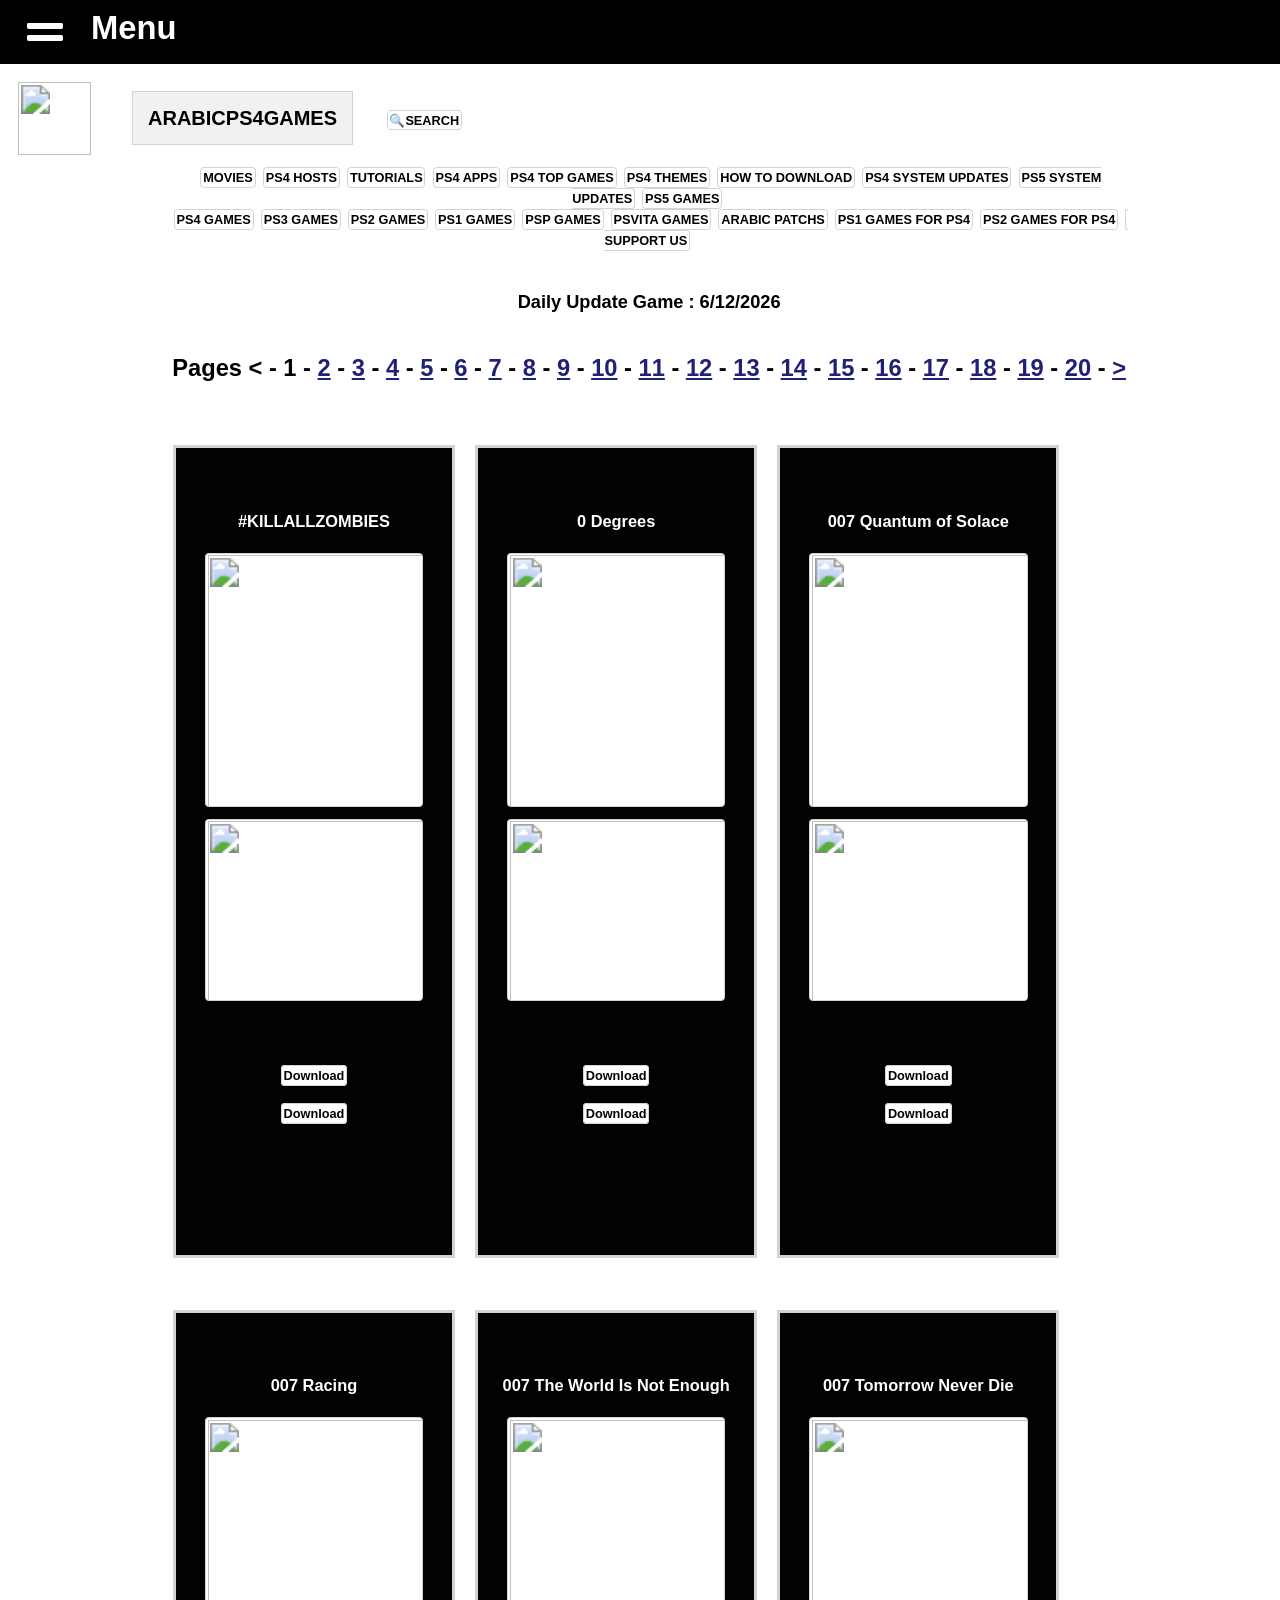
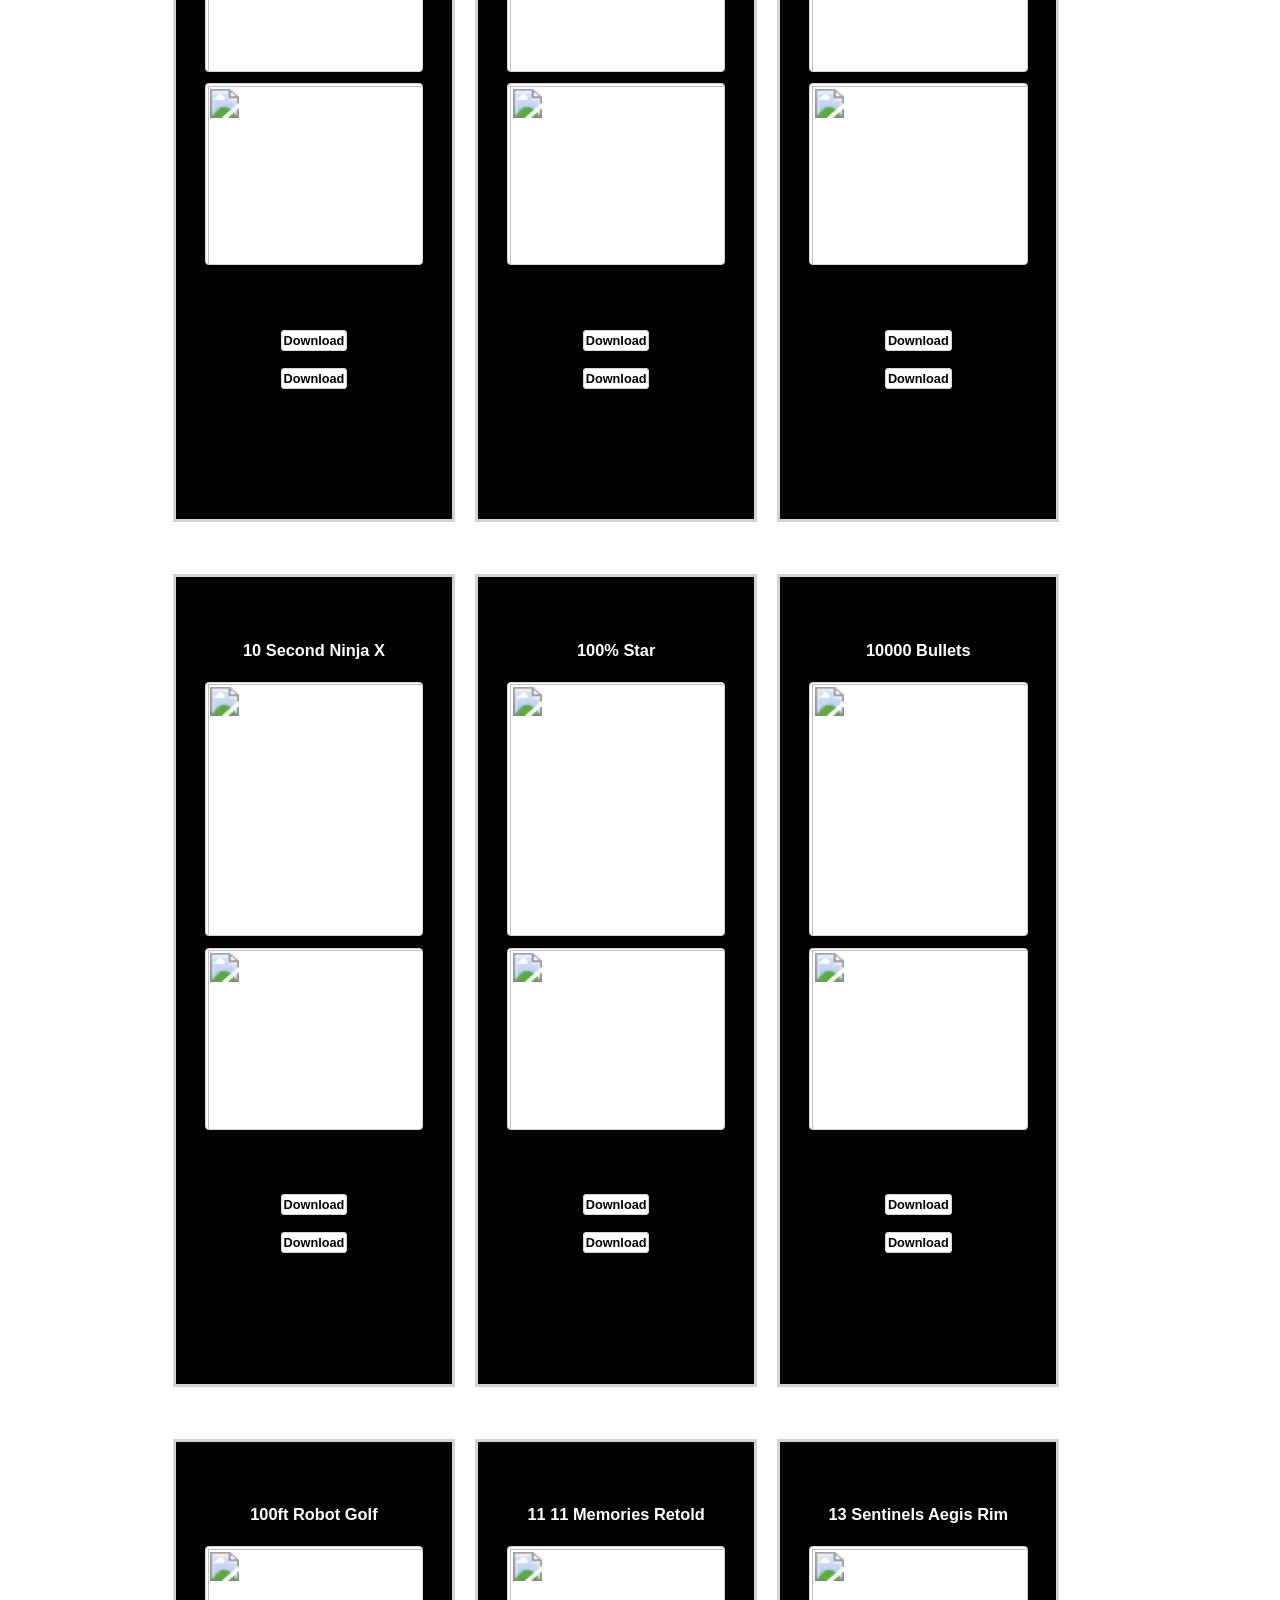
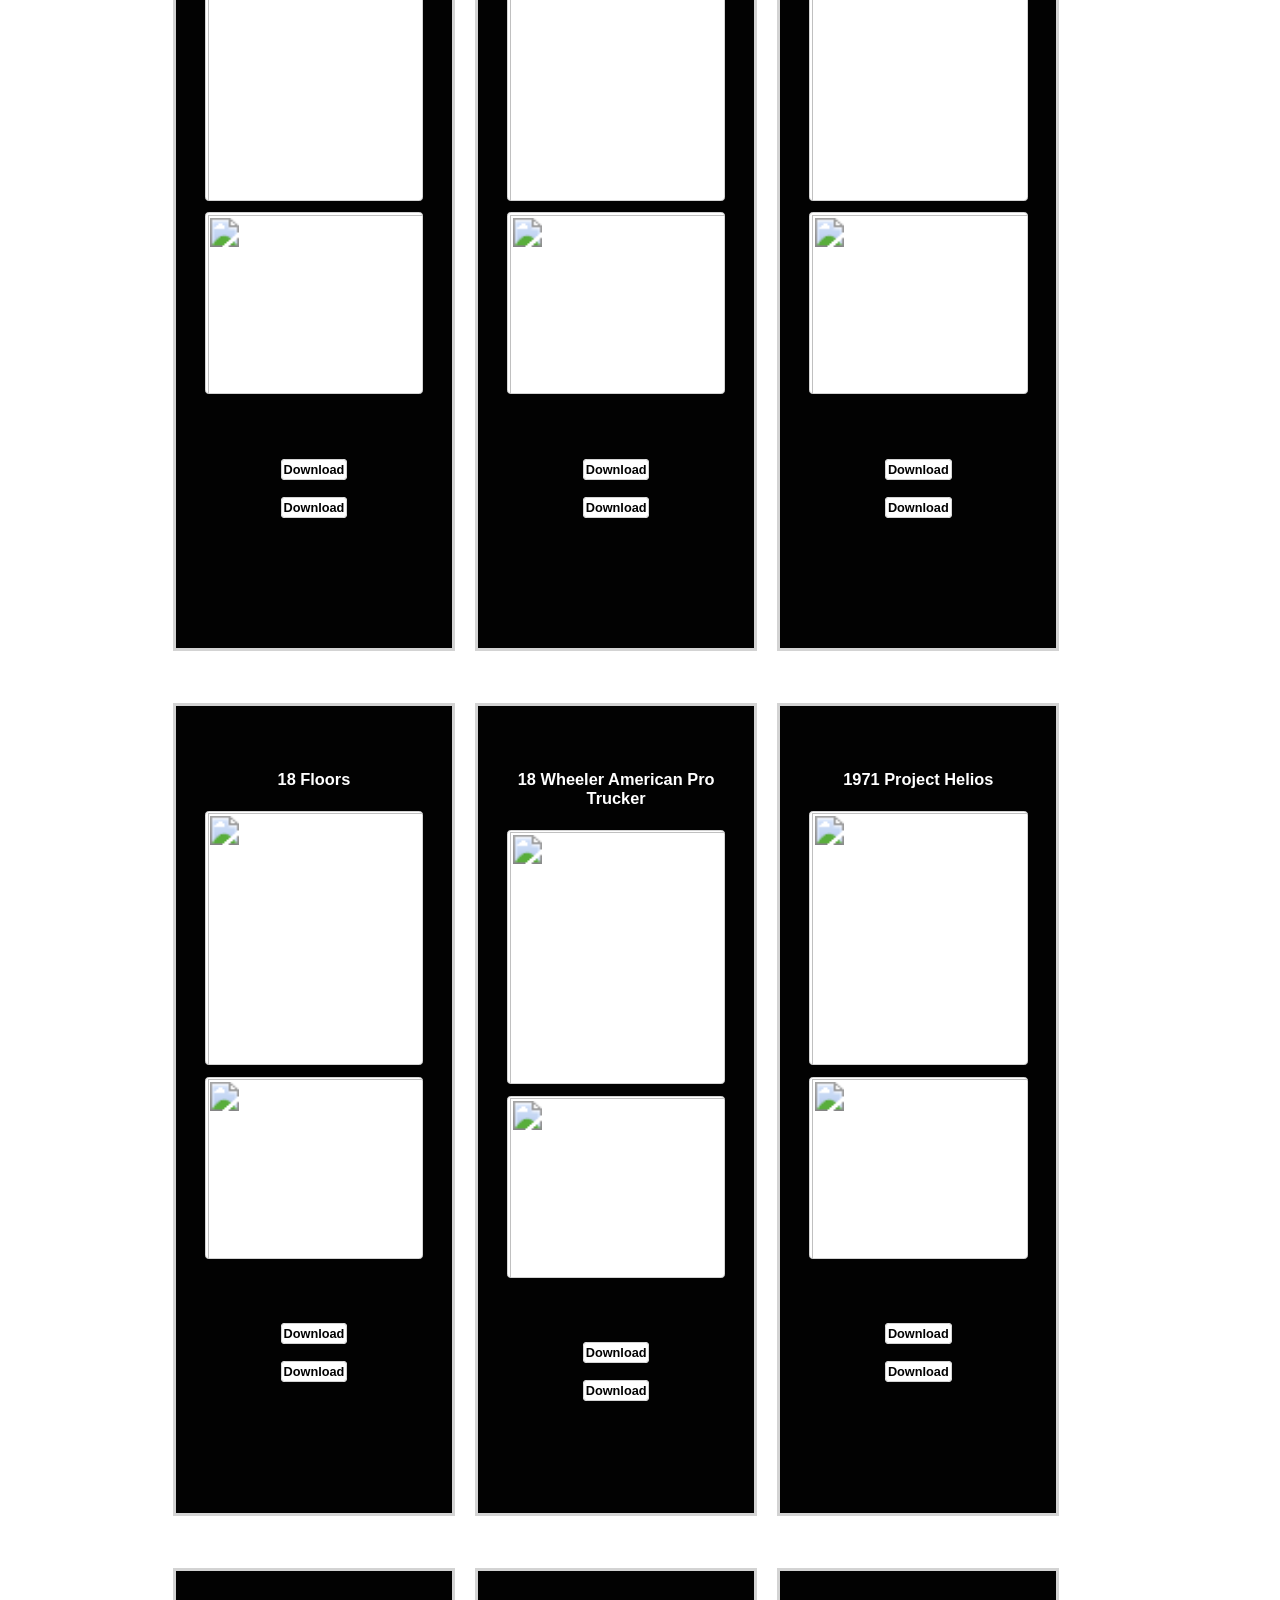
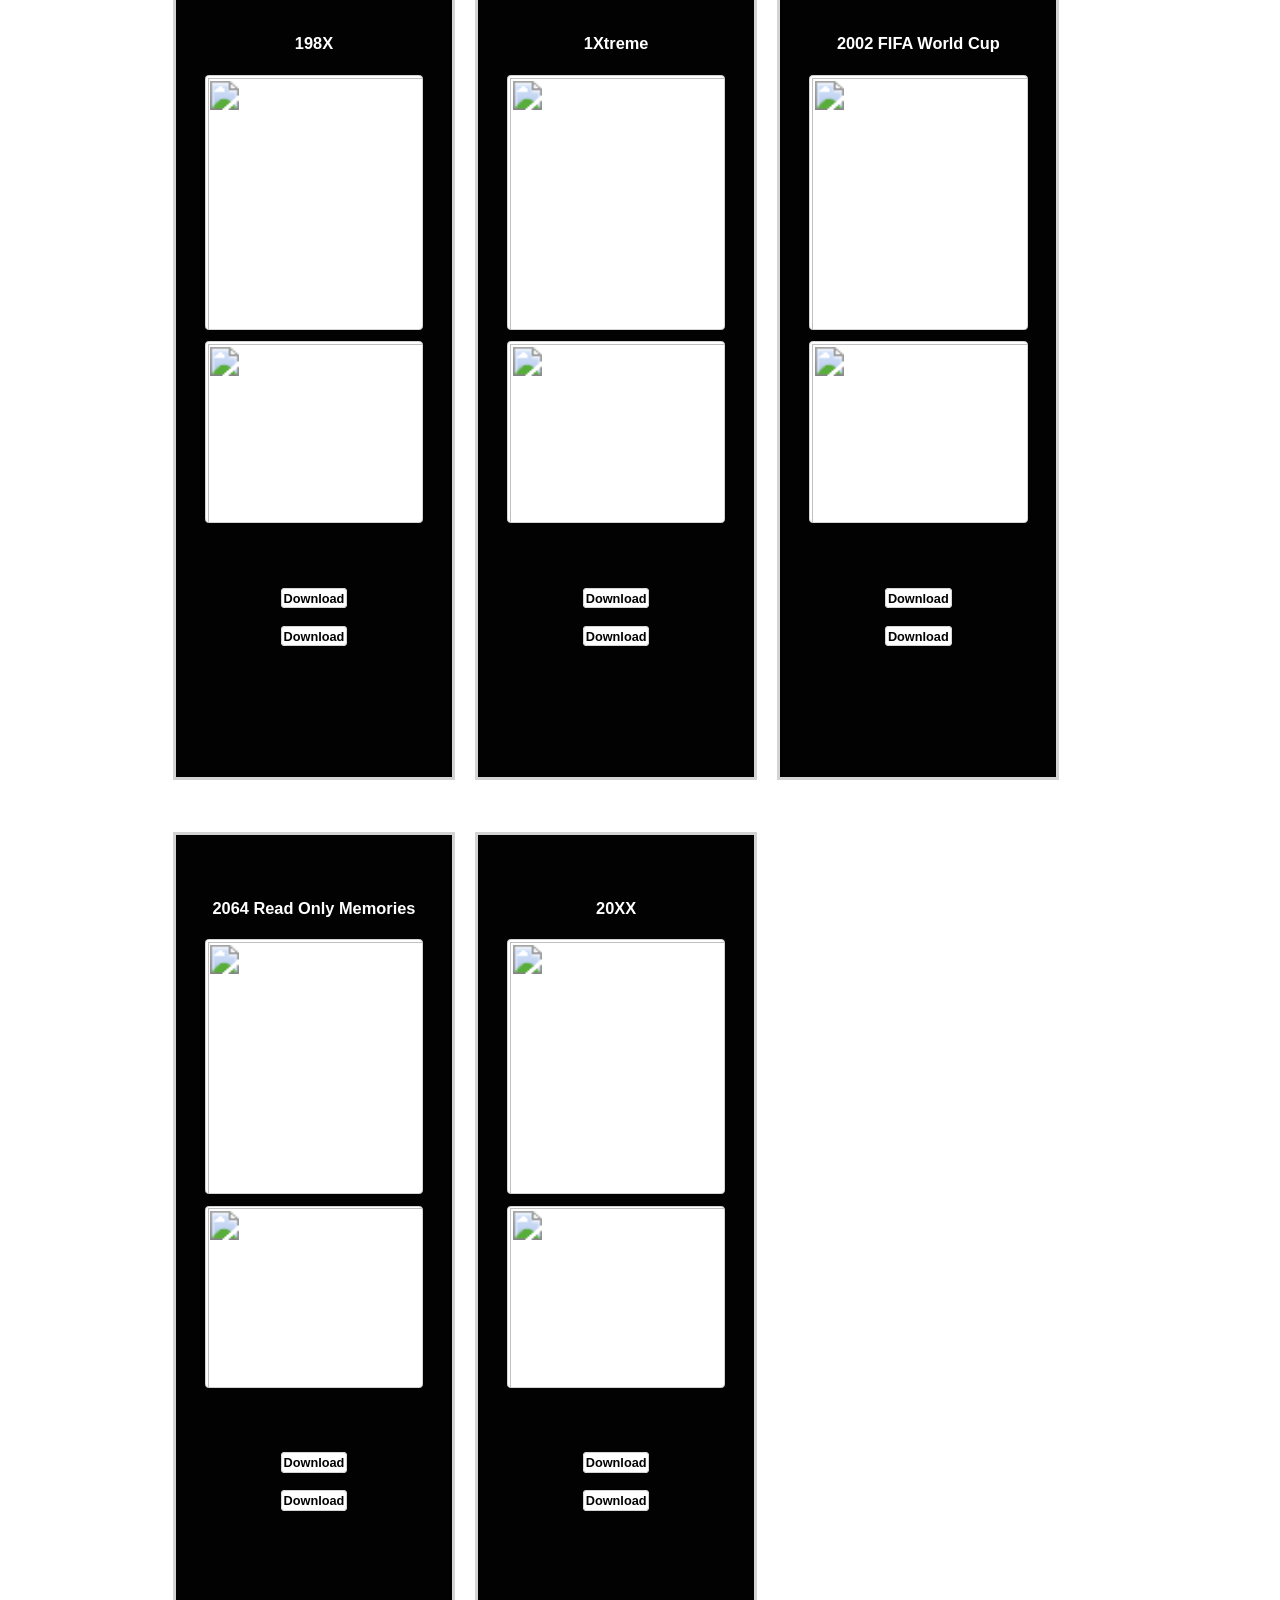
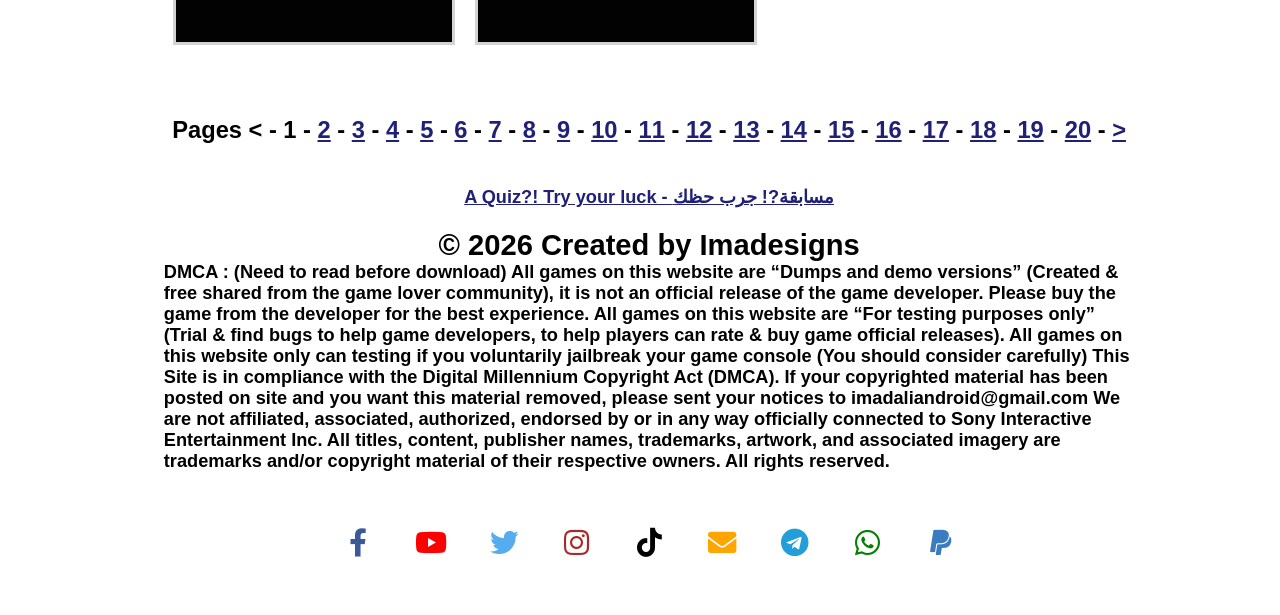
==== index.html @ 8ed356d9 "Add files via upload" ====
<!DOCTYPE html>
<html lang="en" >
<head>
  <meta charset="UTF-8">
  <title>ArabicPs4Games - Download Ps PKG GAMES PS4 PS3 PS2 PS1 PC NINTENDO PS5 FREE</title>  <meta charset="UTF-8">
    <meta name="author" content="arabicps4games">
	<meta name="description" content="games, playstation, arabic, ps4, ps3 games, ps3 iso, ps3 games, gameps3, ps3 game, free, pkg, jailbreak, jeux, al3ab, dlps, dlpsgame, dlpsgames, majan, gratuit, تورنت, تحميل, الألعاب العربية, Nintendo, Ps1, PS2, PsP, Psvita, Switch, Sega, Atari, Roms Rom, All, Pc Games, Mobile Games, gamer gaming, fifa, pes, uncharted, spider, days gone, the last of us, a plague tale, god of war, Worldcup, Fifa, Mobashir, Mobachir, Live HD, TV Show, gta, gta 6, gta 5, grand theft auto, laai playstation-speletjies af, shkarko lojra playstation, Playstation-Spiele herunterladen, تحميل العاب بلاي ستيشن, բեռնել խաղեր, oyunları yükləyin, deskargatu jokoak, изтегляне на игри за, pag-download sa mga dula sa, 下载 游戏, 下載 遊戲, 플레이스테이션 게임 다운로드, preuzimanje igrica za, प्लेस्टेशन गेम डाउनलोड करो, descargar juegos de playstation, laadige alla mänge, lataa pelejä, télécharger des jeux Playstation, Luchdaich a-nuas geamannan iso, κατεβάστε παιχνίδια, hoʻoiho i nā pāʻani pāʻani pāʻani, להוריד משחקי פלייסטיישן, प्लेस्टेशन गेम डाउनलोड करें, játékok letöltése, unduh game, Cluichí íoslódáil, scaricare giochi per, プレイステーションのゲームをダウンロードする, ಪ್ಲೇಸ್ಟೇಷನ್ ಆಟಗಳನ್ನು ಡೌನ್‌ಲೋಡ್ ಮಾಡಿ, muat turun permainan, PlayStation-spellen downloaden, प्लेस्टेशन खेलहरू डाउनलोड गर्नुहोस्, Last ned playstation-spill, ପ୍ଲେଷ୍ଟେସନ୍ ଖେଳଗୁଡିକ ଡାଉନଲୋଡ୍ କରନ୍ତୁ |, دانلود بازی های پلی استیشن, pobierz gry na, baixar jogos, descărca jocuri, скачать игры для, преузмите игрице за плаистатион, sťahovanie hier pre playstation, prenos igric za playstation, soo dejiso ciyaaraha playstation, thowuni dipapadi tša seteišene sa go bapala, jarolla lipapali tsa playstation, ladda ner playstation-spel, плейстация уеннарын йөкләү, stáhnout hry pro playstation, ดาวน์โหลดเกมเพลย์สเตชัน, playstation oyunlarını indir, playstation oýunlaryny göçürip alyň, завантажити ігри для playstation, tải game playstation, אָפּלאָדירן פּלייסטיישאַן שפּילערייַ, landa imidlalo ye-playstation, ps4 games, ps 4 game, game ps4 games, ps4 games for ps4, ps4 games on ps4, games from ps4, ps4 and games, games in ps 4, games on a ps4, games that are on ps4, ps4 on game, game game ps 4, psp4 game, ps4 g, playstation games, ps games, game ps game, playstation for games, playstation with game, games from playstation, games for the playstation, games for a playstation, ps3 games, ps3 games for ps3, game ps3 games ">
	<meta name="keywords" content="games, playstation, arabic, ps4, ps3 games, ps3 iso, ps3 games, gameps3, ps3 game, free, pkg, jailbreak, jeux, al3ab, dlps, dlpsgame, dlpsgames, majan, gratuit, تورنت, تحميل, الألعاب العربية, Nintendo, Ps1, PS2, PsP, Psvita, Switch, Sega, Atari, Roms Rom, All, Pc Games, Mobile Games, gamer gaming, fifa, pes, uncharted, spider, days gone, the last of us, a plague tale, god of war, Worldcup, Fifa, Mobashir, Mobachir, Live HD, TV Show, gta, gta 6, gta 5, grand theft auto, laai playstation-speletjies af, shkarko lojra playstation, Playstation-Spiele herunterladen, تحميل العاب بلاي ستيشن, բեռնել խաղեր, oyunları yükləyin, deskargatu jokoak, изтегляне на игри за, pag-download sa mga dula sa, 下载 游戏, 下載 遊戲, 플레이스테이션 게임 다운로드, preuzimanje igrica za, प्लेस्टेशन गेम डाउनलोड करो, descargar juegos de playstation, laadige alla mänge, lataa pelejä, télécharger des jeux Playstation, Luchdaich a-nuas geamannan iso, κατεβάστε παιχνίδια, hoʻoiho i nā pāʻani pāʻani pāʻani, להוריד משחקי פלייסטיישן, प्लेस्टेशन गेम डाउनलोड करें, játékok letöltése, unduh game, Cluichí íoslódáil, scaricare giochi per, プレイステーションのゲームをダウンロードする, ಪ್ಲೇಸ್ಟೇಷನ್ ಆಟಗಳನ್ನು ಡೌನ್‌ಲೋಡ್ ಮಾಡಿ, muat turun permainan, PlayStation-spellen downloaden, प्लेस्टेशन खेलहरू डाउनलोड गर्नुहोस्, Last ned playstation-spill, ପ୍ଲେଷ୍ଟେସନ୍ ଖେଳଗୁଡିକ ଡାଉନଲୋଡ୍ କରନ୍ତୁ |, دانلود بازی های پلی استیشن, pobierz gry na, baixar jogos, descărca jocuri, скачать игры для, преузмите игрице за плаистатион, sťahovanie hier pre playstation, prenos igric za playstation, soo dejiso ciyaaraha playstation, thowuni dipapadi tša seteišene sa go bapala, jarolla lipapali tsa playstation, ladda ner playstation-spel, плейстация уеннарын йөкләү, stáhnout hry pro playstation, ดาวน์โหลดเกมเพลย์สเตชัน, playstation oyunlarını indir, playstation oýunlaryny göçürip alyň, завантажити ігри для playstation, tải game playstation, אָפּלאָדירן פּלייסטיישאַן שפּילערייַ, landa imidlalo ye-playstation, ps4 games, ps 4 game, game ps4 games, ps4 games for ps4, ps4 games on ps4, games from ps4, ps4 and games, games in ps 4, games on a ps4, games that are on ps4, ps4 on game, game game ps 4, psp4 game, ps4 g, playstation games, ps games, game ps game, playstation for games, playstation with game, games from playstation, games for the playstation, games for a playstation, ps3 games, ps3 games for ps3, game ps3 games ">
	<link id="page_favicon" href="[data-uri]" rel="icon" type="image/x-icon">
    <meta name="viewport" content="width=device-width, initial-scale=1.0">
    <link rel="stylesheet" href="css/app.css">
    <link href="https://fonts.googleapis.com/css2?family=Open+Sans:wght@300;400;700;800&display=swap" rel="stylesheet">
	<meta name="viewport" content="width=device-width, initial-scale=1.0">
    <link rel="stylesheet" href="./style.css">
	<link rel='stylesheet' href='https://use.fontawesome.com/</font><br>RELEASEs/v5.7.1/css/all.css'><link rel="stylesheet" href="./style.css">
	<link rel="stylesheet" href="https://cdnjs.cloudflare.com/ajax/libs/font-awesome/5.15.3/css/all.min.css" integrity="sha512-iBBXm8fW90+nuLcSKlbmrPcLa0OT92xO1BIsZ+ywDWZCvqsWgccV3gFoRBv0z+8dLJgyAHIhR35VZc2oM/gI1w==" crossorigin="anonymous" />
	<link href="https://fonts.googleapis.com/css2?family=Lato&display=swap" rel="stylesheet">
</head>

<body onselect="false">
<!-- right click not allowed --><script src='https://cdnjs.cloudflare.com/ajax/libs/jquery/3.2.1/jquery.min.js'></script><script  src="./script.js"></script><!-- right click not allowed -->
<div class="menu" id="menu">
<a href="#" class="btn-menu" id="btn-menu"><p style="font-size:18px">&nbsp;&nbsp;&nbsp;&nbsp;&nbsp;&nbsp;&nbsp;&nbsp;<b>&nbsp;Menu</b></p></a><nav><center><ul>
<li><a href="#"><font color="black"><font color="white"><div class="breakgamename"><button class="custom-btn btn-12"><span>Arabicps4games</span><span>Home</span></button></font></a></li>
<li><a href="indexmoviespage1.html"><font color="black"><font color="white"><div class="breakgamename"><button class="custom-btn btn-12"><span>Arabicmovies</span><span>Watch Arabic Movies</span></button></font></a></li>
<li><a href="https://ckk.ai/Ps4Jailbreakps4"><font color="black"><font color="white"><div class="breakgamename"><button class="custom-btn btn-12"><span>Ps4 Jailbreak Hosts</span><span>Check Ps4 Hosts</span></button></font></a></li>
<li><a href="https://ckk.ai/Tutorialsps4ps4"><font color="black"><font color="white"><div class="breakgamename"><button class="custom-btn btn-12"><span>Tutorials</span><span>Check Tutos</span></button></font></a></li>
<li><a href="appsps4.html"><font color="black"><font color="white"><div class="breakgamename"><button class="custom-btn btn-12"><span>Ps4 Apps</span><span>Check Ps4 Apps</span></button></font></a></li>
<li><a href="topgames.html"><font color="black"><font color="white"><div class="breakgamename"><button class="custom-btn btn-12"><span>العتاولة games</span><span>check العتاولة games</span></button></font></a></li>
<li><a href="themesps4.html"><font color="black"><font color="white"><div class="breakgamename"><button class="custom-btn btn-12"><span>Ps4 Themes</span><span>Check Ps4 Themes</span></button></font></a></li>
<li><a href="https://easy4skip.com/st?api=07b1d1e959ec3514999b2aa66954928fd0e0b207&url=https://tii.la/Downloadingps4"><font color="black"><font color="white"><div class="breakgamename"><button class="custom-btn btn-12"><span>Downloading Methods</span><span>How To Download</span></button></font></a></li>
<li><a href="ps4software.html"><font color="black"><font color="white"><div class="breakgamename"><button class="custom-btn btn-12"><span>PS4 System Software Updates</span><span>Download PS4 Firmware</span></button></font></a></li>
<li><a href="ps5software.html"><font color="black"><font color="white"><div class="breakgamename"><button class="custom-btn btn-12"><span>PS5 System Software Updates</span><span>Download PS5 Firmware</span></button></font></a></li>
<li><a href="indexallps5.html"><font color="black"><font color="white"><div class="breakgamename"><button class="custom-btn btn-12"><span>PS5 Games List</span><span>Check Ps5 List Games</span></button></font></a></li>
<li><a href="indexallps4.html"><font color="black"><font color="white"><div class="breakgamename"><button class="custom-btn btn-12"><span>PS4 Games List</span><span>Check Ps4 List Games</span></button></font></a></li>
<li><a href="ps3.html"><font color="black"><font color="white"><div class="breakgamename"><button class="custom-btn btn-12"><span>PS3 Games List</span><span>Check Ps3 List Games</span></button></font></a></li>
<li><a href="ps2.html"><font color="black"><font color="white"><div class="breakgamename"><button class="custom-btn btn-12"><span>PS2 Games List</span><span>Check Ps2 List Games</span></button></font></a></li>
<li><a href="ps1.html"><font color="black"><font color="white"><div class="breakgamename"><button class="custom-btn btn-12"><span>PS1 Games List</span><span>Check Ps1 List Games</span></button></font></a></li>
<li><a href="psp.html"><font color="black"><font color="white"><div class="breakgamename"><button class="custom-btn btn-12"><span>PSP Games List</span><span>Check PsP List Games</span></button></font></a></li>
<li><a href="psvita.html"><font color="black"><font color="white"><div class="breakgamename"><button class="custom-btn btn-12"><span>PSVITA Games List</span><span>Check PsVITA List Games</span></button></font></a></li>
<li><a href="https://arabicpsgame.github.io/"><font color="black"><font color="white"><div class="breakgamename"><button class="custom-btn btn-12"><span>Arabic Ps4 Games</span><span>Check Arabic Patchs & Arabic Games</span></button></font></a></li>
<li><a href="ps1reservedoldversion.html"><font color="black"><font color="white"><div class="breakgamename"><button class="custom-btn btn-12"><span>PS1 Games for PS4 Games List</span><span>Check PS1 Games for PS4 List Games</span></button></font></a></li>
<li><a href="ps2resevedoldversion.html"><font color="black"><font color="white"><div class="breakgamename"><button class="custom-btn btn-12"><span>PS2 Games for PS4 Games List</span><span>Check PS2 Games for PS4 List Games</span></button></font></a></li>
<li><a href="https://www.paypal.com/paypalme/ImadAaliye"><font color="black"><font color="white"><div class="breakgamename"><button class="custom-btn btn-12"><span>Support US</span><span>Help Community</span></button></font></a></li>
<li><button class="custom-btn btn-12"><span>Quran - القرآن</span><span>Play Quran</span></button><br><br><audio controls><source src="https://server14.mp3quran.net/islam/Rewayat-Hafs-A-n-Assem/067.mp3" /></audio></li>
<li><font color="black"><font color="white"><div class="breakgamename"><b><strong><button class="custom-btn btn-12"><span>عدد الزوار</span><span>Check Visitors</span></button></strong></b></font></li>
<li><center><span><script type="text/javascript" src="https://www.freevisitorcounters.com/en/home/counter/746254/t/0"></script></span></center></li>
<li><center><a href="https://info.flagcounter.com/iOZE"><img src="https://s11.flagcounter.com/count2/iOZE/bg_FFFFFF/txt_000000/border_CCCCCC/columns_3/maxflags_3/viewers_Top+Arabicps4games+Visitors/labels_1/pageviews_1/flags_0/percent_0/" alt="Flag Counter" border="0"></a></center></li>
</ul></center></nav>
<!-- <p>Welcome</span><span></span></button></p> -->
</div>
<script>
var menu = document.getElementById('menu'),
btnMenu = document.getElementById('btn-menu');
btnMenu.addEventListener('click', function(event) {
event.preventDefault();
if (menu.classList.contains('active')) {
menu.classList.remove('active');
btnMenu.classList.remove('active');
}
else {
menu.classList.add('active');
btnMenu.classList.add('active');
}
}, false);
</script>
<!-- menu collapsable top -->
<!-- Search bar -->
<img class="logoarabicps4games" src="https://i.postimg.cc/cCWNMC6K/ezgif-3-e127d748e0.png" style="width:40px;height:40px;"/><b><font size="3" color="black">&nbsp;&nbsp;&nbsp;&nbsp;&nbsp;&nbsp;&nbsp;&nbsp;&nbsp;&nbsp;&nbsp;&nbsp;&nbsp;<a href="index.html" class="button button1">ARABICPS4GAMES</a></font>&nbsp;&nbsp;&nbsp;&nbsp;&nbsp;&nbsp;<!-- <input id="searchbar" onkeyup="search_animal()" type="text" name="search" placeholder="🔍 Search"> --><a href="indexallps4.html" rel="nofollow" class="inside-page__btn inside-page__btn--city" style="width:120px;height:140px;">🔍SEARCH</a><font size="3" color="#1F2076"> <a href="https://www.arab-game.com/"><!--LOGIN--></a><!-- ✫ Share &nbsp;--><!--<iframe src="https://www.facebook.com/plugins/share_button.php?href=https%3A%2F%2Farabicps4games.com%2F&layout&size&width=83&height=20&appId" width="25" height="16.5" style="border:none;overflow:hidden" scrolling="no" frameborder="0" allowfullscreen="true" allow="autoplay; clipboard-write; encrypted-media; picture-in-picture; web-share"></iframe>--> </font><!-- Search bar --><!-- search bar JavaScript code for search bar -->
<script>function search_animal() {
let input = document.getElementById('searchbar').value
input=input.toLowerCase();
let x = document.getElementsByClassName('animals');
for (i = 0; i < x.length; i++) {
if (!x[i].innerHTML.toLowerCase().includes(input)) {
x[i].style.display="none";
}
else {
x[i].style.display="list-item";
}
}
}
</script>
<!-- search bar JavaScript code for search bar -->
<!-- partial:index.partial.html -->
<body>
<main class="main">
<section class="card-area">
<div class="homecontent">
<span><center><br><a href="indexmoviespage1.html" rel="nofollow" class="inside-page__btn inside-page__btn--city" style="width:120px;height:140px;">MOVIES</a><a href="https://ckk.ai/Ps4Jailbreakps4" rel="nofollow" class="inside-page__btn inside-page__btn--city" style="width:120px;height:140px;">PS4 HOSTS</a><a href="https://ckk.ai/Tutorialsps4ps4" rel="nofollow" class="inside-page__btn inside-page__btn--city" style="width:120px;height:140px;">TUTORIALS</a><a href="appsps4.html" rel="nofollow" class="inside-page__btn inside-page__btn--city" style="width:120px;height:140px;">PS4 APPS</a><a href="topgames.html" rel="nofollow" class="inside-page__btn inside-page__btn--city" style="width:120px;height:140px;">PS4 TOP GAMES</a><a href="themesps4.html" rel="nofollow" class="inside-page__btn inside-page__btn--city" style="width:120px;height:140px;">PS4 THEMES</a><a href="https://easy4skip.com/st?api=07b1d1e959ec3514999b2aa66954928fd0e0b207&url=https://tii.la/Downloadingps4" rel="nofollow" class="inside-page__btn inside-page__btn--city" style="width:120px;height:140px;">HOW TO DOWNLOAD</a><a href="ps4software.html" rel="nofollow" class="inside-page__btn inside-page__btn--city" style="width:120px;height:140px;">PS4 SYSTEM UPDATES</a><a href="ps5software.html" rel="nofollow" class="inside-page__btn inside-page__btn--city" style="width:120px;height:140px;">PS5 SYSTEM UPDATES</a><a href="indexallps5.html" rel="nofollow" class="inside-page__btn inside-page__btn--city" style="width:120px;height:140px;">PS5 GAMES</a><br><a href="indexallps4.html" rel="nofollow" class="inside-page__btn inside-page__btn--city" style="width:120px;height:140px;">PS4 GAMES</a><a href="ps3.html" rel="nofollow" class="inside-page__btn inside-page__btn--city" style="width:120px;height:140px;">PS3 GAMES</a><a href="ps2.html" rel="nofollow" class="inside-page__btn inside-page__btn--city" style="width:120px;height:140px;">PS2 GAMES</a><a href="ps1.html" rel="nofollow" class="inside-page__btn inside-page__btn--city" style="width:120px;height:140px;">PS1 GAMES</a><a href="psp.html" rel="nofollow" class="inside-page__btn inside-page__btn--city" style="width:120px;height:140px;">PSP GAMES</a><a href="psvita.html" rel="nofollow" class="inside-page__btn inside-page__btn--city" style="width:120px;height:140px;">PSVITA GAMES</a><a href="https://arabicpsgame.github.io/" rel="nofollow" class="inside-page__btn inside-page__btn--city" style="width:120px;height:140px;">ARABIC PATCHS</a><a href="ps1reservedoldversion.html" rel="nofollow" class="inside-page__btn inside-page__btn--city" style="width:120px;height:140px;">PS1 GAMES FOR PS4</a><a href="ps2resevedoldversion.html" rel="nofollow" class="inside-page__btn inside-page__btn--city" style="width:120px;height:140px;">PS2 GAMES FOR PS4</a><a href="https://www.paypal.com/paypalme/ImadAaliye" rel="nofollow" class="inside-page__btn inside-page__btn--city" style="width:120px;height:140px;">SUPPORT US</a></center>
<br><br><span><center><b><font size="1" color="black">Daily Update Game : <script>document.write(new Date().getDate())</script>/<script>document.write(new Date().getMonth() + 1)</script>/<script>document.write(new Date().getFullYear())</script></font><br><br><br><font size="2" color="black">
Pages 
<
- 
1
- 
<a href="indexps4page2.html">2</a>
- 
<a href="indexps4page3.html">3</a>
- 
<a href="indexps4page4.html">4</a>
- 
<a href="indexps4page5.html">5</a>
- 
<a href="indexps4page6.html">6</a>
- 
<a href="indexps4page7.html">7</a>
- 
<a href="indexps4page8.html">8</a>
- 
<a href="indexps4page9.html">9</a>
- 
<a href="indexps4page10.html">10</a>
- 
<a href="indexps4page11.html">11</a>
-
<a href="indexps4page12.html">12</a>
-
<a href="indexps4page13.html">13</a>
-
<a href="indexps4page14.html">14</a>
-
<a href="indexps4page15.html">15</a>
-
<a href="indexps4page16.html">16</a>
-
<a href="indexps4page17.html">17</a>
-
<a href="indexps4page18.html">18</a>
-
<a href="indexps4page19.html">19</a>
-
<a href="indexps4page20.html">20</a>
-
<a href="indexps4page21.html">></a>

</font></center></span><br><br><br>




<div class="animals"><section class="card-section"><div class="card"><div class="flip-card"><div class="flip-card__container"><div class="card-front"><div class="card-front__tp card-front__tp--city"><h2 class="card-front__heading"></h2><p class="card-front__text-price">Show Content</p></div><div class="card-front__bt"><p class="card-front__text-view card-front__text-view--city"></p></div></div><div class="card-back"></div></div></div><div class="inside-page"><div class="inside-page__container"><font color="black"><font color="white"><div class="breakgamename">#KILLALLZOMBIES</div></font><img src="https://i.postimg.cc/VLtZ1JXx/c0b33dc5-82b2-42a3-8c3d-f0d31a3d0ec9.png" class="inside-page__btn inside-page__btn--city" style="width:120px;height:140px;"><!--Download--></a><img src="https://i.postimg.cc/XqCLVPBf/uf8Ig6M.gif" class="inside-page__btn inside-page__btn--city" style="width:120px;height:100px;"></a><font color="white"><td><br> <br></font><br><br><a href="https://ouo.io/QaXLoV" rel="nofollow" class="inside-page__btn inside-page__btn--city" style="width:120px;height:140px;">Download<!--https://ouo.io/QaXLoV--></a></td><font color="white"><br><br></font><td><a href="https://easy4skip.com/st?api=07b1d1e959ec3514999b2aa66954928fd0e0b207&url=https://tii.la/TIOJIc" rel="nofollow" class="inside-page__btn inside-page__btn--city" style="width:120px;height:140px;">Download<!--https://easy4skip.com/st?api=07b1d1e959ec3514999b2aa66954928fd0e0b207&url=https://tii.la/TIOJIc--></a></div></div></div></section></div>
<div class="animals"><section class="card-section"><div class="card"><div class="flip-card"><div class="flip-card__container"><div class="card-front"><div class="card-front__tp card-front__tp--city"><h2 class="card-front__heading"></h2><p class="card-front__text-price">Show Content</p></div><div class="card-front__bt"><p class="card-front__text-view card-front__text-view--city"></p></div></div><div class="card-back"></div></div></div><div class="inside-page"><div class="inside-page__container"><font color="black"><font color="white"><div class="breakgamename">0 Degrees</div></font><img src="https://i.postimg.cc/dVv6Y4sC/2.jpg" class="inside-page__btn inside-page__btn--city" style="width:120px;height:140px;"><!--Download--></a><img src="https://i.postimg.cc/G3yxTZ9Y/f4ddb4947b1c477c9ed5997f5b3b4547.gif" class="inside-page__btn inside-page__btn--city" style="width:120px;height:100px;"></a><font color="white"><td><br> <br></font><br><br><a href="https://ouo.io/Ps6mjS" rel="nofollow" class="inside-page__btn inside-page__btn--city" style="width:120px;height:140px;">Download<!--https://ouo.io/Ps6mjS--></a></td><font color="white"><br><br></font><td><a href="https://easy4skip.com/st?api=07b1d1e959ec3514999b2aa66954928fd0e0b207&url=https://tii.la/PW8" rel="nofollow" class="inside-page__btn inside-page__btn--city" style="width:120px;height:140px;">Download<!--https://easy4skip.com/st?api=07b1d1e959ec3514999b2aa66954928fd0e0b207&url=https://tii.la/PW8--></a></div></div></div></section></div>
<div class="animals"><section class="card-section"><div class="card"><div class="flip-card"><div class="flip-card__container"><div class="card-front"><div class="card-front__tp card-front__tp--city"><h2 class="card-front__heading"></h2><p class="card-front__text-price">Show Content</p></div><div class="card-front__bt"><p class="card-front__text-view card-front__text-view--city"></p></div></div><div class="card-back"></div></div></div><div class="inside-page"><div class="inside-page__container"><font color="black"><font color="white"><div class="breakgamename">007 Quantum of Solace</div></font><img src="https://i.postimg.cc/4y6c2RhS/1.jpg" class="inside-page__btn inside-page__btn--city" style="width:120px;height:140px;"><!--Download--></a><img src="https://i.postimg.cc/xT78Cx2H/603fb9f02fc143c5b284d500647137ab.gif" class="inside-page__btn inside-page__btn--city" style="width:120px;height:100px;"></a><font color="white"><td><br> <br></font><br><br><a href="https://ouo.io/4ZewRH" rel="nofollow" class="inside-page__btn inside-page__btn--city" style="width:120px;height:140px;">Download<!--https://ouo.io/4ZewRH--></a></td><font color="white"><br><br></font><td><a href="https://easy4skip.com/st?api=07b1d1e959ec3514999b2aa66954928fd0e0b207&url=https://tii.la/lxt0S" rel="nofollow" class="inside-page__btn inside-page__btn--city" style="width:120px;height:140px;">Download<!--https://easy4skip.com/st?api=07b1d1e959ec3514999b2aa66954928fd0e0b207&url=https://tii.la/lxt0S--></a></div></div></div></section></div>
<div class="animals"><section class="card-section"><div class="card"><div class="flip-card"><div class="flip-card__container"><div class="card-front"><div class="card-front__tp card-front__tp--city"><h2 class="card-front__heading"></h2><p class="card-front__text-price">Show Content</p></div><div class="card-front__bt"><p class="card-front__text-view card-front__text-view--city"></p></div></div><div class="card-back"></div></div></div><div class="inside-page"><div class="inside-page__container"><font color="black"><font color="white"><div class="breakgamename">007 Racing</div></font><img src="https://i.postimg.cc/KYxttPgS/12-4.jpg" class="inside-page__btn inside-page__btn--city" style="width:120px;height:140px;"><!--Download--></a><img src="https://i.postimg.cc/sX8BH712/a09af2087cba42a7a6b6e7e6d79adba3.gif" class="inside-page__btn inside-page__btn--city" style="width:120px;height:100px;"></a><font color="white"><td><br> <br></font><br><br><a href="https://ouo.io/d0WkaeE" rel="nofollow" class="inside-page__btn inside-page__btn--city" style="width:120px;height:140px;">Download<!--https://ouo.io/d0WkaeE--></a></td><font color="white"><br><br></font><td><a href="https://easy4skip.com/st?api=07b1d1e959ec3514999b2aa66954928fd0e0b207&url=https://tpi.li/aAtUSsNRVK" rel="nofollow" class="inside-page__btn inside-page__btn--city" style="width:120px;height:140px;">Download<!--https://easy4skip.com/st?api=07b1d1e959ec3514999b2aa66954928fd0e0b207&url=https://tpi.li/aAtUSsNRVK--></a></div></div></div></section></div>
<div class="animals"><section class="card-section"><div class="card"><div class="flip-card"><div class="flip-card__container"><div class="card-front"><div class="card-front__tp card-front__tp--city"><h2 class="card-front__heading"></h2><p class="card-front__text-price">Show Content</p></div><div class="card-front__bt"><p class="card-front__text-view card-front__text-view--city"></p></div></div><div class="card-back"></div></div></div><div class="inside-page"><div class="inside-page__container"><font color="black"><font color="white"><div class="breakgamename">007 The World Is Not Enough</div></font><img src="https://i.postimg.cc/nrYr5PFP/88-1.jpg" class="inside-page__btn inside-page__btn--city" style="width:120px;height:140px;"><!--Download--></a><img src="https://i.postimg.cc/kXCDPqtY/aa72b6a7fc3f4eaf9fc8ef59f1a2b529.gif" class="inside-page__btn inside-page__btn--city" style="width:120px;height:100px;"></a><font color="white"><td><br> <br></font><br><br><a href="https://ouo.io/qpxACr9" rel="nofollow" class="inside-page__btn inside-page__btn--city" style="width:120px;height:140px;">Download<!--https://ouo.io/qpxACr9--></a></td><font color="white"><br><br></font><td><a href="https://easy4skip.com/st?api=07b1d1e959ec3514999b2aa66954928fd0e0b207&url=https://tpi.li/lGmx" rel="nofollow" class="inside-page__btn inside-page__btn--city" style="width:120px;height:140px;">Download<!--https://easy4skip.com/st?api=07b1d1e959ec3514999b2aa66954928fd0e0b207&url=https://tpi.li/lGmx--></a></div></div></div></section></div>
<div class="animals"><section class="card-section"><div class="card"><div class="flip-card"><div class="flip-card__container"><div class="card-front"><div class="card-front__tp card-front__tp--city"><h2 class="card-front__heading"></h2><p class="card-front__text-price">Show Content</p></div><div class="card-front__bt"><p class="card-front__text-view card-front__text-view--city"></p></div></div><div class="card-back"></div></div></div><div class="inside-page"><div class="inside-page__container"><font color="black"><font color="white"><div class="breakgamename">007 Tomorrow Never Die</div></font><img src="https://i.postimg.cc/HsDJTWHG/84-1.jpg" class="inside-page__btn inside-page__btn--city" style="width:120px;height:140px;"><!--Download--></a><img src="https://i.postimg.cc/FRkjnPb0/d2129644fe3e46eba19a2a18f47e14e4.gif" class="inside-page__btn inside-page__btn--city" style="width:120px;height:100px;"></a><font color="white"><td><br> <br></font><br><br><a href="https://ouo.io/NhBOPh" rel="nofollow" class="inside-page__btn inside-page__btn--city" style="width:120px;height:140px;">Download<!--https://ouo.io/NhBOPh--></a></td><font color="white"><br><br></font><td><a href="https://easy4skip.com/st?api=07b1d1e959ec3514999b2aa66954928fd0e0b207&url=https://tpi.li/siwlzj7" rel="nofollow" class="inside-page__btn inside-page__btn--city" style="width:120px;height:140px;">Download<!--https://easy4skip.com/st?api=07b1d1e959ec3514999b2aa66954928fd0e0b207&url=https://tpi.li/siwlzj7--></a></div></div></div></section></div>
<div class="animals"><section class="card-section"><div class="card"><div class="flip-card"><div class="flip-card__container"><div class="card-front"><div class="card-front__tp card-front__tp--city"><h2 class="card-front__heading"></h2><p class="card-front__text-price">Show Content</p></div><div class="card-front__bt"><p class="card-front__text-view card-front__text-view--city"></p></div></div><div class="card-back"></div></div></div><div class="inside-page"><div class="inside-page__container"><font color="black"><font color="white"><div class="breakgamename">10 Second Ninja X</div></font><img src="https://i.postimg.cc/nrGsYKy8/9.jpg" class="inside-page__btn inside-page__btn--city" style="width:120px;height:140px;"><!--Download--></a><img src="https://i.postimg.cc/DwMSgwMz/146945669-000-2.gif" class="inside-page__btn inside-page__btn--city" style="width:120px;height:100px;"></a><font color="white"><td><br> <br></font><br><br><a href="https://ouo.io/gjA8et" rel="nofollow" class="inside-page__btn inside-page__btn--city" style="width:120px;height:140px;">Download<!--https://ouo.io/gjA8et--></a></td><font color="white"><br><br></font><td><a href="https://easy4skip.com/st?api=07b1d1e959ec3514999b2aa66954928fd0e0b207&url=https://tii.la/CxNy" rel="nofollow" class="inside-page__btn inside-page__btn--city" style="width:120px;height:140px;">Download<!--https://easy4skip.com/st?api=07b1d1e959ec3514999b2aa66954928fd0e0b207&url=https://tii.la/CxNy--></a></div></div></div></section></div>
<div class="animals"><section class="card-section"><div class="card"><div class="flip-card"><div class="flip-card__container"><div class="card-front"><div class="card-front__tp card-front__tp--city"><h2 class="card-front__heading"></h2><p class="card-front__text-price">Show Content</p></div><div class="card-front__bt"><p class="card-front__text-view card-front__text-view--city"></p></div></div><div class="card-back"></div></div></div><div class="inside-page"><div class="inside-page__container"><font color="black"><font color="white"><div class="breakgamename">100% Star</div></font><img src="https://i.postimg.cc/ht5sgh3P/31-4.jpg" class="inside-page__btn inside-page__btn--city" style="width:120px;height:140px;"><!--Download--></a><img src="https://i.postimg.cc/8CvRS46t/ddf05ff07ae54667bddabb3b94a4fd12.gif" class="inside-page__btn inside-page__btn--city" style="width:120px;height:100px;"></a><font color="white"><td><br> <br></font><br><br><a href="https://ouo.io/U8vFZWT" rel="nofollow" class="inside-page__btn inside-page__btn--city" style="width:120px;height:140px;">Download<!--https://ouo.io/U8vFZWT--></a></td><font color="white"><br><br></font><td><a href="https://easy4skip.com/st?api=07b1d1e959ec3514999b2aa66954928fd0e0b207&url=https://tpi.li/SKh0d6" rel="nofollow" class="inside-page__btn inside-page__btn--city" style="width:120px;height:140px;">Download<!--https://easy4skip.com/st?api=07b1d1e959ec3514999b2aa66954928fd0e0b207&url=https://tpi.li/SKh0d6--></a></div></div></div></section></div>
<div class="animals"><section class="card-section"><div class="card"><div class="flip-card"><div class="flip-card__container"><div class="card-front"><div class="card-front__tp card-front__tp--city"><h2 class="card-front__heading"></h2><p class="card-front__text-price">Show Content</p></div><div class="card-front__bt"><p class="card-front__text-view card-front__text-view--city"></p></div></div><div class="card-back"></div></div></div><div class="inside-page"><div class="inside-page__container"><font color="black"><font color="white"><div class="breakgamename">10000 Bullets</div></font><img src="https://i.postimg.cc/hvsj7Dmc/15.jpg" class="inside-page__btn inside-page__btn--city" style="width:120px;height:140px;"><!--Download--></a><img src="https://i.postimg.cc/SNQjb90s/9ad85b97c136429e80e302a6287e4bae.gif" class="inside-page__btn inside-page__btn--city" style="width:120px;height:100px;"></a><font color="white"><td><br> <br></font><br><br><a href="https://ouo.io/32AN4D" rel="nofollow" class="inside-page__btn inside-page__btn--city" style="width:120px;height:140px;">Download<!--https://ouo.io/32AN4D--></a></td><font color="white"><br><br></font><td><a href="https://easy4skip.com/st?api=07b1d1e959ec3514999b2aa66954928fd0e0b207&url=https://tii.la/qZBbxn" rel="nofollow" class="inside-page__btn inside-page__btn--city" style="width:120px;height:140px;">Download<!--https://easy4skip.com/st?api=07b1d1e959ec3514999b2aa66954928fd0e0b207&url=https://tii.la/qZBbxn--></a></div></div></div></section></div>
<div class="animals"><section class="card-section"><div class="card"><div class="flip-card"><div class="flip-card__container"><div class="card-front"><div class="card-front__tp card-front__tp--city"><h2 class="card-front__heading"></h2><p class="card-front__text-price">Show Content</p></div><div class="card-front__bt"><p class="card-front__text-view card-front__text-view--city"></p></div></div><div class="card-back"></div></div></div><div class="inside-page"><div class="inside-page__container"><font color="black"><font color="white"><div class="breakgamename">100ft Robot Golf</div></font><img src="https://i.postimg.cc/sxjfzkN8/9.jpg" class="inside-page__btn inside-page__btn--city" style="width:120px;height:140px;"><!--Download--></a><img src="https://i.postimg.cc/X7DNMDcH/a37130560ee64b9a9e64b0e69f25cc84.gif" class="inside-page__btn inside-page__btn--city" style="width:120px;height:100px;"></a><font color="white"><td><br> <br></font><br><br><a href="https://ouo.io/N3COFs" rel="nofollow" class="inside-page__btn inside-page__btn--city" style="width:120px;height:140px;">Download<!--https://ouo.io/N3COFs--></a></td><font color="white"><br><br></font><td><a href="https://easy4skip.com/st?api=07b1d1e959ec3514999b2aa66954928fd0e0b207&url=https://tii.la/yLVrqWhO" rel="nofollow" class="inside-page__btn inside-page__btn--city" style="width:120px;height:140px;">Download<!--https://easy4skip.com/st?api=07b1d1e959ec3514999b2aa66954928fd0e0b207&url=https://tii.la/yLVrqWhO--></a></div></div></div></section></div>
<div class="animals"><section class="card-section"><div class="card"><div class="flip-card"><div class="flip-card__container"><div class="card-front"><div class="card-front__tp card-front__tp--city"><h2 class="card-front__heading"></h2><p class="card-front__text-price">Show Content</p></div><div class="card-front__bt"><p class="card-front__text-view card-front__text-view--city"></p></div></div><div class="card-back"></div></div></div><div class="inside-page"><div class="inside-page__container"><font color="black"><font color="white"><div class="breakgamename">11 11 Memories Retold</div></font><img src="https://i.postimg.cc/T2tfmHSd/0.jpg" class="inside-page__btn inside-page__btn--city" style="width:120px;height:140px;"><!--Download--></a><img src="https://i.postimg.cc/15TS7Vsb/Memories-Retold-Gif.gif" class="inside-page__btn inside-page__btn--city" style="width:120px;height:100px;"></a><font color="white"><td><br> <br></font><br><br><a href="https://ouo.io/Qe6u6N" rel="nofollow" class="inside-page__btn inside-page__btn--city" style="width:120px;height:140px;">Download<!--https://ouo.io/Qe6u6N--></a></td><font color="white"><br><br></font><td><a href="https://easy4skip.com/st?api=07b1d1e959ec3514999b2aa66954928fd0e0b207&url=https://tii.la/5bnP" rel="nofollow" class="inside-page__btn inside-page__btn--city" style="width:120px;height:140px;">Download<!--https://easy4skip.com/st?api=07b1d1e959ec3514999b2aa66954928fd0e0b207&url=https://tii.la/5bnP--></a></div></div></div></section></div>
<div class="animals"><section class="card-section"><div class="card"><div class="flip-card"><div class="flip-card__container"><div class="card-front"><div class="card-front__tp card-front__tp--city"><h2 class="card-front__heading"></h2><p class="card-front__text-price">Show Content</p></div><div class="card-front__bt"><p class="card-front__text-view card-front__text-view--city"></p></div></div><div class="card-back"></div></div></div><div class="inside-page"><div class="inside-page__container"><font color="black"><font color="white"><div class="breakgamename">13 Sentinels Aegis Rim</div></font><img src="https://i.postimg.cc/J00wPMg1/81l-VA9v-Wm-KS-AC-UF1000-1000-QL80.jpg" class="inside-page__btn inside-page__btn--city" style="width:120px;height:140px;"><!--Download--></a><img src="https://i.postimg.cc/pX9bjVzC/mrEGrOS.gif" class="inside-page__btn inside-page__btn--city" style="width:120px;height:100px;"></a><font color="white"><td><br> <br></font><br><br><a href="https://ouo.io/bFrETHi" rel="nofollow" class="inside-page__btn inside-page__btn--city" style="width:120px;height:140px;">Download<!--https://ouo.io/bFrETHi--></a></td><font color="white"><br><br></font><td><a href="https://easy4skip.com/st?api=07b1d1e959ec3514999b2aa66954928fd0e0b207&url=https://tii.la/yttonrwIDx" rel="nofollow" class="inside-page__btn inside-page__btn--city" style="width:120px;height:140px;">Download<!--https://easy4skip.com/st?api=07b1d1e959ec3514999b2aa66954928fd0e0b207&url=https://tii.la/yttonrwIDx--></a></div></div></div></section></div>
<div class="animals"><section class="card-section"><div class="card"><div class="flip-card"><div class="flip-card__container"><div class="card-front"><div class="card-front__tp card-front__tp--city"><h2 class="card-front__heading"></h2><p class="card-front__text-price">Show Content</p></div><div class="card-front__bt"><p class="card-front__text-view card-front__text-view--city"></p></div></div><div class="card-back"></div></div></div><div class="inside-page"><div class="inside-page__container"><font color="black"><font color="white"><div class="breakgamename">18 Floors</div></font><img src="https://i.postimg.cc/zfr94nM2/1.jpg" class="inside-page__btn inside-page__btn--city" style="width:120px;height:140px;"><!--Download--></a><img src="https://i.postimg.cc/636FpBBd/f58856d59fd047dd8c55960b9e7d8d25.gif" class="inside-page__btn inside-page__btn--city" style="width:120px;height:100px;"></a><font color="white"><td><br> <br></font><br><br><a href="https://ouo.io/7s0Rgr2" rel="nofollow" class="inside-page__btn inside-page__btn--city" style="width:120px;height:140px;">Download<!--https://ouo.io/7s0Rgr2--></a></td><font color="white"><br><br></font><td><a href="https://easy4skip.com/st?api=07b1d1e959ec3514999b2aa66954928fd0e0b207&url=https://tii.la/2TkCTFC5" rel="nofollow" class="inside-page__btn inside-page__btn--city" style="width:120px;height:140px;">Download<!--https://easy4skip.com/st?api=07b1d1e959ec3514999b2aa66954928fd0e0b207&url=https://tii.la/2TkCTFC5--></a></div></div></div></section></div>
<div class="animals"><section class="card-section"><div class="card"><div class="flip-card"><div class="flip-card__container"><div class="card-front"><div class="card-front__tp card-front__tp--city"><h2 class="card-front__heading"></h2><p class="card-front__text-price">Show Content</p></div><div class="card-front__bt"><p class="card-front__text-view card-front__text-view--city"></p></div></div><div class="card-back"></div></div></div><div class="inside-page"><div class="inside-page__container"><font color="black"><font color="white"><div class="breakgamename">18 Wheeler American Pro Trucker</div></font><img src="https://i.postimg.cc/85y9FxCx/17.jpg" class="inside-page__btn inside-page__btn--city" style="width:120px;height:140px;"><!--Download--></a><img src="https://i.postimg.cc/13xTNG9R/c798e05e66994ab29a04da32a9a19009.gif" class="inside-page__btn inside-page__btn--city" style="width:120px;height:100px;"></a><font color="white"><td><br> <br></font><br><br><a href="https://ouo.io/72ozri" rel="nofollow" class="inside-page__btn inside-page__btn--city" style="width:120px;height:140px;">Download<!--https://ouo.io/72ozri--></a></td><font color="white"><br><br></font><td><a href="https://easy4skip.com/st?api=07b1d1e959ec3514999b2aa66954928fd0e0b207&url=https://tii.la/axqCKEfy2r" rel="nofollow" class="inside-page__btn inside-page__btn--city" style="width:120px;height:140px;">Download<!--https://easy4skip.com/st?api=07b1d1e959ec3514999b2aa66954928fd0e0b207&url=https://tii.la/axqCKEfy2r--></a></div></div></div></section></div>
<div class="animals"><section class="card-section"><div class="card"><div class="flip-card"><div class="flip-card__container"><div class="card-front"><div class="card-front__tp card-front__tp--city"><h2 class="card-front__heading"></h2><p class="card-front__text-price">Show Content</p></div><div class="card-front__bt"><p class="card-front__text-view card-front__text-view--city"></p></div></div><div class="card-back"></div></div></div><div class="inside-page"><div class="inside-page__container"><font color="black"><font color="white"><div class="breakgamename">1971 Project Helios</div></font><img src="https://i.postimg.cc/14x8QCDN/0.jpg" class="inside-page__btn inside-page__btn--city" style="width:120px;height:140px;"><!--Download--></a><img src="https://i.postimg.cc/Y2v8tv1p/69e0b3f8251964c6ceb3e3332a036ee0.gif" class="inside-page__btn inside-page__btn--city" style="width:120px;height:100px;"></a><font color="white"><td><br> <br></font><br><br><a href="https://ouo.io/JF5Cow" rel="nofollow" class="inside-page__btn inside-page__btn--city" style="width:120px;height:140px;">Download<!--https://ouo.io/JF5Cow--></a></td><font color="white"><br><br></font><td><a href="https://easy4skip.com/st?api=07b1d1e959ec3514999b2aa66954928fd0e0b207&url=https://tii.la/hnMq5xL" rel="nofollow" class="inside-page__btn inside-page__btn--city" style="width:120px;height:140px;">Download<!--https://easy4skip.com/st?api=07b1d1e959ec3514999b2aa66954928fd0e0b207&url=https://tii.la/hnMq5xL--></a></div></div></div></section></div>
<div class="animals"><section class="card-section"><div class="card"><div class="flip-card"><div class="flip-card__container"><div class="card-front"><div class="card-front__tp card-front__tp--city"><h2 class="card-front__heading"></h2><p class="card-front__text-price">Show Content</p></div><div class="card-front__bt"><p class="card-front__text-view card-front__text-view--city"></p></div></div><div class="card-back"></div></div></div><div class="inside-page"><div class="inside-page__container"><font color="black"><font color="white"><div class="breakgamename">198X</div></font><img src="https://i.postimg.cc/JhGM10Zp/2.jpg" class="inside-page__btn inside-page__btn--city" style="width:120px;height:140px;"><!--Download--></a><img src="https://i.postimg.cc/rsLkC9bH/1821ecfefd7b4528b06f73b4427e0a7d.gif" class="inside-page__btn inside-page__btn--city" style="width:120px;height:100px;"></a><font color="white"><td><br> <br></font><br><br><a href="https://ouo.io/6jkr9m" rel="nofollow" class="inside-page__btn inside-page__btn--city" style="width:120px;height:140px;">Download<!--https://ouo.io/6jkr9m--></a></td><font color="white"><br><br></font><td><a href="https://easy4skip.com/st?api=07b1d1e959ec3514999b2aa66954928fd0e0b207&url=https://tvi.la/yY7CKX2" rel="nofollow" class="inside-page__btn inside-page__btn--city" style="width:120px;height:140px;">Download<!--https://easy4skip.com/st?api=07b1d1e959ec3514999b2aa66954928fd0e0b207&url=https://tvi.la/yY7CKX2--></a></div></div></div></section></div>
<div class="animals"><section class="card-section"><div class="card"><div class="flip-card"><div class="flip-card__container"><div class="card-front"><div class="card-front__tp card-front__tp--city"><h2 class="card-front__heading"></h2><p class="card-front__text-price">Show Content</p></div><div class="card-front__bt"><p class="card-front__text-view card-front__text-view--city"></p></div></div><div class="card-back"></div></div></div><div class="inside-page"><div class="inside-page__container"><font color="black"><font color="white"><div class="breakgamename">1Xtreme</div></font><img src="https://i.postimg.cc/cJR6W37s/70.jpg" class="inside-page__btn inside-page__btn--city" style="width:120px;height:140px;"><!--Download--></a><img src="https://i.postimg.cc/d1n1kKSp/50f90688192a4456a3448bec236a0650.gif" class="inside-page__btn inside-page__btn--city" style="width:120px;height:100px;"></a><font color="white"><td><br> <br></font><br><br><a href="https://ouo.io/M5aTCR" rel="nofollow" class="inside-page__btn inside-page__btn--city" style="width:120px;height:140px;">Download<!--https://ouo.io/M5aTCR--></a></td><font color="white"><br><br></font><td><a href="https://easy4skip.com/st?api=07b1d1e959ec3514999b2aa66954928fd0e0b207&url=https://tpi.li/sF5vkxvVo3" rel="nofollow" class="inside-page__btn inside-page__btn--city" style="width:120px;height:140px;">Download<!--https://easy4skip.com/st?api=07b1d1e959ec3514999b2aa66954928fd0e0b207&url=https://tpi.li/sF5vkxvVo3--></a></div></div></div></section></div>
<div class="animals"><section class="card-section"><div class="card"><div class="flip-card"><div class="flip-card__container"><div class="card-front"><div class="card-front__tp card-front__tp--city"><h2 class="card-front__heading"></h2><p class="card-front__text-price">Show Content</p></div><div class="card-front__bt"><p class="card-front__text-view card-front__text-view--city"></p></div></div><div class="card-back"></div></div></div><div class="inside-page"><div class="inside-page__container"><font color="black"><font color="white"><div class="breakgamename">2002 FIFA World Cup</div></font><img src="https://i.postimg.cc/bJWrW0Rd/85-1.jpg" class="inside-page__btn inside-page__btn--city" style="width:120px;height:140px;"><!--Download--></a><img src="https://i.postimg.cc/d3C3Y7W6/ebcdb3d9158e4d2fa07af004c4bee129.gif" class="inside-page__btn inside-page__btn--city" style="width:120px;height:100px;"></a><font color="white"><td><br> <br></font><br><br><a href="https://ouo.io/1FuhQ2" rel="nofollow" class="inside-page__btn inside-page__btn--city" style="width:120px;height:140px;">Download<!--https://ouo.io/1FuhQ2--></a></td><font color="white"><br><br></font><td><a href="https://easy4skip.com/st?api=07b1d1e959ec3514999b2aa66954928fd0e0b207&url=https://tpi.li/eDiJeDpeu" rel="nofollow" class="inside-page__btn inside-page__btn--city" style="width:120px;height:140px;">Download<!--https://easy4skip.com/st?api=07b1d1e959ec3514999b2aa66954928fd0e0b207&url=https://tpi.li/eDiJeDpeu--></a></div></div></div></section></div>
<div class="animals"><section class="card-section"><div class="card"><div class="flip-card"><div class="flip-card__container"><div class="card-front"><div class="card-front__tp card-front__tp--city"><h2 class="card-front__heading"></h2><p class="card-front__text-price">Show Content</p></div><div class="card-front__bt"><p class="card-front__text-view card-front__text-view--city"></p></div></div><div class="card-back"></div></div></div><div class="inside-page"><div class="inside-page__container"><font color="black"><font color="white"><div class="breakgamename">2064 Read Only Memories</div></font><img src="https://i.postimg.cc/0ysCGZhQ/1.jpg" class="inside-page__btn inside-page__btn--city" style="width:120px;height:140px;"><!--Download--></a><img src="https://i.postimg.cc/zfDS6vzY/2064-melody.gif" class="inside-page__btn inside-page__btn--city" style="width:120px;height:100px;"></a><font color="white"><td><br> <br></font><br><br><a href="https://ouo.io/CSXm0G" rel="nofollow" class="inside-page__btn inside-page__btn--city" style="width:120px;height:140px;">Download<!--https://ouo.io/CSXm0G--></a></td><font color="white"><br><br></font><td><a href="https://easy4skip.com/st?api=07b1d1e959ec3514999b2aa66954928fd0e0b207&url=https://tii.la/4zaK6yeV" rel="nofollow" class="inside-page__btn inside-page__btn--city" style="width:120px;height:140px;">Download<!--https://easy4skip.com/st?api=07b1d1e959ec3514999b2aa66954928fd0e0b207&url=https://tii.la/4zaK6yeV--></a></div></div></div></section></div>
<div class="animals"><section class="card-section"><div class="card"><div class="flip-card"><div class="flip-card__container"><div class="card-front"><div class="card-front__tp card-front__tp--city"><h2 class="card-front__heading"></h2><p class="card-front__text-price">Show Content</p></div><div class="card-front__bt"><p class="card-front__text-view card-front__text-view--city"></p></div></div><div class="card-back"></div></div></div><div class="inside-page"><div class="inside-page__container"><font color="black"><font color="white"><div class="breakgamename">20XX</div></font><img src="https://i.postimg.cc/tgrtjbJZ/1.jpg" class="inside-page__btn inside-page__btn--city" style="width:120px;height:140px;"><!--Download--></a><img src="https://i.postimg.cc/SsJLQPYZ/20xx-gif-3-1531256388967.gif" class="inside-page__btn inside-page__btn--city" style="width:120px;height:100px;"></a><font color="white"><td><br> <br></font><br><br><a href="https://ouo.io/Eef3uD" rel="nofollow" class="inside-page__btn inside-page__btn--city" style="width:120px;height:140px;">Download<!--https://ouo.io/Eef3uD--></a></td><font color="white"><br><br></font><td><a href="https://easy4skip.com/st?api=07b1d1e959ec3514999b2aa66954928fd0e0b207&url=https://tii.la/VPTN" rel="nofollow" class="inside-page__btn inside-page__btn--city" style="width:120px;height:140px;">Download<!--https://easy4skip.com/st?api=07b1d1e959ec3514999b2aa66954928fd0e0b207&url=https://tii.la/VPTN--></a></div></div></div></section></div>

<br><br><span><center><b><font size="2" color="black"> Pages 

<
- 
1
- 
<a href="indexps4page2.html">2</a>
- 
<a href="indexps4page3.html">3</a>
- 
<a href="indexps4page4.html">4</a>
- 
<a href="indexps4page5.html">5</a>
- 
<a href="indexps4page6.html">6</a>
- 
<a href="indexps4page7.html">7</a>
- 
<a href="indexps4page8.html">8</a>
- 
<a href="indexps4page9.html">9</a>
- 
<a href="indexps4page10.html">10</a>
- 
<a href="indexps4page11.html">11</a>
-
<a href="indexps4page12.html">12</a>
-
<a href="indexps4page13.html">13</a>
-
<a href="indexps4page14.html">14</a>
-
<a href="indexps4page15.html">15</a>
-
<a href="indexps4page16.html">16</a>
-
<a href="indexps4page17.html">17</a>
-
<a href="indexps4page18.html">18</a>
-
<a href="indexps4page19.html">19</a>
-
<a href="indexps4page20.html">20</a>
-
<a href="indexps4page21.html">></a>

</font></center></span>
</span> 

</div>

<br><br>
<center><a href="https://www.highratecpm.com/afvv8hgx6?key=f70659048cf9d46e069e860cc36aa987">A Quiz?! Try your luck - مسابقة?! جرب حظك</a></center><br>
<span><center><p class="footer-text"><b><font size="3" color="black">&copy; <script>document.write(new Date().getFullYear())</script> Created by Imadesigns </font></p></center></span><div class="homecontent">DMCA : (Need to read before download) All games on this website are “Dumps and demo versions” (Created & free shared from the game lover community), it is not an official release of the game developer. Please buy the game from the developer for the best experience. All games on this website are “For testing purposes only” (Trial & find bugs to help game developers, to help players can rate & buy game official releases). All games on this website only can testing if you voluntarily jailbreak your game console (You should consider carefully) This Site is in compliance with the Digital Millennium Copyright Act (DMCA). If your copyrighted material has been posted on site and you want this material removed, please sent your notices to imadaliandroid@gmail.com We are not affiliated, associated, authorized, endorsed by or in any way officially connected to Sony Interactive Entertainment Inc. All titles, content, publisher names, trademarks, artwork, and associated imagery are trademarks and/or copyright material of their respective owners. All rights reserved.</div><br><br>
<!-- partial:index.partial.html -->
<span><center><p class="footer-text"><div class="social-buttons">
<a href="https://www.facebook.com/groups/774998139714675/?ref=share" class="social-button social-button--facebook" aria-label="Facebook"><i class="fab fa-facebook-f"></i></a>
<a href="https://www.youtube.com/@arabicps4games" class="social-button social-button--youtube" aria-label="Youtube"><i class="fab fa-youtube"></i></a>
<a href="https://twitter.com/gvirus7/" class="social-button social-button--twitter" aria-label="Twitter"><i class="fab fa-twitter"></i></a>
<a href="https://instagram.com/yassplaysfanz/" class="social-button social-button--instagram" aria-label="Instagram"><i class="fab fa-instagram"></i></a>
<a href="https://tiktok.com/@yassplays.gamer" class="social-button social-button--tiktok" aria-label="Tiktok"><i class="fab fa-tiktok fa-2x"></i></a>
<a href="mailto:imadaliandroid@gmail.com" class="social-button social-button--mail" aria-label="Mail"><i class="fa fa-envelope"></i></a>
<a href="https://t.me/hack4playstation" class="social-button social-button--telegram" aria-label="Telegram"><i class="fab fa-telegram"></i></a>
<a href="https://wa.me/212774445577" class="social-button social-button--whatsapp" aria-label="Whatsapp"><i class="fab fa-whatsapp"></i></a>
<a href="https://www.paypal.com/paypalme/ImadAaliye" class="social-button social-button--paypal" aria-label="Paypal"><i class="fab fa-paypal"></i></a>
</div><!-- partial --></p></center></span><br><br>
</section></div><!-- <footer class="footer"> -->
<!-- dark mode -->
<script src="https://cdn.jsdelivr.net/npm/darkmode-js@1.5.7/lib/darkmode-js.min.js"></script><script>
function addDarkmodeWidget() {
new Darkmode().showWidget();
}
window.addEventListener('load', addDarkmodeWidget);
</script>
<!-- dark mode -->
<!-- </footer> -->
</main>
</html>
<!-- partial -->
</body>
</html>
---- style.css ----
/* CSS reset */
*,
*::after,
*::before {
  box-sizing: inherit;
  margin: 0;
  padding: 0;
}

html { font-size: 62.5%; }

body {
  box-sizing: border-box;
  font-family: Candara, sans-serif;
  position: relative;
  font-weight: normal;
}

.main {
	padding-right: 80px;
	margin-right: 80px;
}

body {
  -webkit-touch-callout: none; /* iOS Safari */
    -webkit-user-select: none; /* Safari */
     -khtml-user-select: none; /* Konqueror HTML */
       -moz-user-select: none; /* Old versions of Firefox */
        -ms-user-select: none; /* Internet Explorer/Edge */
            user-select: none; /* Non-prefixed version, currently
                                  supported by Chrome, Edge, Opera and Firefox */
}

body{
zoom: 182%;
}


a:hover {
  color: #B1B1B1;
}

a {
  color: #1F2076;
}



@media only screen and (max-width: 600px) {
  body {
  zoom: 55%;
  }
}





/* Typography =======================*/

/* Headings */

/* Main heading for card's front cover */
.card-front__heading {
  font-size: 1.5rem;
  margin-top: .25rem;
}

/* Main heading for inside page */
.inside-page__heading { 
  padding-bottom: 1rem; 
  width: 100%;
}

/* Mixed */

/* For both inside page's main heading and 'view me' text on card front cover */
.inside-page__heading,
.card-front__text-view {
  font-size: 1.3rem;
  font-weight: 800;
  margin-top: .3rem;
}

.inside-page__heading--city,
.card-front__text-view--city { color: white; }

.inside-page__heading--ski,
.card-front__text-view--ski { color: black; }

.inside-page__heading--beach,
.card-front__text-view--beach { color: black; }

.inside-page__heading--camping,
.card-front__text-view--camping { color: black; }

/* Front cover */

.card-front__tp { color: white; }

/* For pricing text on card front cover */
.card-front__text-price {
  font-size: 1.2rem;
  margin-top: -.2rem;
  margin-bottom: 10rem;
}

/* Back cover */

/* For inside page's body text */
.inside-page__text {
  color: black;
}

/* Icons ===========================================*/

.card-front__icon {
  fill: #fafbfa;
  font-size: 3vw;
  height: 3.25rem;
  margin-top: -.5rem;
  width: 3.25rem;
}

/* Buttons =================================================*/

.inside-page__btn {
  background-color: white;
  border: 2px solid;
  border-radius: .2rem;
  border-color: grey;
  font-size: 0.7rem;
  font-weight: 600;
  overflow: hidden;
  position: relative;
  text-decoration: none;
  transition: all .3s ease;
  width: 85%;
  height: 5%;
  z-index: 10;
  padding: 0px;
  margin: 1px;
}

.inside-page__btn::before { 
  content: "";
  height: 100%;
  left: 0;
  position: absolute;
  top: 0;
  transform: scaleY(0);
  transition: all .3s ease;
  width: 100%;
  z-index: -1;
}

/* change this if you want to change the border of every game square container */
.inside-page__btn--city { 
  border-color: #d3d3d3;
  color: black;
  border-width: 1px;
  padding: 1px;
  margin: 2px;
}

.inside-page__btn--city::before { 
  background-color: #024B9A;
}

.inside-page__btn--ski { 
  border-color: #279eb2;
  color: #279eb2;
}

.inside-page__btn--ski::before { 
  background-color: #279eb2;
}

.inside-page__btn--beach { 
  border-color: #fa7f67;
  color: #fa7f67;
}

.inside-page__btn--beach::before { 
  background-color: #fa7f67;
}

.inside-page__btn--camping { 
  border-color: #00b97d;
  color: #00b97d;
}

.inside-page__btn--camping::before { 
  background-color: #00b97d;
}

.inside-page__btn:hover { 
  color: orange;
}



/* Layout Structure=========================================*/

.main {
  background: white;

  );


 

  justify-content: center;
  height: 90vh;
  width: 100%;
}

/* Container to hold all cards in one place */
.card-area {
  color: black;
  align-items: center;
  display: table-cell;
  height: 100%;
  justify-content: space-evenly;
  padding-left: 90px;
  padding-right: 0px;
}

@media only screen and (max-width: 600px) {
.card-area {
  padding-left: 80px;
}
}

/* Card ============================================*/

/* Area to hold an individual card */
.card-section {
  align-items: center;
  display: table-cell;
  height: 100%;
  justify-content: center;
  width: 98%;
  margin: 2px;
  padding-left: 10px;
  padding-bottom: 5px;
}

@media only screen and (max-width: 600px) {
  .card-section {
  padding-right: 0px;
  }
}

/* A container to hold the flip card and the inside page */
.card {
  height: 50rem;
  position: relative;
  transition: all 1s ease;
  width: 15rem;
}



/* Flip card - covering both the front and inside front page */



/* The outer container's visibility is set to hidden. This is to make everything within the container NOT set to hidden  */
/* This is done so content in the inside page can be selected */
.flip-card > * {
  visibility: hidden;
}



.card-front,
.card-back {
  height: 100%;
  left: 0;
  position: absolute;
  top: 0;
  width: 100%;
}

/* Styling for the front side of the flip card */

/* container for the front side PS4 Cover Color*/
.card-front {
  background-image: linear-gradient(to right, #024B9A , #0185CD);
);
}

.card-front {
  height: 16rem;
  width: 15rem;
}

/* Front side's top section */
.card-front__tp {
  align-items: center;
  clip-path: polygon(0 0, 100% 0, 100% 90%, 57% 90%, 50% 100%, 43% 90%, 0 90%);
  display: flex;
  flex-direction: column;
  height: 12rem;
  justify-content: center;
  padding: .75rem;
}

.card-front__tp--city {
  background: linear-gradient(
    to bottom,
    #000000,
    #000000
  );
}

.card-front__tp--ski {
  background: linear-gradient(
    to bottom,
    #47c2d7,
    #279eb2
  );
}

.card-front__tp--beach {
  background: linear-gradient(
    to bottom,
    #fb9b88,
    #f86647
  );
}

.card-front__tp--camping {
  background: linear-gradient(
    to bottom,
    #00db93,
    #00b97d
  );
}

/* Front card's bottom section */
.card-front__bt {
  align-items: center;
  display: flex;
  justify-content: center;
}



/* Styling for the back side of the flip card */

.card-back {
  background-image: linear-gradient(to right, #024B9A , #0185CD);
  transform: rotateY(180deg);
}

/* Specifically targeting the <video> element */
.video__container {
  clip-path: polygon(0% 0%, 100% 0%, 90% 50%, 100% 100%, 0% 100%);
  height: auto;
  min-height: 100%;
  object-fit: cover;
  width: 100%;
}

/* Inside page */

.inside-page {
  background-color: black;
  opacity: 0.99;
  height: 95%;
  padding: 0.5rem;
  position: absolute;
  right: 0;
  transition: all 1s ease;
  width: 15.5rem;
  z-index: 1;
  border: 2px solid #d3d3d3;
}

.inside-page__container {
  align-items: center;
  display: flex;
  flex-direction: column;
  height: 100%;
  text-align: center; 
  width: 100%;
  font-size: 0.9rem;
  font-weight: 600;
}

/* Functionality ====================================*/



/* When the card is hovered, the flip card container will rotate */
.card:hover .flip-card__container {
  transform: rotateY(-180deg);
}

/* When the card is hovered, the shadow on the inside page will shrink to the left */


/* Footer ====================================*/

.footer {
  background-color: #333;
   margin-top: 3rem;
  padding: 1rem 0;
  width: 30%;
}

.footer-text {
  color: #fff;
  font-size: 1.2rem;
  text-align: center;
}




















/* menu collapsable right 


.navbar{
  overflow: hidden;
  height: 63px;
}

.navbar a {
  background-color: black;
  float: right;
  posision: fixed;
  display: block;
  color: #f2f2f2;
  text-align: center;
  padding: 14px 16px;
  text-decoration: none;
  font-size: 17px;
}

.navbar ul {
  margin: 8px 0 0 0;
  list-style: none;
}

.navbar a:hover{
  color: black;
  background-color: black;
}

.side-nav{
  float: right;
  height: 100%;
  width: auto;
  z-index: 1;
  top: 0;
  left: 0;
  background-color: #111;
  opacity: 0.9;
  overflow-x: hidden; 
  transition: 0.5s;
}

#main h1 {
  transition: 0.5s;
}

.side-nav a {
  display: block;
  padding: 10px;
  text-decoration: none;
  font-size: 18px;
  color: #aaa;
}

.side-nav a:hover{
  color:#fff;
  font-size: 20px;
}

.btn-close{
  font-size: 34px;
  color: #ddd;
  position: auto;
  top: 0;
  right: 22px;
  text-decoration: none;
  background-color:        rgba(255,255,255,0.3);
}

 menu collapsable right */






/*
social button
*/

.social-buttons {
  display: flex;
  flex-wrap: wrap;
  justify-content: center;
  gap: 8px;
}

.social-button {
  position: relative;
  display: flex;
  justify-content: center;
  align-items: center;
  outline: none;
  width: 32px;
  height: 32px;
  text-decoration: none;
  border-radius: 100%;
  background: #fff;
  text-align: center;
}
.social-button::after {
  content: "";
  position: absolute;
  top: -1px;
  left: 50%;
  display: block;
  width: 0;
  height: 0;
  border-radius: 100%;
  transition: 0.3s;
}
.social-button:focus, .social-button:hover {
  color: #fff;
}
.social-button:focus::after, .social-button:hover::after {
  width: calc(100% + 2px);
  height: calc(100% + 2px);
  margin-left: calc(-50% - 1px);
}
.social-button i,
.social-button svg {
  position: relative;
  z-index: 1;
  transition: 0.3s;
}
.social-button i {
  font-size: 15.6px;
}
.social-button svg {
  height: 20%;
  width: 20%;
}
.social-button--mail {
  color: orange;
}
.social-button--mail::after {
  background: orange;
}
.social-button--facebook {
  color: #3b5999;
}
.social-button--facebook::after {
  background: #3b5999;
}
.social-button--youtube {
  color: red;
}
.social-button--youtube::after {
  background: red;
}
.social-button--github {
  color: #6e5494;
}
.social-button--github::after {
  background: #6e5494;
}
.social-button--codepen {
  color: #212121;
}
.social-button--codepen::after {
  background: #212121;
}
.social-button--steam {
  color: #7da10e;
}
.social-button--steam::after {
  background: #7da10e;
}
.social-button--snapchat {
  color: #eec900;
}
.social-button--snapchat::after {
  background: #eec900;
}
.social-button--twitter {
  color: #55acee;
}
.social-button--twitter::after {
  background: #55acee;
}
.social-button--instagram {
  color: brown;
}
.social-button--instagram::after {
  background: brown;
}
.social-button--whatsapp {
  color: green;
}

.social-button--whatsapp::after {
  background: green;
}
.social-button--tiktok {
  color: black;
}
.social-button--tiktok::after {
  background: black;
}
.social-button--telegram {
  color: #229ED9;
}
.social-button--telegram::after {
  background: #229ED9;
}
.social-button--npmjs {
  color: #c12127;
}
.social-button--npmjs::after {
  background: #c12127;
}

.social-button--paypal {
  color: #3b7bbf;
}

.social-button--paypal::after {
  background: #3b7bbf;
}





/*
loading
*/
/* The Loader */
#loader-wrapper {
  position: fixed;
  top: 0;
  left: 0;
  width: 100%;
  height: 100%;
  z-index: 10;
  overflow: hidden;
}
.no-js #loader-wrapper {
  display: none;
}

#loader {
  display: block;
  position: relative;
  left: 50%;
  top: 50%;
  width: 150px;
  height: 150px;
  margin: -75px 0 0 -75px;
  border-radius: 50%;
  border: 3px solid transparent;
  border-top-color: #63c6e1;
  -webkit-animation: spin 1.7s linear infinite;
          animation: spin 1.7s linear infinite;
  z-index: 11;
}
#loader:before {
  content: "";
  position: absolute;
  top: 5px;
  left: 5px;
  right: 5px;
  bottom: 5px;
  border-radius: 50%;
  border: 3px solid transparent;
  border-top-color: #1e90ff;
  -webkit-animation: spin-reverse 0.6s linear infinite;
          animation: spin-reverse 0.6s linear infinite;
}
#loader:after {
  content: "";
  position: absolute;
  top: 15px;
  left: 15px;
  right: 15px;
  bottom: 15px;
  border-radius: 50%;
  border: 3px solid transparent;
  border-top-color: #0967c2;
  -webkit-animation: spin 1s linear infinite;
          animation: spin 1s linear infinite;
}

@-webkit-keyframes spin {
  0% {
    -webkit-transform: rotate(0deg);
  }
  100% {
    -webkit-transform: rotate(360deg);
  }
}
@keyframes spin {
  0% {
    transform: rotate(0deg);
  }
  100% {
    transform: rotate(360deg);
  }
}
@-webkit-keyframes spin-reverse {
  0% {
    -webkit-transform: rotate(0deg);
  }
  100% {
    -webkit-transform: rotate(-360deg);
  }
}
@keyframes spin-reverse {
  0% {
    transform: rotate(0deg);
  }
  100% {
    transform: rotate(-360deg);
  }
}
#loader-wrapper .loader-section {
  position: fixed;
  top: 0;
  width: 51%;
  height: 100%;
  background: #ffffff;
  z-index: 10;
}

#loader-wrapper .loader-section.section-left {
  left: 0;
}

#loader-wrapper .loader-section.section-right {
  right: 0;
}

/* Loaded styles */
.loaded #loader-wrapper .loader-section.section-left {
  transform: translateX(-100%);
  transition: all 0.7s 0.3s cubic-bezier(0.645, 0.045, 0.355, 1);
}

.loaded #loader-wrapper .loader-section.section-right {
  transform: translateX(100%);
  transition: all 0.7s 0.3s cubic-bezier(0.645, 0.045, 0.355, 1);
}

.loaded #loader {
  opacity: 0;
  transition: all 0.3s ease-out;
}

.loaded #loader-wrapper {
  visibility: hidden;
  transform: translateY(-100%);
  transition: all 0.3s 1s ease-out;
}
/*
loading
*/










.breakgamename {
  margin-top: 20px;
  margin-bottom: 10px;
  padding-top: 10px;
}









/* fix this if you want to makes pages numbers as buttons*/
/*
a:link, a:visited {
  background-color: #f44336;
  color: white;
  padding: 14px 25px;
  text-align: center;
  text-decoration: none;
  display: inline-block;
}

a:hover, a:active {
  background-color: red;
}
*/















.card {
  height: 47rem;
  position: relative;
  transition: all 1s ease;
  width: 15rem;
}
\*body {
  background-image: url('https://i.makeagif.com/media/3-15-2014/pS6luP.gif');
  background-repeat: no-repeat;
  background-attachment: fixed;
  background-size: 100% 100%;10%;
  background-opacity: 
}*\
.homecontent {
width: 90%;
}
	.fab .fa-tiktok {
	color: #111111;
	filter: drop-shadow(-5px -5px 0 #24f6f0) contrast(150%) brightness(110%);
	z-index: -1;
	}
	
	.fab .fa-tiktok::after {
	filter: drop-shadow(5px 5px 0 #F70250) contrast(150%) brightness(110%);
	z-index: -1;
	}
		#searchbar{ 
			margin: 4px; 
			padding:10px; 
			border-radius: 10px; 
		} 
		
		input[type=text] { 
			width: 25%; 
			-webkit-transition: width 0.15s ease-in-out; 
			transition: width 0.15s ease-in-out; 
			margin: 10px; 
			padding:10px;
		} 
		
		/* When the input field gets focus, 
				change its width to 50% */
		input[type=text]:focus { 
			width: 30%; 
		} 
		.animals { 
			margin-left: 0%; 
			display: inline;
		} 
	
/*wave{
  z-index: -999;
}
.wave{
  z-index: -999;
}
#wave{
  z-index: -999;
}
body {
  background-color: white;
}
.wave {
  position: fixed;
  top: 0;
  transform: rotate(80deg);
  left: 0;
}
.wave > div {
  width: 1500px;
  height: 1300px;
  margin-left: -150px;
  margin-top: -250px;
  transform-origin: 50% 48%;
  border-radius: 43%;
  opacity: 0.4;
  position: fixed;
  top: 3%;
  left: 10%;
}
.wave--one {
  background: #0af;
  animation: drift 7000ms infinite linear;
}
.wave--two {
  animation: drift 3000ms infinite linear;
  opacity: 0.1;
  background: black;
}
.wave--three {
  animation: drift 7500ms infinite linear;
  background-color: #77daff;
}
@keyframes drift {
  from {
    transform: rotate(0deg);
  }
  from {
    transform: rotate(360deg);
  }
}*/

* { box-sizing: border-box; }

.menu {
	background-color: black;
	color: white;
	height: 3.5rem;
	overflow: hidden;
	padding: 0.5rem;
    font-size: 20px;	
	transition: height 0.5s ease-out;
}

.menu.active {
	height: 300vh;
	color: white;
}

.btn-menu {
	margin-bottom: 17px;
	color: white;
	height: 2.5rem;
	width: 4rem;
	display: block;
	text-decoration: none;
	color: white;	
	background: url([data-uri]) no-repeat center;
	background-size: 2rem;
}

.btn-menu.active {
	background: url([data-uri]) no-repeat center;
		background-size: 2rem;
}

.btn-menu svg {
  width: 40px;
  height: 40px;
  display: inline-block;
  vertical-align: middle;
  margin-right: 10px;
}
.btn-menu span {
  font-size: 22px;
  position: relative;
  top: 4px;
  color: white;
}

nav {
	ul li a {
		color: white;
		text-decoration: none;

	}
}

}
.frame {
  width: 90%;
  margin: 40px auto;
  text-align: center;
}
button {
  margin: 2px;
}
.custom-btn {
  width: 130px;
  height: 40px;
  color: #fff;
  border-radius: 5px;
  padding: 10px 25px;
  font-family: 'Lato', sans-serif;
  font-weight: 500;
  background: transparent;
  cursor: pointer;
  transition: all 0.3s ease;
  position: relative;
  display: inline-block;
   box-shadow:inset 2px 2px 2px 0px rgba(255,255,255,.5),
   7px 7px 20px 0px rgba(0,0,0,.1),
   4px 4px 5px 0px rgba(0,0,0,.1);
  outline: none;
}
/* 12 */
.btn-12{
  position: relative;
  right: 20px;
  bottom: 20px;
  border:none;
  box-shadow: none;
  width: 97%;
  height: 45px;
  line-height: 42px;
  -webkit-perspective: 230px;
  perspective: 230px;
  margin-right: 5px;
}
.btn-12 span {
  background: rgb(0,172,238);
background: linear-gradient(0deg, rgba(0,172,238,1) 0%, rgba(2,126,251,1) 100%);
  display: block;
  position: absolute;
  width: 97%;
  height: 45px;
  box-shadow:inset 2px 2px 2px 0px rgba(255,255,255,.5),
   7px 7px 20px 0px rgba(0,0,0,.1),
   4px 4px 5px 0px rgba(0,0,0,.1);
  border-radius: 5px;
  margin-right: 5px;
  text-align: center;
  -webkit-box-sizing: border-box;
  -moz-box-sizing: border-box;
  box-sizing: border-box;
  -webkit-transition: all .3s;
  transition: all .3s;
}
.btn-12 span:nth-child(1) {

  -webkit-transform: rotateX(90deg);
  -moz-transform: rotateX(90deg);
  transform: rotateX(90deg);
  -webkit-transform-origin: 50% 50% -20px;
  -moz-transform-origin: 50% 50% -20px;
  transform-origin: 50% 50% -20px;
}
.btn-12 span:nth-child(2) {
  -webkit-transform: rotateX(0deg);
  -moz-transform: rotateX(0deg);
  transform: rotateX(0deg);
  -webkit-transform-origin: 50% 50% -20px;
  -moz-transform-origin: 50% 50% -20px;
  transform-origin: 50% 50% -20px;
}
.btn-12:hover span:nth-child(1) {
  box-shadow:inset 2px 2px 2px 0px rgba(255,255,255,.5),
   7px 7px 20px 0px rgba(0,0,0,.1),
   4px 4px 5px 0px rgba(0,0,0,.1);
  -webkit-transform: rotateX(0deg);
  -moz-transform: rotateX(0deg);
  transform: rotateX(0deg);
}
.btn-12:hover span:nth-child(2) {
  box-shadow:inset 2px 2px 2px 0px rgba(255,255,255,.5),
   7px 7px 20px 0px rgba(0,0,0,.1),
   4px 4px 5px 0px rgba(0,0,0,.1);
 color: transparent;
  -webkit-transform: rotateX(-90deg);
  -moz-transform: rotateX(-90deg);
  transform: rotateX(-90deg);
}

.side-menu {
  display: table-cell;
  z-index: 9999999999999999999;
  float: right;
  top: 0;
  left: 0;
  margin: 0px;
  padding: 0px;
  height: 30px;
  width: 60px;
  list-style-type: none;
  background: black;
  color: grey;
  overflow: hidden;
  transition: width .3s;
}

.side-menu:hover {
  width: 300px;
  opacity: 0.9;
  height: 100%;  
}

.side-menu li {
  width: 300px;
  height: 100%;
}

.side-menu li span {
  font-size: 1rem;
  margin: 20px 30px 0 22px;
  height: 100%;
}

.side-menu li a {
  display: block;
  font-size: 2rem;
  text-decoration: none;
  color: grey;
  height: 60px;
  padding-left: 10px;
}

.side-menu li a:hover,
.side-menu li:first-child a {
  background-image: linear-gradient(to right, black , grey);
  display: block;
}

.logoarabicps4games{
margin-top: 10px;
margin-left: 10px;
position: absolute;
}

.button {
  border: 1px solid #d3d3d3;
  color: black;
  padding: 8px;
  text-color: black;
  text-align: center;
  text-decoration: Inherit;
  text-decoration-color: black;
  display: inline-block;
  font-size: 11px;
  margin-top: 15px;
  margin-left: 15px;
  cursor: pointer;
}
.button1 {background-color: #F1F1F1;}

#blink_text{	
  animation-name:blink;
  width:280px;
  animation-duration:2s;
  animation-timing-function:ease-in;
  animation-iteration-count:Infinite;
  }
@keyframes blink{
  0%{color:red;}
  50%{color:yellow;}
  100%{color:red;}
---- style.css ----
/* CSS reset */
*,
*::after,
*::before {
  box-sizing: inherit;
  margin: 0;
  padding: 0;
}

html { font-size: 62.5%; }

body {
  box-sizing: border-box;
  font-family: Candara, sans-serif;
  position: relative;
  font-weight: normal;
}

.main {
	padding-right: 80px;
	margin-right: 80px;
}

body {
  -webkit-touch-callout: none; /* iOS Safari */
    -webkit-user-select: none; /* Safari */
     -khtml-user-select: none; /* Konqueror HTML */
       -moz-user-select: none; /* Old versions of Firefox */
        -ms-user-select: none; /* Internet Explorer/Edge */
            user-select: none; /* Non-prefixed version, currently
                                  supported by Chrome, Edge, Opera and Firefox */
}

body{
zoom: 182%;
}


a:hover {
  color: #B1B1B1;
}

a {
  color: #1F2076;
}



@media only screen and (max-width: 600px) {
  body {
  zoom: 55%;
  }
}





/* Typography =======================*/

/* Headings */

/* Main heading for card's front cover */
.card-front__heading {
  font-size: 1.5rem;
  margin-top: .25rem;
}

/* Main heading for inside page */
.inside-page__heading { 
  padding-bottom: 1rem; 
  width: 100%;
}

/* Mixed */

/* For both inside page's main heading and 'view me' text on card front cover */
.inside-page__heading,
.card-front__text-view {
  font-size: 1.3rem;
  font-weight: 800;
  margin-top: .3rem;
}

.inside-page__heading--city,
.card-front__text-view--city { color: white; }

.inside-page__heading--ski,
.card-front__text-view--ski { color: black; }

.inside-page__heading--beach,
.card-front__text-view--beach { color: black; }

.inside-page__heading--camping,
.card-front__text-view--camping { color: black; }

/* Front cover */

.card-front__tp { color: white; }

/* For pricing text on card front cover */
.card-front__text-price {
  font-size: 1.2rem;
  margin-top: -.2rem;
  margin-bottom: 10rem;
}

/* Back cover */

/* For inside page's body text */
.inside-page__text {
  color: black;
}

/* Icons ===========================================*/

.card-front__icon {
  fill: #fafbfa;
  font-size: 3vw;
  height: 3.25rem;
  margin-top: -.5rem;
  width: 3.25rem;
}

/* Buttons =================================================*/

.inside-page__btn {
  background-color: white;
  border: 2px solid;
  border-radius: .2rem;
  border-color: grey;
  font-size: 0.7rem;
  font-weight: 600;
  overflow: hidden;
  position: relative;
  text-decoration: none;
  transition: all .3s ease;
  width: 85%;
  height: 5%;
  z-index: 10;
  padding: 0px;
  margin: 1px;
}

.inside-page__btn::before { 
  content: "";
  height: 100%;
  left: 0;
  position: absolute;
  top: 0;
  transform: scaleY(0);
  transition: all .3s ease;
  width: 100%;
  z-index: -1;
}

/* change this if you want to change the border of every game square container */
.inside-page__btn--city { 
  border-color: #d3d3d3;
  color: black;
  border-width: 1px;
  padding: 1px;
  margin: 2px;
}

.inside-page__btn--city::before { 
  background-color: #024B9A;
}

.inside-page__btn--ski { 
  border-color: #279eb2;
  color: #279eb2;
}

.inside-page__btn--ski::before { 
  background-color: #279eb2;
}

.inside-page__btn--beach { 
  border-color: #fa7f67;
  color: #fa7f67;
}

.inside-page__btn--beach::before { 
  background-color: #fa7f67;
}

.inside-page__btn--camping { 
  border-color: #00b97d;
  color: #00b97d;
}

.inside-page__btn--camping::before { 
  background-color: #00b97d;
}

.inside-page__btn:hover { 
  color: orange;
}



/* Layout Structure=========================================*/

.main {
  background: white;

  );


 

  justify-content: center;
  height: 90vh;
  width: 100%;
}

/* Container to hold all cards in one place */
.card-area {
  color: black;
  align-items: center;
  display: table-cell;
  height: 100%;
  justify-content: space-evenly;
  padding-left: 90px;
  padding-right: 0px;
}

@media only screen and (max-width: 600px) {
.card-area {
  padding-left: 80px;
}
}

/* Card ============================================*/

/* Area to hold an individual card */
.card-section {
  align-items: center;
  display: table-cell;
  height: 100%;
  justify-content: center;
  width: 98%;
  margin: 2px;
  padding-left: 10px;
  padding-bottom: 5px;
}

@media only screen and (max-width: 600px) {
  .card-section {
  padding-right: 0px;
  }
}

/* A container to hold the flip card and the inside page */
.card {
  height: 50rem;
  position: relative;
  transition: all 1s ease;
  width: 15rem;
}



/* Flip card - covering both the front and inside front page */



/* The outer container's visibility is set to hidden. This is to make everything within the container NOT set to hidden  */
/* This is done so content in the inside page can be selected */
.flip-card > * {
  visibility: hidden;
}



.card-front,
.card-back {
  height: 100%;
  left: 0;
  position: absolute;
  top: 0;
  width: 100%;
}

/* Styling for the front side of the flip card */

/* container for the front side PS4 Cover Color*/
.card-front {
  background-image: linear-gradient(to right, #024B9A , #0185CD);
);
}

.card-front {
  height: 16rem;
  width: 15rem;
}

/* Front side's top section */
.card-front__tp {
  align-items: center;
  clip-path: polygon(0 0, 100% 0, 100% 90%, 57% 90%, 50% 100%, 43% 90%, 0 90%);
  display: flex;
  flex-direction: column;
  height: 12rem;
  justify-content: center;
  padding: .75rem;
}

.card-front__tp--city {
  background: linear-gradient(
    to bottom,
    #000000,
    #000000
  );
}

.card-front__tp--ski {
  background: linear-gradient(
    to bottom,
    #47c2d7,
    #279eb2
  );
}

.card-front__tp--beach {
  background: linear-gradient(
    to bottom,
    #fb9b88,
    #f86647
  );
}

.card-front__tp--camping {
  background: linear-gradient(
    to bottom,
    #00db93,
    #00b97d
  );
}

/* Front card's bottom section */
.card-front__bt {
  align-items: center;
  display: flex;
  justify-content: center;
}



/* Styling for the back side of the flip card */

.card-back {
  background-image: linear-gradient(to right, #024B9A , #0185CD);
  transform: rotateY(180deg);
}

/* Specifically targeting the <video> element */
.video__container {
  clip-path: polygon(0% 0%, 100% 0%, 90% 50%, 100% 100%, 0% 100%);
  height: auto;
  min-height: 100%;
  object-fit: cover;
  width: 100%;
}

/* Inside page */

.inside-page {
  background-color: black;
  opacity: 0.99;
  height: 95%;
  padding: 0.5rem;
  position: absolute;
  right: 0;
  transition: all 1s ease;
  width: 15.5rem;
  z-index: 1;
  border: 2px solid #d3d3d3;
}

.inside-page__container {
  align-items: center;
  display: flex;
  flex-direction: column;
  height: 100%;
  text-align: center; 
  width: 100%;
  font-size: 0.9rem;
  font-weight: 600;
}

/* Functionality ====================================*/



/* When the card is hovered, the flip card container will rotate */
.card:hover .flip-card__container {
  transform: rotateY(-180deg);
}

/* When the card is hovered, the shadow on the inside page will shrink to the left */


/* Footer ====================================*/

.footer {
  background-color: #333;
   margin-top: 3rem;
  padding: 1rem 0;
  width: 30%;
}

.footer-text {
  color: #fff;
  font-size: 1.2rem;
  text-align: center;
}




















/* menu collapsable right 


.navbar{
  overflow: hidden;
  height: 63px;
}

.navbar a {
  background-color: black;
  float: right;
  posision: fixed;
  display: block;
  color: #f2f2f2;
  text-align: center;
  padding: 14px 16px;
  text-decoration: none;
  font-size: 17px;
}

.navbar ul {
  margin: 8px 0 0 0;
  list-style: none;
}

.navbar a:hover{
  color: black;
  background-color: black;
}

.side-nav{
  float: right;
  height: 100%;
  width: auto;
  z-index: 1;
  top: 0;
  left: 0;
  background-color: #111;
  opacity: 0.9;
  overflow-x: hidden; 
  transition: 0.5s;
}

#main h1 {
  transition: 0.5s;
}

.side-nav a {
  display: block;
  padding: 10px;
  text-decoration: none;
  font-size: 18px;
  color: #aaa;
}

.side-nav a:hover{
  color:#fff;
  font-size: 20px;
}

.btn-close{
  font-size: 34px;
  color: #ddd;
  position: auto;
  top: 0;
  right: 22px;
  text-decoration: none;
  background-color:        rgba(255,255,255,0.3);
}

 menu collapsable right */






/*
social button
*/

.social-buttons {
  display: flex;
  flex-wrap: wrap;
  justify-content: center;
  gap: 8px;
}

.social-button {
  position: relative;
  display: flex;
  justify-content: center;
  align-items: center;
  outline: none;
  width: 32px;
  height: 32px;
  text-decoration: none;
  border-radius: 100%;
  background: #fff;
  text-align: center;
}
.social-button::after {
  content: "";
  position: absolute;
  top: -1px;
  left: 50%;
  display: block;
  width: 0;
  height: 0;
  border-radius: 100%;
  transition: 0.3s;
}
.social-button:focus, .social-button:hover {
  color: #fff;
}
.social-button:focus::after, .social-button:hover::after {
  width: calc(100% + 2px);
  height: calc(100% + 2px);
  margin-left: calc(-50% - 1px);
}
.social-button i,
.social-button svg {
  position: relative;
  z-index: 1;
  transition: 0.3s;
}
.social-button i {
  font-size: 15.6px;
}
.social-button svg {
  height: 20%;
  width: 20%;
}
.social-button--mail {
  color: orange;
}
.social-button--mail::after {
  background: orange;
}
.social-button--facebook {
  color: #3b5999;
}
.social-button--facebook::after {
  background: #3b5999;
}
.social-button--youtube {
  color: red;
}
.social-button--youtube::after {
  background: red;
}
.social-button--github {
  color: #6e5494;
}
.social-button--github::after {
  background: #6e5494;
}
.social-button--codepen {
  color: #212121;
}
.social-button--codepen::after {
  background: #212121;
}
.social-button--steam {
  color: #7da10e;
}
.social-button--steam::after {
  background: #7da10e;
}
.social-button--snapchat {
  color: #eec900;
}
.social-button--snapchat::after {
  background: #eec900;
}
.social-button--twitter {
  color: #55acee;
}
.social-button--twitter::after {
  background: #55acee;
}
.social-button--instagram {
  color: brown;
}
.social-button--instagram::after {
  background: brown;
}
.social-button--whatsapp {
  color: green;
}

.social-button--whatsapp::after {
  background: green;
}
.social-button--tiktok {
  color: black;
}
.social-button--tiktok::after {
  background: black;
}
.social-button--telegram {
  color: #229ED9;
}
.social-button--telegram::after {
  background: #229ED9;
}
.social-button--npmjs {
  color: #c12127;
}
.social-button--npmjs::after {
  background: #c12127;
}

.social-button--paypal {
  color: #3b7bbf;
}

.social-button--paypal::after {
  background: #3b7bbf;
}





/*
loading
*/
/* The Loader */
#loader-wrapper {
  position: fixed;
  top: 0;
  left: 0;
  width: 100%;
  height: 100%;
  z-index: 10;
  overflow: hidden;
}
.no-js #loader-wrapper {
  display: none;
}

#loader {
  display: block;
  position: relative;
  left: 50%;
  top: 50%;
  width: 150px;
  height: 150px;
  margin: -75px 0 0 -75px;
  border-radius: 50%;
  border: 3px solid transparent;
  border-top-color: #63c6e1;
  -webkit-animation: spin 1.7s linear infinite;
          animation: spin 1.7s linear infinite;
  z-index: 11;
}
#loader:before {
  content: "";
  position: absolute;
  top: 5px;
  left: 5px;
  right: 5px;
  bottom: 5px;
  border-radius: 50%;
  border: 3px solid transparent;
  border-top-color: #1e90ff;
  -webkit-animation: spin-reverse 0.6s linear infinite;
          animation: spin-reverse 0.6s linear infinite;
}
#loader:after {
  content: "";
  position: absolute;
  top: 15px;
  left: 15px;
  right: 15px;
  bottom: 15px;
  border-radius: 50%;
  border: 3px solid transparent;
  border-top-color: #0967c2;
  -webkit-animation: spin 1s linear infinite;
          animation: spin 1s linear infinite;
}

@-webkit-keyframes spin {
  0% {
    -webkit-transform: rotate(0deg);
  }
  100% {
    -webkit-transform: rotate(360deg);
  }
}
@keyframes spin {
  0% {
    transform: rotate(0deg);
  }
  100% {
    transform: rotate(360deg);
  }
}
@-webkit-keyframes spin-reverse {
  0% {
    -webkit-transform: rotate(0deg);
  }
  100% {
    -webkit-transform: rotate(-360deg);
  }
}
@keyframes spin-reverse {
  0% {
    transform: rotate(0deg);
  }
  100% {
    transform: rotate(-360deg);
  }
}
#loader-wrapper .loader-section {
  position: fixed;
  top: 0;
  width: 51%;
  height: 100%;
  background: #ffffff;
  z-index: 10;
}

#loader-wrapper .loader-section.section-left {
  left: 0;
}

#loader-wrapper .loader-section.section-right {
  right: 0;
}

/* Loaded styles */
.loaded #loader-wrapper .loader-section.section-left {
  transform: translateX(-100%);
  transition: all 0.7s 0.3s cubic-bezier(0.645, 0.045, 0.355, 1);
}

.loaded #loader-wrapper .loader-section.section-right {
  transform: translateX(100%);
  transition: all 0.7s 0.3s cubic-bezier(0.645, 0.045, 0.355, 1);
}

.loaded #loader {
  opacity: 0;
  transition: all 0.3s ease-out;
}

.loaded #loader-wrapper {
  visibility: hidden;
  transform: translateY(-100%);
  transition: all 0.3s 1s ease-out;
}
/*
loading
*/










.breakgamename {
  margin-top: 20px;
  margin-bottom: 10px;
  padding-top: 10px;
}









/* fix this if you want to makes pages numbers as buttons*/
/*
a:link, a:visited {
  background-color: #f44336;
  color: white;
  padding: 14px 25px;
  text-align: center;
  text-decoration: none;
  display: inline-block;
}

a:hover, a:active {
  background-color: red;
}
*/















.card {
  height: 47rem;
  position: relative;
  transition: all 1s ease;
  width: 15rem;
}
\*body {
  background-image: url('https://i.makeagif.com/media/3-15-2014/pS6luP.gif');
  background-repeat: no-repeat;
  background-attachment: fixed;
  background-size: 100% 100%;10%;
  background-opacity: 
}*\
.homecontent {
width: 90%;
}
	.fab .fa-tiktok {
	color: #111111;
	filter: drop-shadow(-5px -5px 0 #24f6f0) contrast(150%) brightness(110%);
	z-index: -1;
	}
	
	.fab .fa-tiktok::after {
	filter: drop-shadow(5px 5px 0 #F70250) contrast(150%) brightness(110%);
	z-index: -1;
	}
		#searchbar{ 
			margin: 4px; 
			padding:10px; 
			border-radius: 10px; 
		} 
		
		input[type=text] { 
			width: 25%; 
			-webkit-transition: width 0.15s ease-in-out; 
			transition: width 0.15s ease-in-out; 
			margin: 10px; 
			padding:10px;
		} 
		
		/* When the input field gets focus, 
				change its width to 50% */
		input[type=text]:focus { 
			width: 30%; 
		} 
		.animals { 
			margin-left: 0%; 
			display: inline;
		} 
	
/*wave{
  z-index: -999;
}
.wave{
  z-index: -999;
}
#wave{
  z-index: -999;
}
body {
  background-color: white;
}
.wave {
  position: fixed;
  top: 0;
  transform: rotate(80deg);
  left: 0;
}
.wave > div {
  width: 1500px;
  height: 1300px;
  margin-left: -150px;
  margin-top: -250px;
  transform-origin: 50% 48%;
  border-radius: 43%;
  opacity: 0.4;
  position: fixed;
  top: 3%;
  left: 10%;
}
.wave--one {
  background: #0af;
  animation: drift 7000ms infinite linear;
}
.wave--two {
  animation: drift 3000ms infinite linear;
  opacity: 0.1;
  background: black;
}
.wave--three {
  animation: drift 7500ms infinite linear;
  background-color: #77daff;
}
@keyframes drift {
  from {
    transform: rotate(0deg);
  }
  from {
    transform: rotate(360deg);
  }
}*/

* { box-sizing: border-box; }

.menu {
	background-color: black;
	color: white;
	height: 3.5rem;
	overflow: hidden;
	padding: 0.5rem;
    font-size: 20px;	
	transition: height 0.5s ease-out;
}

.menu.active {
	height: 300vh;
	color: white;
}

.btn-menu {
	margin-bottom: 17px;
	color: white;
	height: 2.5rem;
	width: 4rem;
	display: block;
	text-decoration: none;
	color: white;	
	background: url([data-uri]) no-repeat center;
	background-size: 2rem;
}

.btn-menu.active {
	background: url([data-uri]) no-repeat center;
		background-size: 2rem;
}

.btn-menu svg {
  width: 40px;
  height: 40px;
  display: inline-block;
  vertical-align: middle;
  margin-right: 10px;
}
.btn-menu span {
  font-size: 22px;
  position: relative;
  top: 4px;
  color: white;
}

nav {
	ul li a {
		color: white;
		text-decoration: none;

	}
}

}
.frame {
  width: 90%;
  margin: 40px auto;
  text-align: center;
}
button {
  margin: 2px;
}
.custom-btn {
  width: 130px;
  height: 40px;
  color: #fff;
  border-radius: 5px;
  padding: 10px 25px;
  font-family: 'Lato', sans-serif;
  font-weight: 500;
  background: transparent;
  cursor: pointer;
  transition: all 0.3s ease;
  position: relative;
  display: inline-block;
   box-shadow:inset 2px 2px 2px 0px rgba(255,255,255,.5),
   7px 7px 20px 0px rgba(0,0,0,.1),
   4px 4px 5px 0px rgba(0,0,0,.1);
  outline: none;
}
/* 12 */
.btn-12{
  position: relative;
  right: 20px;
  bottom: 20px;
  border:none;
  box-shadow: none;
  width: 97%;
  height: 45px;
  line-height: 42px;
  -webkit-perspective: 230px;
  perspective: 230px;
  margin-right: 5px;
}
.btn-12 span {
  background: rgb(0,172,238);
background: linear-gradient(0deg, rgba(0,172,238,1) 0%, rgba(2,126,251,1) 100%);
  display: block;
  position: absolute;
  width: 97%;
  height: 45px;
  box-shadow:inset 2px 2px 2px 0px rgba(255,255,255,.5),
   7px 7px 20px 0px rgba(0,0,0,.1),
   4px 4px 5px 0px rgba(0,0,0,.1);
  border-radius: 5px;
  margin-right: 5px;
  text-align: center;
  -webkit-box-sizing: border-box;
  -moz-box-sizing: border-box;
  box-sizing: border-box;
  -webkit-transition: all .3s;
  transition: all .3s;
}
.btn-12 span:nth-child(1) {

  -webkit-transform: rotateX(90deg);
  -moz-transform: rotateX(90deg);
  transform: rotateX(90deg);
  -webkit-transform-origin: 50% 50% -20px;
  -moz-transform-origin: 50% 50% -20px;
  transform-origin: 50% 50% -20px;
}
.btn-12 span:nth-child(2) {
  -webkit-transform: rotateX(0deg);
  -moz-transform: rotateX(0deg);
  transform: rotateX(0deg);
  -webkit-transform-origin: 50% 50% -20px;
  -moz-transform-origin: 50% 50% -20px;
  transform-origin: 50% 50% -20px;
}
.btn-12:hover span:nth-child(1) {
  box-shadow:inset 2px 2px 2px 0px rgba(255,255,255,.5),
   7px 7px 20px 0px rgba(0,0,0,.1),
   4px 4px 5px 0px rgba(0,0,0,.1);
  -webkit-transform: rotateX(0deg);
  -moz-transform: rotateX(0deg);
  transform: rotateX(0deg);
}
.btn-12:hover span:nth-child(2) {
  box-shadow:inset 2px 2px 2px 0px rgba(255,255,255,.5),
   7px 7px 20px 0px rgba(0,0,0,.1),
   4px 4px 5px 0px rgba(0,0,0,.1);
 color: transparent;
  -webkit-transform: rotateX(-90deg);
  -moz-transform: rotateX(-90deg);
  transform: rotateX(-90deg);
}

.side-menu {
  display: table-cell;
  z-index: 9999999999999999999;
  float: right;
  top: 0;
  left: 0;
  margin: 0px;
  padding: 0px;
  height: 30px;
  width: 60px;
  list-style-type: none;
  background: black;
  color: grey;
  overflow: hidden;
  transition: width .3s;
}

.side-menu:hover {
  width: 300px;
  opacity: 0.9;
  height: 100%;  
}

.side-menu li {
  width: 300px;
  height: 100%;
}

.side-menu li span {
  font-size: 1rem;
  margin: 20px 30px 0 22px;
  height: 100%;
}

.side-menu li a {
  display: block;
  font-size: 2rem;
  text-decoration: none;
  color: grey;
  height: 60px;
  padding-left: 10px;
}

.side-menu li a:hover,
.side-menu li:first-child a {
  background-image: linear-gradient(to right, black , grey);
  display: block;
}

.logoarabicps4games{
margin-top: 10px;
margin-left: 10px;
position: absolute;
}

.button {
  border: 1px solid #d3d3d3;
  color: black;
  padding: 8px;
  text-color: black;
  text-align: center;
  text-decoration: Inherit;
  text-decoration-color: black;
  display: inline-block;
  font-size: 11px;
  margin-top: 15px;
  margin-left: 15px;
  cursor: pointer;
}
.button1 {background-color: #F1F1F1;}

#blink_text{	
  animation-name:blink;
  width:280px;
  animation-duration:2s;
  animation-timing-function:ease-in;
  animation-iteration-count:Infinite;
  }
@keyframes blink{
  0%{color:red;}
  50%{color:yellow;}
  100%{color:red;}
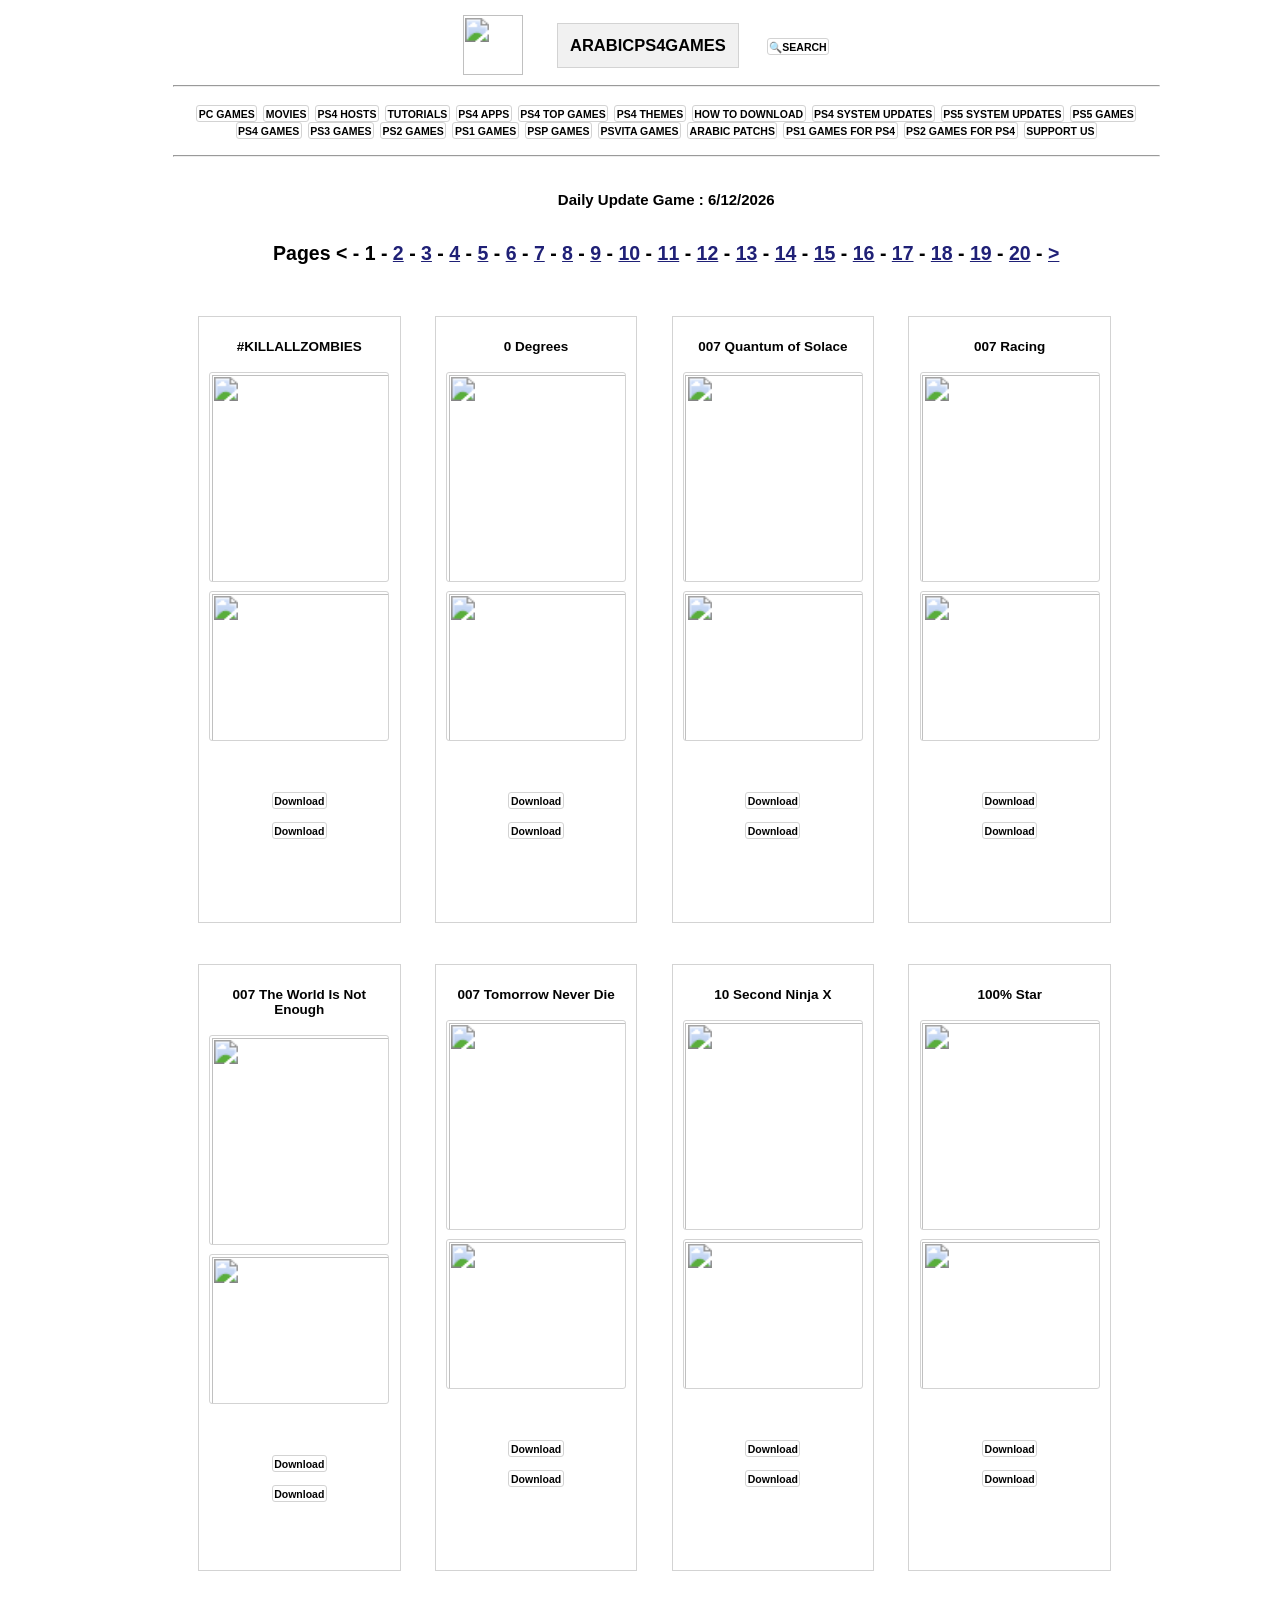
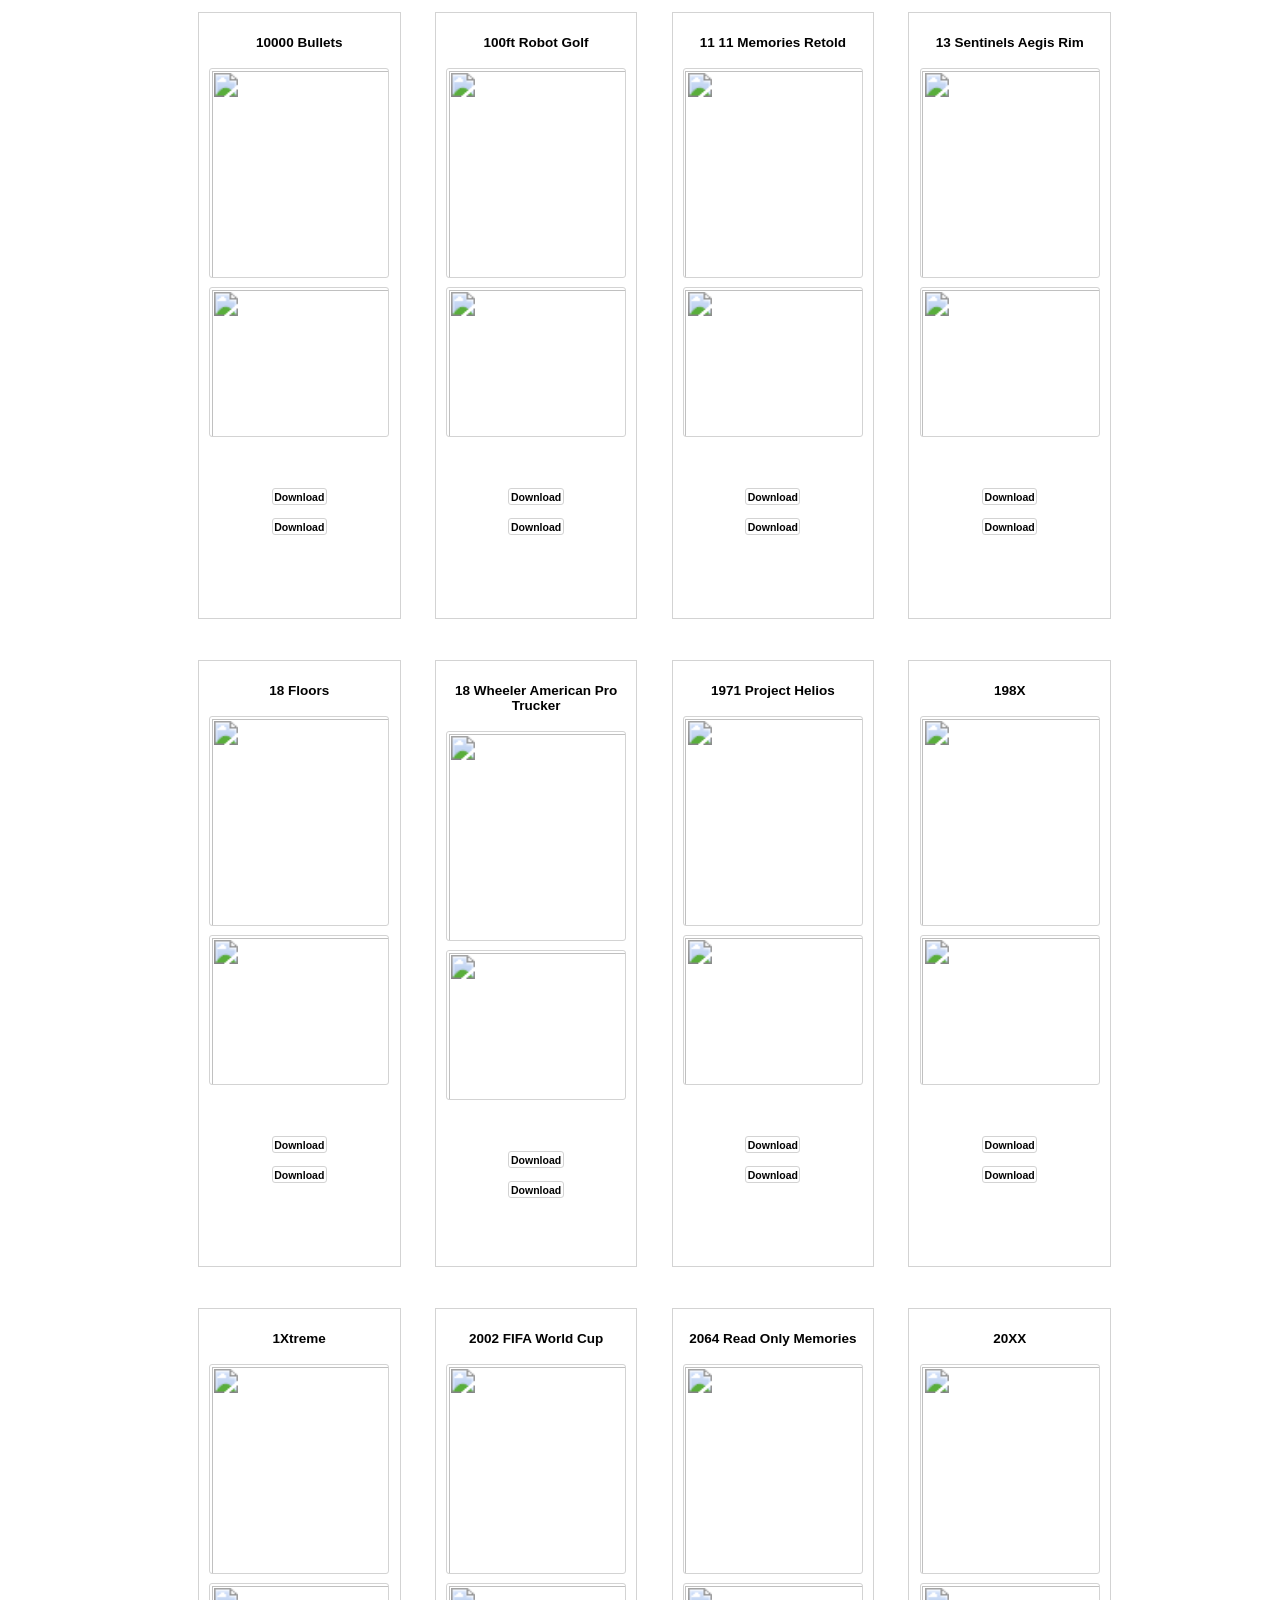
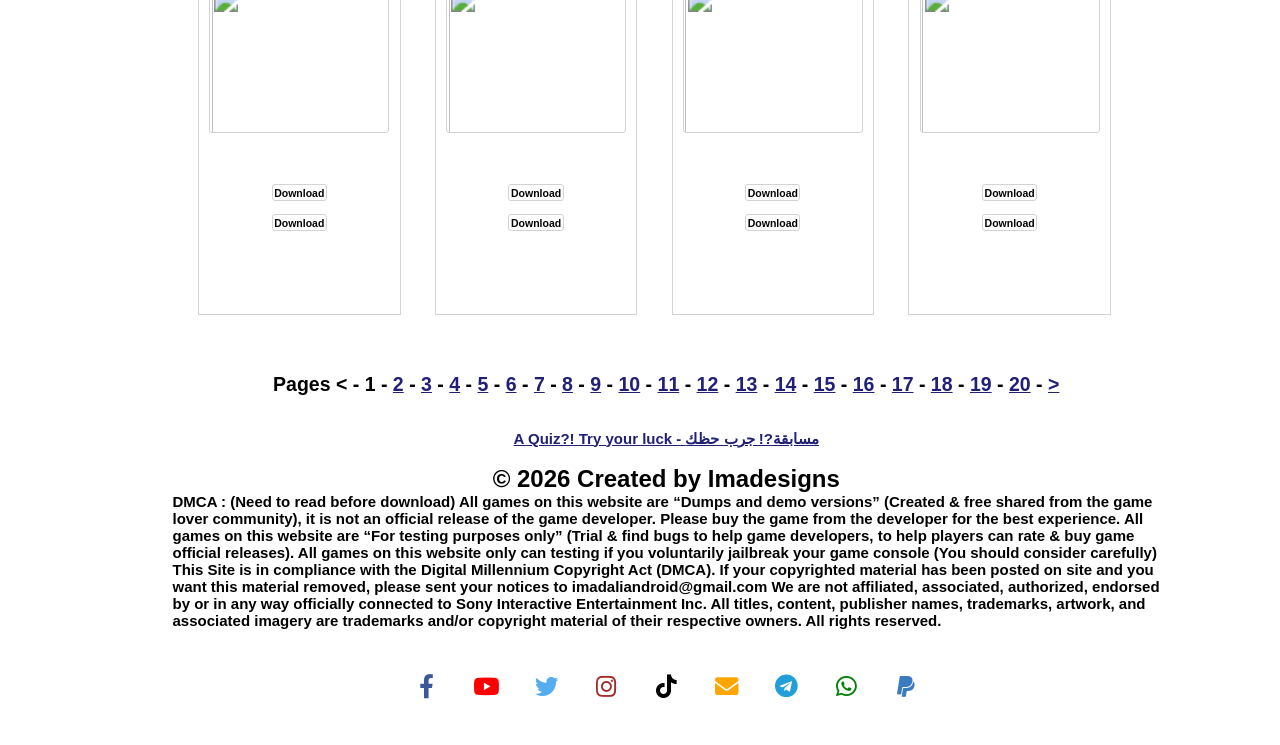
==== commit 22923ac7: "Add files via upload" ====
--- a/index.html
+++ b/index.html
@@ -19,36 +19,36 @@
 
 <body onselect="false">
 <!-- right click not allowed --><script src='https://cdnjs.cloudflare.com/ajax/libs/jquery/3.2.1/jquery.min.js'></script><script  src="./script.js"></script><!-- right click not allowed -->
-<div class="menu" id="menu">
-<a href="#" class="btn-menu" id="btn-menu"><p style="font-size:18px">&nbsp;&nbsp;&nbsp;&nbsp;&nbsp;&nbsp;&nbsp;&nbsp;<b>&nbsp;Menu</b></p></a><nav><center><ul>
-<li><a href="#"><font color="black"><font color="white"><div class="breakgamename"><button class="custom-btn btn-12"><span>Arabicps4games</span><span>Home</span></button></font></a></li>
-<li><a href="indexmoviespage1.html"><font color="black"><font color="white"><div class="breakgamename"><button class="custom-btn btn-12"><span>Arabicmovies</span><span>Watch Arabic Movies</span></button></font></a></li>
-<li><a href="https://ckk.ai/Ps4Jailbreakps4"><font color="black"><font color="white"><div class="breakgamename"><button class="custom-btn btn-12"><span>Ps4 Jailbreak Hosts</span><span>Check Ps4 Hosts</span></button></font></a></li>
-<li><a href="https://ckk.ai/Tutorialsps4ps4"><font color="black"><font color="white"><div class="breakgamename"><button class="custom-btn btn-12"><span>Tutorials</span><span>Check Tutos</span></button></font></a></li>
-<li><a href="appsps4.html"><font color="black"><font color="white"><div class="breakgamename"><button class="custom-btn btn-12"><span>Ps4 Apps</span><span>Check Ps4 Apps</span></button></font></a></li>
-<li><a href="topgames.html"><font color="black"><font color="white"><div class="breakgamename"><button class="custom-btn btn-12"><span>العتاولة games</span><span>check العتاولة games</span></button></font></a></li>
-<li><a href="themesps4.html"><font color="black"><font color="white"><div class="breakgamename"><button class="custom-btn btn-12"><span>Ps4 Themes</span><span>Check Ps4 Themes</span></button></font></a></li>
-<li><a href="https://easy4skip.com/st?api=07b1d1e959ec3514999b2aa66954928fd0e0b207&url=https://tii.la/Downloadingps4"><font color="black"><font color="white"><div class="breakgamename"><button class="custom-btn btn-12"><span>Downloading Methods</span><span>How To Download</span></button></font></a></li>
-<li><a href="ps4software.html"><font color="black"><font color="white"><div class="breakgamename"><button class="custom-btn btn-12"><span>PS4 System Software Updates</span><span>Download PS4 Firmware</span></button></font></a></li>
-<li><a href="ps5software.html"><font color="black"><font color="white"><div class="breakgamename"><button class="custom-btn btn-12"><span>PS5 System Software Updates</span><span>Download PS5 Firmware</span></button></font></a></li>
-<li><a href="indexallps5.html"><font color="black"><font color="white"><div class="breakgamename"><button class="custom-btn btn-12"><span>PS5 Games List</span><span>Check Ps5 List Games</span></button></font></a></li>
-<li><a href="indexallps4.html"><font color="black"><font color="white"><div class="breakgamename"><button class="custom-btn btn-12"><span>PS4 Games List</span><span>Check Ps4 List Games</span></button></font></a></li>
-<li><a href="ps3.html"><font color="black"><font color="white"><div class="breakgamename"><button class="custom-btn btn-12"><span>PS3 Games List</span><span>Check Ps3 List Games</span></button></font></a></li>
-<li><a href="ps2.html"><font color="black"><font color="white"><div class="breakgamename"><button class="custom-btn btn-12"><span>PS2 Games List</span><span>Check Ps2 List Games</span></button></font></a></li>
-<li><a href="ps1.html"><font color="black"><font color="white"><div class="breakgamename"><button class="custom-btn btn-12"><span>PS1 Games List</span><span>Check Ps1 List Games</span></button></font></a></li>
-<li><a href="psp.html"><font color="black"><font color="white"><div class="breakgamename"><button class="custom-btn btn-12"><span>PSP Games List</span><span>Check PsP List Games</span></button></font></a></li>
-<li><a href="psvita.html"><font color="black"><font color="white"><div class="breakgamename"><button class="custom-btn btn-12"><span>PSVITA Games List</span><span>Check PsVITA List Games</span></button></font></a></li>
-<li><a href="https://arabicpsgame.github.io/"><font color="black"><font color="white"><div class="breakgamename"><button class="custom-btn btn-12"><span>Arabic Ps4 Games</span><span>Check Arabic Patchs & Arabic Games</span></button></font></a></li>
-<li><a href="ps1reservedoldversion.html"><font color="black"><font color="white"><div class="breakgamename"><button class="custom-btn btn-12"><span>PS1 Games for PS4 Games List</span><span>Check PS1 Games for PS4 List Games</span></button></font></a></li>
-<li><a href="ps2resevedoldversion.html"><font color="black"><font color="white"><div class="breakgamename"><button class="custom-btn btn-12"><span>PS2 Games for PS4 Games List</span><span>Check PS2 Games for PS4 List Games</span></button></font></a></li>
-<li><a href="https://www.paypal.com/paypalme/ImadAaliye"><font color="black"><font color="white"><div class="breakgamename"><button class="custom-btn btn-12"><span>Support US</span><span>Help Community</span></button></font></a></li>
-<li><button class="custom-btn btn-12"><span>Quran - القرآن</span><span>Play Quran</span></button><br><br><audio controls><source src="https://server14.mp3quran.net/islam/Rewayat-Hafs-A-n-Assem/067.mp3" /></audio></li>
-<li><font color="black"><font color="white"><div class="breakgamename"><b><strong><button class="custom-btn btn-12"><span>عدد الزوار</span><span>Check Visitors</span></button></strong></b></font></li>
-<li><center><span><script type="text/javascript" src="https://www.freevisitorcounters.com/en/home/counter/746254/t/0"></script></span></center></li>
-<li><center><a href="https://info.flagcounter.com/iOZE"><img src="https://s11.flagcounter.com/count2/iOZE/bg_FFFFFF/txt_000000/border_CCCCCC/columns_3/maxflags_3/viewers_Top+Arabicps4games+Visitors/labels_1/pageviews_1/flags_0/percent_0/" alt="Flag Counter" border="0"></a></center></li>
-</ul></center></nav>
+<!--<div class="menu" id="menu">-->
+<!--<a href="#" class="btn-menu" id="btn-menu"><p style="font-size:18px">&nbsp;&nbsp;&nbsp;&nbsp;&nbsp;&nbsp;&nbsp;&nbsp;<b>&nbsp;Menu</b></p></a><nav><center><ul>-->
+<!--<li><a href="#"><font color="black"><font color="white"><div class="breakgamename"><button class="custom-btn btn-12"><span>Arabicps4games</span><span>Home</span></button></font></a></li>-->
+<!--<li><a href="indexmoviespage1.html"><font color="black"><font color="white"><div class="breakgamename"><button class="custom-btn btn-12"><span>Arabicmovies</span><span>Watch Arabic Movies</span></button></font></a></li>-->
+<!--<li><a href="https://ckk.ai/Ps4Jailbreakps4"><font color="black"><font color="white"><div class="breakgamename"><button class="custom-btn btn-12"><span>Ps4 Jailbreak Hosts</span><span>Check Ps4 Hosts</span></button></font></a></li>-->
+<!--<li><a href="https://ckk.ai/Tutorialsps4ps4"><font color="black"><font color="white"><div class="breakgamename"><button class="custom-btn btn-12"><span>Tutorials</span><span>Check Tutos</span></button></font></a></li>-->
+<!--<li><a href="appsps4.html"><font color="black"><font color="white"><div class="breakgamename"><button class="custom-btn btn-12"><span>Ps4 Apps</span><span>Check Ps4 Apps</span></button></font></a></li>-->
+<!--<li><a href="topgames.html"><font color="black"><font color="white"><div class="breakgamename"><button class="custom-btn btn-12"><span>العتاولة games</span><span>check العتاولة games</span></button></font></a></li>-->
+<!--<li><a href="themesps4.html"><font color="black"><font color="white"><div class="breakgamename"><button class="custom-btn btn-12"><span>Ps4 Themes</span><span>Check Ps4 Themes</span></button></font></a></li>-->
+<!--<li><a href="https://easy4skip.com/st?api=07b1d1e959ec3514999b2aa66954928fd0e0b207&url=https://tii.la/Downloadingps4"><font color="black"><font color="white"><div class="breakgamename"><button class="custom-btn btn-12"><span>Downloading Methods</span><span>How To Download</span></button></font></a></li>-->
+<!--<li><a href="ps4software.html"><font color="black"><font color="white"><div class="breakgamename"><button class="custom-btn btn-12"><span>PS4 System Software Updates</span><span>Download PS4 Firmware</span></button></font></a></li>-->
+<!--<li><a href="ps5software.html"><font color="black"><font color="white"><div class="breakgamename"><button class="custom-btn btn-12"><span>PS5 System Software Updates</span><span>Download PS5 Firmware</span></button></font></a></li>-->
+<!--<li><a href="indexallps5.html"><font color="black"><font color="white"><div class="breakgamename"><button class="custom-btn btn-12"><span>PS5 Games List</span><span>Check Ps5 List Games</span></button></font></a></li>-->
+<!--<li><a href="indexallps4.html"><font color="black"><font color="white"><div class="breakgamename"><button class="custom-btn btn-12"><span>PS4 Games List</span><span>Check Ps4 List Games</span></button></font></a></li>-->
+<!--<li><a href="ps3.html"><font color="black"><font color="white"><div class="breakgamename"><button class="custom-btn btn-12"><span>PS3 Games List</span><span>Check Ps3 List Games</span></button></font></a></li>-->
+<!--<li><a href="ps2.html"><font color="black"><font color="white"><div class="breakgamename"><button class="custom-btn btn-12"><span>PS2 Games List</span><span>Check Ps2 List Games</span></button></font></a></li>-->
+<!--<li><a href="ps1.html"><font color="black"><font color="white"><div class="breakgamename"><button class="custom-btn btn-12"><span>PS1 Games List</span><span>Check Ps1 List Games</span></button></font></a></li>-->
+<!--<li><a href="psp.html"><font color="black"><font color="white"><div class="breakgamename"><button class="custom-btn btn-12"><span>PSP Games List</span><span>Check PsP List Games</span></button></font></a></li>-->
+<!--<li><a href="psvita.html"><font color="black"><font color="white"><div class="breakgamename"><button class="custom-btn btn-12"><span>PSVITA Games List</span><span>Check PsVITA List Games</span></button></font></a></li>-->
+<!--<li><a href="https://arabicpsgame.github.io/"><font color="black"><font color="white"><div class="breakgamename"><button class="custom-btn btn-12"><span>Arabic Ps4 Games</span><span>Check Arabic Patchs & Arabic Games</span></button></font></a></li>-->
+<!--<li><a href="ps1reservedoldversion.html"><font color="black"><font color="white"><div class="breakgamename"><button class="custom-btn btn-12"><span>PS1 Games for PS4 Games List</span><span>Check PS1 Games for PS4 List Games</span></button></font></a></li>-->
+<!--<li><a href="ps2resevedoldversion.html"><font color="black"><font color="white"><div class="breakgamename"><button class="custom-btn btn-12"><span>PS2 Games for PS4 Games List</span><span>Check PS2 Games for PS4 List Games</span></button></font></a></li>-->
+<!--<li><a href="https://www.paypal.com/paypalme/ImadAaliye"><font color="black"><font color="white"><div class="breakgamename"><button class="custom-btn btn-12"><span>Support US</span><span>Help Community</span></button></font></a></li>-->
+<!--<li><button class="custom-btn btn-12"><span>Quran - القرآن</span><span>Play Quran</span></button><br><br><audio controls><source src="https://server14.mp3quran.net/islam/Rewayat-Hafs-A-n-Assem/067.mp3" /></audio></li>-->
+<!--<li><font color="black"><font color="white"><div class="breakgamename"><b><strong><button class="custom-btn btn-12"><span>عدد الزوار</span><span>Check Visitors</span></button></strong></b></font></li>-->
+<!--<li><center><span><script type="text/javascript" src="https://www.freevisitorcounters.com/en/home/counter/746254/t/0"></script></span></center></li>-->
+<!--<li><center><a href="https://info.flagcounter.com/iOZE"><img src="https://s11.flagcounter.com/count2/iOZE/bg_FFFFFF/txt_000000/border_CCCCCC/columns_3/maxflags_3/viewers_Top+Arabicps4games+Visitors/labels_1/pageviews_1/flags_0/percent_0/" alt="Flag Counter" border="0"></a></center></li>-->
+<!--</ul></center></nav>-->
 <!-- <p>Welcome</span><span></span></button></p> -->
-</div>
+<!--</div>-->
 <script>
 var menu = document.getElementById('menu'),
 btnMenu = document.getElementById('btn-menu');
@@ -66,7 +66,7 @@
 </script>
 <!-- menu collapsable top -->
 <!-- Search bar -->
-<img class="logoarabicps4games" src="https://i.postimg.cc/cCWNMC6K/ezgif-3-e127d748e0.png" style="width:40px;height:40px;"/><b><font size="3" color="black">&nbsp;&nbsp;&nbsp;&nbsp;&nbsp;&nbsp;&nbsp;&nbsp;&nbsp;&nbsp;&nbsp;&nbsp;&nbsp;<a href="index.html" class="button button1">ARABICPS4GAMES</a></font>&nbsp;&nbsp;&nbsp;&nbsp;&nbsp;&nbsp;<!-- <input id="searchbar" onkeyup="search_animal()" type="text" name="search" placeholder="🔍 Search"> --><a href="indexallps4.html" rel="nofollow" class="inside-page__btn inside-page__btn--city" style="width:120px;height:140px;">🔍SEARCH</a><font size="3" color="#1F2076"> <a href="https://www.arab-game.com/"><!--LOGIN--></a><!-- ✫ Share &nbsp;--><!--<iframe src="https://www.facebook.com/plugins/share_button.php?href=https%3A%2F%2Farabicps4games.com%2F&layout&size&width=83&height=20&appId" width="25" height="16.5" style="border:none;overflow:hidden" scrolling="no" frameborder="0" allowfullscreen="true" allow="autoplay; clipboard-write; encrypted-media; picture-in-picture; web-share"></iframe>--> </font><!-- Search bar --><!-- search bar JavaScript code for search bar -->
+<center><img class="logoarabicps4games" src="https://i.postimg.cc/cCWNMC6K/ezgif-3-e127d748e0.png" style="width:40px;height:40px;"/><b><font size="3" color="black">&nbsp;&nbsp;&nbsp;&nbsp;&nbsp;&nbsp;&nbsp;&nbsp;&nbsp;&nbsp;&nbsp;&nbsp;&nbsp;<a href="index.html" class="button button1">ARABICPS4GAMES</a></font>&nbsp;&nbsp;&nbsp;&nbsp;&nbsp;&nbsp;<!-- <input id="searchbar" onkeyup="search_animal()" type="text" name="search" placeholder="🔍 Search"> --><a href="indexallps4.html" rel="nofollow" class="inside-page__btn inside-page__btn--city" style="width:120px;height:140px;">🔍SEARCH</a><font size="3" color="#1F2076"> <a href="https://www.arab-game.com/"><!--LOGIN--></a><!-- ✫ Share &nbsp;--><!--<iframe src="https://www.facebook.com/plugins/share_button.php?href=https%3A%2F%2Farabicps4games.com%2F&layout&size&width=83&height=20&appId" width="25" height="16.5" style="border:none;overflow:hidden" scrolling="no" frameborder="0" allowfullscreen="true" allow="autoplay; clipboard-write; encrypted-media; picture-in-picture; web-share"></iframe>--> </font><!-- Search bar --><!-- search bar JavaScript code for search bar --></center>
 <script>function search_animal() {
 let input = document.getElementById('searchbar').value
 input=input.toLowerCase();
@@ -87,7 +87,7 @@
 <main class="main">
 <section class="card-area">
 <div class="homecontent">
-<span><center><br><a href="indexmoviespage1.html" rel="nofollow" class="inside-page__btn inside-page__btn--city" style="width:120px;height:140px;">MOVIES</a><a href="https://ckk.ai/Ps4Jailbreakps4" rel="nofollow" class="inside-page__btn inside-page__btn--city" style="width:120px;height:140px;">PS4 HOSTS</a><a href="https://ckk.ai/Tutorialsps4ps4" rel="nofollow" class="inside-page__btn inside-page__btn--city" style="width:120px;height:140px;">TUTORIALS</a><a href="appsps4.html" rel="nofollow" class="inside-page__btn inside-page__btn--city" style="width:120px;height:140px;">PS4 APPS</a><a href="topgames.html" rel="nofollow" class="inside-page__btn inside-page__btn--city" style="width:120px;height:140px;">PS4 TOP GAMES</a><a href="themesps4.html" rel="nofollow" class="inside-page__btn inside-page__btn--city" style="width:120px;height:140px;">PS4 THEMES</a><a href="https://easy4skip.com/st?api=07b1d1e959ec3514999b2aa66954928fd0e0b207&url=https://tii.la/Downloadingps4" rel="nofollow" class="inside-page__btn inside-page__btn--city" style="width:120px;height:140px;">HOW TO DOWNLOAD</a><a href="ps4software.html" rel="nofollow" class="inside-page__btn inside-page__btn--city" style="width:120px;height:140px;">PS4 SYSTEM UPDATES</a><a href="ps5software.html" rel="nofollow" class="inside-page__btn inside-page__btn--city" style="width:120px;height:140px;">PS5 SYSTEM UPDATES</a><a href="indexallps5.html" rel="nofollow" class="inside-page__btn inside-page__btn--city" style="width:120px;height:140px;">PS5 GAMES</a><br><a href="indexallps4.html" rel="nofollow" class="inside-page__btn inside-page__btn--city" style="width:120px;height:140px;">PS4 GAMES</a><a href="ps3.html" rel="nofollow" class="inside-page__btn inside-page__btn--city" style="width:120px;height:140px;">PS3 GAMES</a><a href="ps2.html" rel="nofollow" class="inside-page__btn inside-page__btn--city" style="width:120px;height:140px;">PS2 GAMES</a><a href="ps1.html" rel="nofollow" class="inside-page__btn inside-page__btn--city" style="width:120px;height:140px;">PS1 GAMES</a><a href="psp.html" rel="nofollow" class="inside-page__btn inside-page__btn--city" style="width:120px;height:140px;">PSP GAMES</a><a href="psvita.html" rel="nofollow" class="inside-page__btn inside-page__btn--city" style="width:120px;height:140px;">PSVITA GAMES</a><a href="https://arabicpsgame.github.io/" rel="nofollow" class="inside-page__btn inside-page__btn--city" style="width:120px;height:140px;">ARABIC PATCHS</a><a href="ps1reservedoldversion.html" rel="nofollow" class="inside-page__btn inside-page__btn--city" style="width:120px;height:140px;">PS1 GAMES FOR PS4</a><a href="ps2resevedoldversion.html" rel="nofollow" class="inside-page__btn inside-page__btn--city" style="width:120px;height:140px;">PS2 GAMES FOR PS4</a><a href="https://www.paypal.com/paypalme/ImadAaliye" rel="nofollow" class="inside-page__btn inside-page__btn--city" style="width:120px;height:140px;">SUPPORT US</a></center>
+<span><center><br><hr><br><a href="indexpcgamespage1.html" rel="nofollow" class="inside-page__btn inside-page__btn--city" style="width:120px;height:140px;">PC GAMES</a><a href="indexmoviespage1.html" rel="nofollow" class="inside-page__btn inside-page__btn--city" style="width:120px;height:140px;">MOVIES</a><a href="https://ckk.ai/Ps4Jailbreakps4" rel="nofollow" class="inside-page__btn inside-page__btn--city" style="width:120px;height:140px;">PS4 HOSTS</a><a href="https://ckk.ai/Tutorialsps4ps4" rel="nofollow" class="inside-page__btn inside-page__btn--city" style="width:120px;height:140px;">TUTORIALS</a><a href="appsps4.html" rel="nofollow" class="inside-page__btn inside-page__btn--city" style="width:120px;height:140px;">PS4 APPS</a><a href="topgames.html" rel="nofollow" class="inside-page__btn inside-page__btn--city" style="width:120px;height:140px;">PS4 TOP GAMES</a><a href="themesps4.html" rel="nofollow" class="inside-page__btn inside-page__btn--city" style="width:120px;height:140px;">PS4 THEMES</a><a href="https://easy4skip.com/st?api=07b1d1e959ec3514999b2aa66954928fd0e0b207&url=https://tii.la/Downloadingps4" rel="nofollow" class="inside-page__btn inside-page__btn--city" style="width:120px;height:140px;">HOW TO DOWNLOAD</a><a href="ps4software.html" rel="nofollow" class="inside-page__btn inside-page__btn--city" style="width:120px;height:140px;">PS4 SYSTEM UPDATES</a><a href="ps5software.html" rel="nofollow" class="inside-page__btn inside-page__btn--city" style="width:120px;height:140px;">PS5 SYSTEM UPDATES</a><a href="indexallps5.html" rel="nofollow" class="inside-page__btn inside-page__btn--city" style="width:120px;height:140px;">PS5 GAMES</a><br><a href="indexallps4.html" rel="nofollow" class="inside-page__btn inside-page__btn--city" style="width:120px;height:140px;">PS4 GAMES</a><a href="ps3.html" rel="nofollow" class="inside-page__btn inside-page__btn--city" style="width:120px;height:140px;">PS3 GAMES</a><a href="ps2.html" rel="nofollow" class="inside-page__btn inside-page__btn--city" style="width:120px;height:140px;">PS2 GAMES</a><a href="ps1.html" rel="nofollow" class="inside-page__btn inside-page__btn--city" style="width:120px;height:140px;">PS1 GAMES</a><a href="psp.html" rel="nofollow" class="inside-page__btn inside-page__btn--city" style="width:120px;height:140px;">PSP GAMES</a><a href="psvita.html" rel="nofollow" class="inside-page__btn inside-page__btn--city" style="width:120px;height:140px;">PSVITA GAMES</a><a href="https://arabicpsgame.github.io/" rel="nofollow" class="inside-page__btn inside-page__btn--city" style="width:120px;height:140px;">ARABIC PATCHS</a><a href="ps1reservedoldversion.html" rel="nofollow" class="inside-page__btn inside-page__btn--city" style="width:120px;height:140px;">PS1 GAMES FOR PS4</a><a href="ps2resevedoldversion.html" rel="nofollow" class="inside-page__btn inside-page__btn--city" style="width:120px;height:140px;">PS2 GAMES FOR PS4</a><a href="https://www.paypal.com/paypalme/ImadAaliye" rel="nofollow" class="inside-page__btn inside-page__btn--city" style="width:120px;height:140px;">SUPPORT US</a><br><br><hr></center>
 <br><br><span><center><b><font size="1" color="black">Daily Update Game : <script>document.write(new Date().getDate())</script>/<script>document.write(new Date().getMonth() + 1)</script>/<script>document.write(new Date().getFullYear())</script></font><br><br><br><font size="2" color="black">
 Pages 
 <
@@ -139,26 +139,26 @@
 
 
 
-<div class="animals"><section class="card-section"><div class="card"><div class="flip-card"><div class="flip-card__container"><div class="card-front"><div class="card-front__tp card-front__tp--city"><h2 class="card-front__heading"></h2><p class="card-front__text-price">Show Content</p></div><div class="card-front__bt"><p class="card-front__text-view card-front__text-view--city"></p></div></div><div class="card-back"></div></div></div><div class="inside-page"><div class="inside-page__container"><font color="black"><font color="white"><div class="breakgamename">#KILLALLZOMBIES</div></font><img src="https://i.postimg.cc/VLtZ1JXx/c0b33dc5-82b2-42a3-8c3d-f0d31a3d0ec9.png" class="inside-page__btn inside-page__btn--city" style="width:120px;height:140px;"><!--Download--></a><img src="https://i.postimg.cc/XqCLVPBf/uf8Ig6M.gif" class="inside-page__btn inside-page__btn--city" style="width:120px;height:100px;"></a><font color="white"><td><br> <br></font><br><br><a href="https://ouo.io/QaXLoV" rel="nofollow" class="inside-page__btn inside-page__btn--city" style="width:120px;height:140px;">Download<!--https://ouo.io/QaXLoV--></a></td><font color="white"><br><br></font><td><a href="https://easy4skip.com/st?api=07b1d1e959ec3514999b2aa66954928fd0e0b207&url=https://tii.la/TIOJIc" rel="nofollow" class="inside-page__btn inside-page__btn--city" style="width:120px;height:140px;">Download<!--https://easy4skip.com/st?api=07b1d1e959ec3514999b2aa66954928fd0e0b207&url=https://tii.la/TIOJIc--></a></div></div></div></section></div>
-<div class="animals"><section class="card-section"><div class="card"><div class="flip-card"><div class="flip-card__container"><div class="card-front"><div class="card-front__tp card-front__tp--city"><h2 class="card-front__heading"></h2><p class="card-front__text-price">Show Content</p></div><div class="card-front__bt"><p class="card-front__text-view card-front__text-view--city"></p></div></div><div class="card-back"></div></div></div><div class="inside-page"><div class="inside-page__container"><font color="black"><font color="white"><div class="breakgamename">0 Degrees</div></font><img src="https://i.postimg.cc/dVv6Y4sC/2.jpg" class="inside-page__btn inside-page__btn--city" style="width:120px;height:140px;"><!--Download--></a><img src="https://i.postimg.cc/G3yxTZ9Y/f4ddb4947b1c477c9ed5997f5b3b4547.gif" class="inside-page__btn inside-page__btn--city" style="width:120px;height:100px;"></a><font color="white"><td><br> <br></font><br><br><a href="https://ouo.io/Ps6mjS" rel="nofollow" class="inside-page__btn inside-page__btn--city" style="width:120px;height:140px;">Download<!--https://ouo.io/Ps6mjS--></a></td><font color="white"><br><br></font><td><a href="https://easy4skip.com/st?api=07b1d1e959ec3514999b2aa66954928fd0e0b207&url=https://tii.la/PW8" rel="nofollow" class="inside-page__btn inside-page__btn--city" style="width:120px;height:140px;">Download<!--https://easy4skip.com/st?api=07b1d1e959ec3514999b2aa66954928fd0e0b207&url=https://tii.la/PW8--></a></div></div></div></section></div>
-<div class="animals"><section class="card-section"><div class="card"><div class="flip-card"><div class="flip-card__container"><div class="card-front"><div class="card-front__tp card-front__tp--city"><h2 class="card-front__heading"></h2><p class="card-front__text-price">Show Content</p></div><div class="card-front__bt"><p class="card-front__text-view card-front__text-view--city"></p></div></div><div class="card-back"></div></div></div><div class="inside-page"><div class="inside-page__container"><font color="black"><font color="white"><div class="breakgamename">007 Quantum of Solace</div></font><img src="https://i.postimg.cc/4y6c2RhS/1.jpg" class="inside-page__btn inside-page__btn--city" style="width:120px;height:140px;"><!--Download--></a><img src="https://i.postimg.cc/xT78Cx2H/603fb9f02fc143c5b284d500647137ab.gif" class="inside-page__btn inside-page__btn--city" style="width:120px;height:100px;"></a><font color="white"><td><br> <br></font><br><br><a href="https://ouo.io/4ZewRH" rel="nofollow" class="inside-page__btn inside-page__btn--city" style="width:120px;height:140px;">Download<!--https://ouo.io/4ZewRH--></a></td><font color="white"><br><br></font><td><a href="https://easy4skip.com/st?api=07b1d1e959ec3514999b2aa66954928fd0e0b207&url=https://tii.la/lxt0S" rel="nofollow" class="inside-page__btn inside-page__btn--city" style="width:120px;height:140px;">Download<!--https://easy4skip.com/st?api=07b1d1e959ec3514999b2aa66954928fd0e0b207&url=https://tii.la/lxt0S--></a></div></div></div></section></div>
-<div class="animals"><section class="card-section"><div class="card"><div class="flip-card"><div class="flip-card__container"><div class="card-front"><div class="card-front__tp card-front__tp--city"><h2 class="card-front__heading"></h2><p class="card-front__text-price">Show Content</p></div><div class="card-front__bt"><p class="card-front__text-view card-front__text-view--city"></p></div></div><div class="card-back"></div></div></div><div class="inside-page"><div class="inside-page__container"><font color="black"><font color="white"><div class="breakgamename">007 Racing</div></font><img src="https://i.postimg.cc/KYxttPgS/12-4.jpg" class="inside-page__btn inside-page__btn--city" style="width:120px;height:140px;"><!--Download--></a><img src="https://i.postimg.cc/sX8BH712/a09af2087cba42a7a6b6e7e6d79adba3.gif" class="inside-page__btn inside-page__btn--city" style="width:120px;height:100px;"></a><font color="white"><td><br> <br></font><br><br><a href="https://ouo.io/d0WkaeE" rel="nofollow" class="inside-page__btn inside-page__btn--city" style="width:120px;height:140px;">Download<!--https://ouo.io/d0WkaeE--></a></td><font color="white"><br><br></font><td><a href="https://easy4skip.com/st?api=07b1d1e959ec3514999b2aa66954928fd0e0b207&url=https://tpi.li/aAtUSsNRVK" rel="nofollow" class="inside-page__btn inside-page__btn--city" style="width:120px;height:140px;">Download<!--https://easy4skip.com/st?api=07b1d1e959ec3514999b2aa66954928fd0e0b207&url=https://tpi.li/aAtUSsNRVK--></a></div></div></div></section></div>
-<div class="animals"><section class="card-section"><div class="card"><div class="flip-card"><div class="flip-card__container"><div class="card-front"><div class="card-front__tp card-front__tp--city"><h2 class="card-front__heading"></h2><p class="card-front__text-price">Show Content</p></div><div class="card-front__bt"><p class="card-front__text-view card-front__text-view--city"></p></div></div><div class="card-back"></div></div></div><div class="inside-page"><div class="inside-page__container"><font color="black"><font color="white"><div class="breakgamename">007 The World Is Not Enough</div></font><img src="https://i.postimg.cc/nrYr5PFP/88-1.jpg" class="inside-page__btn inside-page__btn--city" style="width:120px;height:140px;"><!--Download--></a><img src="https://i.postimg.cc/kXCDPqtY/aa72b6a7fc3f4eaf9fc8ef59f1a2b529.gif" class="inside-page__btn inside-page__btn--city" style="width:120px;height:100px;"></a><font color="white"><td><br> <br></font><br><br><a href="https://ouo.io/qpxACr9" rel="nofollow" class="inside-page__btn inside-page__btn--city" style="width:120px;height:140px;">Download<!--https://ouo.io/qpxACr9--></a></td><font color="white"><br><br></font><td><a href="https://easy4skip.com/st?api=07b1d1e959ec3514999b2aa66954928fd0e0b207&url=https://tpi.li/lGmx" rel="nofollow" class="inside-page__btn inside-page__btn--city" style="width:120px;height:140px;">Download<!--https://easy4skip.com/st?api=07b1d1e959ec3514999b2aa66954928fd0e0b207&url=https://tpi.li/lGmx--></a></div></div></div></section></div>
-<div class="animals"><section class="card-section"><div class="card"><div class="flip-card"><div class="flip-card__container"><div class="card-front"><div class="card-front__tp card-front__tp--city"><h2 class="card-front__heading"></h2><p class="card-front__text-price">Show Content</p></div><div class="card-front__bt"><p class="card-front__text-view card-front__text-view--city"></p></div></div><div class="card-back"></div></div></div><div class="inside-page"><div class="inside-page__container"><font color="black"><font color="white"><div class="breakgamename">007 Tomorrow Never Die</div></font><img src="https://i.postimg.cc/HsDJTWHG/84-1.jpg" class="inside-page__btn inside-page__btn--city" style="width:120px;height:140px;"><!--Download--></a><img src="https://i.postimg.cc/FRkjnPb0/d2129644fe3e46eba19a2a18f47e14e4.gif" class="inside-page__btn inside-page__btn--city" style="width:120px;height:100px;"></a><font color="white"><td><br> <br></font><br><br><a href="https://ouo.io/NhBOPh" rel="nofollow" class="inside-page__btn inside-page__btn--city" style="width:120px;height:140px;">Download<!--https://ouo.io/NhBOPh--></a></td><font color="white"><br><br></font><td><a href="https://easy4skip.com/st?api=07b1d1e959ec3514999b2aa66954928fd0e0b207&url=https://tpi.li/siwlzj7" rel="nofollow" class="inside-page__btn inside-page__btn--city" style="width:120px;height:140px;">Download<!--https://easy4skip.com/st?api=07b1d1e959ec3514999b2aa66954928fd0e0b207&url=https://tpi.li/siwlzj7--></a></div></div></div></section></div>
-<div class="animals"><section class="card-section"><div class="card"><div class="flip-card"><div class="flip-card__container"><div class="card-front"><div class="card-front__tp card-front__tp--city"><h2 class="card-front__heading"></h2><p class="card-front__text-price">Show Content</p></div><div class="card-front__bt"><p class="card-front__text-view card-front__text-view--city"></p></div></div><div class="card-back"></div></div></div><div class="inside-page"><div class="inside-page__container"><font color="black"><font color="white"><div class="breakgamename">10 Second Ninja X</div></font><img src="https://i.postimg.cc/nrGsYKy8/9.jpg" class="inside-page__btn inside-page__btn--city" style="width:120px;height:140px;"><!--Download--></a><img src="https://i.postimg.cc/DwMSgwMz/146945669-000-2.gif" class="inside-page__btn inside-page__btn--city" style="width:120px;height:100px;"></a><font color="white"><td><br> <br></font><br><br><a href="https://ouo.io/gjA8et" rel="nofollow" class="inside-page__btn inside-page__btn--city" style="width:120px;height:140px;">Download<!--https://ouo.io/gjA8et--></a></td><font color="white"><br><br></font><td><a href="https://easy4skip.com/st?api=07b1d1e959ec3514999b2aa66954928fd0e0b207&url=https://tii.la/CxNy" rel="nofollow" class="inside-page__btn inside-page__btn--city" style="width:120px;height:140px;">Download<!--https://easy4skip.com/st?api=07b1d1e959ec3514999b2aa66954928fd0e0b207&url=https://tii.la/CxNy--></a></div></div></div></section></div>
-<div class="animals"><section class="card-section"><div class="card"><div class="flip-card"><div class="flip-card__container"><div class="card-front"><div class="card-front__tp card-front__tp--city"><h2 class="card-front__heading"></h2><p class="card-front__text-price">Show Content</p></div><div class="card-front__bt"><p class="card-front__text-view card-front__text-view--city"></p></div></div><div class="card-back"></div></div></div><div class="inside-page"><div class="inside-page__container"><font color="black"><font color="white"><div class="breakgamename">100% Star</div></font><img src="https://i.postimg.cc/ht5sgh3P/31-4.jpg" class="inside-page__btn inside-page__btn--city" style="width:120px;height:140px;"><!--Download--></a><img src="https://i.postimg.cc/8CvRS46t/ddf05ff07ae54667bddabb3b94a4fd12.gif" class="inside-page__btn inside-page__btn--city" style="width:120px;height:100px;"></a><font color="white"><td><br> <br></font><br><br><a href="https://ouo.io/U8vFZWT" rel="nofollow" class="inside-page__btn inside-page__btn--city" style="width:120px;height:140px;">Download<!--https://ouo.io/U8vFZWT--></a></td><font color="white"><br><br></font><td><a href="https://easy4skip.com/st?api=07b1d1e959ec3514999b2aa66954928fd0e0b207&url=https://tpi.li/SKh0d6" rel="nofollow" class="inside-page__btn inside-page__btn--city" style="width:120px;height:140px;">Download<!--https://easy4skip.com/st?api=07b1d1e959ec3514999b2aa66954928fd0e0b207&url=https://tpi.li/SKh0d6--></a></div></div></div></section></div>
-<div class="animals"><section class="card-section"><div class="card"><div class="flip-card"><div class="flip-card__container"><div class="card-front"><div class="card-front__tp card-front__tp--city"><h2 class="card-front__heading"></h2><p class="card-front__text-price">Show Content</p></div><div class="card-front__bt"><p class="card-front__text-view card-front__text-view--city"></p></div></div><div class="card-back"></div></div></div><div class="inside-page"><div class="inside-page__container"><font color="black"><font color="white"><div class="breakgamename">10000 Bullets</div></font><img src="https://i.postimg.cc/hvsj7Dmc/15.jpg" class="inside-page__btn inside-page__btn--city" style="width:120px;height:140px;"><!--Download--></a><img src="https://i.postimg.cc/SNQjb90s/9ad85b97c136429e80e302a6287e4bae.gif" class="inside-page__btn inside-page__btn--city" style="width:120px;height:100px;"></a><font color="white"><td><br> <br></font><br><br><a href="https://ouo.io/32AN4D" rel="nofollow" class="inside-page__btn inside-page__btn--city" style="width:120px;height:140px;">Download<!--https://ouo.io/32AN4D--></a></td><font color="white"><br><br></font><td><a href="https://easy4skip.com/st?api=07b1d1e959ec3514999b2aa66954928fd0e0b207&url=https://tii.la/qZBbxn" rel="nofollow" class="inside-page__btn inside-page__btn--city" style="width:120px;height:140px;">Download<!--https://easy4skip.com/st?api=07b1d1e959ec3514999b2aa66954928fd0e0b207&url=https://tii.la/qZBbxn--></a></div></div></div></section></div>
-<div class="animals"><section class="card-section"><div class="card"><div class="flip-card"><div class="flip-card__container"><div class="card-front"><div class="card-front__tp card-front__tp--city"><h2 class="card-front__heading"></h2><p class="card-front__text-price">Show Content</p></div><div class="card-front__bt"><p class="card-front__text-view card-front__text-view--city"></p></div></div><div class="card-back"></div></div></div><div class="inside-page"><div class="inside-page__container"><font color="black"><font color="white"><div class="breakgamename">100ft Robot Golf</div></font><img src="https://i.postimg.cc/sxjfzkN8/9.jpg" class="inside-page__btn inside-page__btn--city" style="width:120px;height:140px;"><!--Download--></a><img src="https://i.postimg.cc/X7DNMDcH/a37130560ee64b9a9e64b0e69f25cc84.gif" class="inside-page__btn inside-page__btn--city" style="width:120px;height:100px;"></a><font color="white"><td><br> <br></font><br><br><a href="https://ouo.io/N3COFs" rel="nofollow" class="inside-page__btn inside-page__btn--city" style="width:120px;height:140px;">Download<!--https://ouo.io/N3COFs--></a></td><font color="white"><br><br></font><td><a href="https://easy4skip.com/st?api=07b1d1e959ec3514999b2aa66954928fd0e0b207&url=https://tii.la/yLVrqWhO" rel="nofollow" class="inside-page__btn inside-page__btn--city" style="width:120px;height:140px;">Download<!--https://easy4skip.com/st?api=07b1d1e959ec3514999b2aa66954928fd0e0b207&url=https://tii.la/yLVrqWhO--></a></div></div></div></section></div>
-<div class="animals"><section class="card-section"><div class="card"><div class="flip-card"><div class="flip-card__container"><div class="card-front"><div class="card-front__tp card-front__tp--city"><h2 class="card-front__heading"></h2><p class="card-front__text-price">Show Content</p></div><div class="card-front__bt"><p class="card-front__text-view card-front__text-view--city"></p></div></div><div class="card-back"></div></div></div><div class="inside-page"><div class="inside-page__container"><font color="black"><font color="white"><div class="breakgamename">11 11 Memories Retold</div></font><img src="https://i.postimg.cc/T2tfmHSd/0.jpg" class="inside-page__btn inside-page__btn--city" style="width:120px;height:140px;"><!--Download--></a><img src="https://i.postimg.cc/15TS7Vsb/Memories-Retold-Gif.gif" class="inside-page__btn inside-page__btn--city" style="width:120px;height:100px;"></a><font color="white"><td><br> <br></font><br><br><a href="https://ouo.io/Qe6u6N" rel="nofollow" class="inside-page__btn inside-page__btn--city" style="width:120px;height:140px;">Download<!--https://ouo.io/Qe6u6N--></a></td><font color="white"><br><br></font><td><a href="https://easy4skip.com/st?api=07b1d1e959ec3514999b2aa66954928fd0e0b207&url=https://tii.la/5bnP" rel="nofollow" class="inside-page__btn inside-page__btn--city" style="width:120px;height:140px;">Download<!--https://easy4skip.com/st?api=07b1d1e959ec3514999b2aa66954928fd0e0b207&url=https://tii.la/5bnP--></a></div></div></div></section></div>
-<div class="animals"><section class="card-section"><div class="card"><div class="flip-card"><div class="flip-card__container"><div class="card-front"><div class="card-front__tp card-front__tp--city"><h2 class="card-front__heading"></h2><p class="card-front__text-price">Show Content</p></div><div class="card-front__bt"><p class="card-front__text-view card-front__text-view--city"></p></div></div><div class="card-back"></div></div></div><div class="inside-page"><div class="inside-page__container"><font color="black"><font color="white"><div class="breakgamename">13 Sentinels Aegis Rim</div></font><img src="https://i.postimg.cc/J00wPMg1/81l-VA9v-Wm-KS-AC-UF1000-1000-QL80.jpg" class="inside-page__btn inside-page__btn--city" style="width:120px;height:140px;"><!--Download--></a><img src="https://i.postimg.cc/pX9bjVzC/mrEGrOS.gif" class="inside-page__btn inside-page__btn--city" style="width:120px;height:100px;"></a><font color="white"><td><br> <br></font><br><br><a href="https://ouo.io/bFrETHi" rel="nofollow" class="inside-page__btn inside-page__btn--city" style="width:120px;height:140px;">Download<!--https://ouo.io/bFrETHi--></a></td><font color="white"><br><br></font><td><a href="https://easy4skip.com/st?api=07b1d1e959ec3514999b2aa66954928fd0e0b207&url=https://tii.la/yttonrwIDx" rel="nofollow" class="inside-page__btn inside-page__btn--city" style="width:120px;height:140px;">Download<!--https://easy4skip.com/st?api=07b1d1e959ec3514999b2aa66954928fd0e0b207&url=https://tii.la/yttonrwIDx--></a></div></div></div></section></div>
-<div class="animals"><section class="card-section"><div class="card"><div class="flip-card"><div class="flip-card__container"><div class="card-front"><div class="card-front__tp card-front__tp--city"><h2 class="card-front__heading"></h2><p class="card-front__text-price">Show Content</p></div><div class="card-front__bt"><p class="card-front__text-view card-front__text-view--city"></p></div></div><div class="card-back"></div></div></div><div class="inside-page"><div class="inside-page__container"><font color="black"><font color="white"><div class="breakgamename">18 Floors</div></font><img src="https://i.postimg.cc/zfr94nM2/1.jpg" class="inside-page__btn inside-page__btn--city" style="width:120px;height:140px;"><!--Download--></a><img src="https://i.postimg.cc/636FpBBd/f58856d59fd047dd8c55960b9e7d8d25.gif" class="inside-page__btn inside-page__btn--city" style="width:120px;height:100px;"></a><font color="white"><td><br> <br></font><br><br><a href="https://ouo.io/7s0Rgr2" rel="nofollow" class="inside-page__btn inside-page__btn--city" style="width:120px;height:140px;">Download<!--https://ouo.io/7s0Rgr2--></a></td><font color="white"><br><br></font><td><a href="https://easy4skip.com/st?api=07b1d1e959ec3514999b2aa66954928fd0e0b207&url=https://tii.la/2TkCTFC5" rel="nofollow" class="inside-page__btn inside-page__btn--city" style="width:120px;height:140px;">Download<!--https://easy4skip.com/st?api=07b1d1e959ec3514999b2aa66954928fd0e0b207&url=https://tii.la/2TkCTFC5--></a></div></div></div></section></div>
-<div class="animals"><section class="card-section"><div class="card"><div class="flip-card"><div class="flip-card__container"><div class="card-front"><div class="card-front__tp card-front__tp--city"><h2 class="card-front__heading"></h2><p class="card-front__text-price">Show Content</p></div><div class="card-front__bt"><p class="card-front__text-view card-front__text-view--city"></p></div></div><div class="card-back"></div></div></div><div class="inside-page"><div class="inside-page__container"><font color="black"><font color="white"><div class="breakgamename">18 Wheeler American Pro Trucker</div></font><img src="https://i.postimg.cc/85y9FxCx/17.jpg" class="inside-page__btn inside-page__btn--city" style="width:120px;height:140px;"><!--Download--></a><img src="https://i.postimg.cc/13xTNG9R/c798e05e66994ab29a04da32a9a19009.gif" class="inside-page__btn inside-page__btn--city" style="width:120px;height:100px;"></a><font color="white"><td><br> <br></font><br><br><a href="https://ouo.io/72ozri" rel="nofollow" class="inside-page__btn inside-page__btn--city" style="width:120px;height:140px;">Download<!--https://ouo.io/72ozri--></a></td><font color="white"><br><br></font><td><a href="https://easy4skip.com/st?api=07b1d1e959ec3514999b2aa66954928fd0e0b207&url=https://tii.la/axqCKEfy2r" rel="nofollow" class="inside-page__btn inside-page__btn--city" style="width:120px;height:140px;">Download<!--https://easy4skip.com/st?api=07b1d1e959ec3514999b2aa66954928fd0e0b207&url=https://tii.la/axqCKEfy2r--></a></div></div></div></section></div>
-<div class="animals"><section class="card-section"><div class="card"><div class="flip-card"><div class="flip-card__container"><div class="card-front"><div class="card-front__tp card-front__tp--city"><h2 class="card-front__heading"></h2><p class="card-front__text-price">Show Content</p></div><div class="card-front__bt"><p class="card-front__text-view card-front__text-view--city"></p></div></div><div class="card-back"></div></div></div><div class="inside-page"><div class="inside-page__container"><font color="black"><font color="white"><div class="breakgamename">1971 Project Helios</div></font><img src="https://i.postimg.cc/14x8QCDN/0.jpg" class="inside-page__btn inside-page__btn--city" style="width:120px;height:140px;"><!--Download--></a><img src="https://i.postimg.cc/Y2v8tv1p/69e0b3f8251964c6ceb3e3332a036ee0.gif" class="inside-page__btn inside-page__btn--city" style="width:120px;height:100px;"></a><font color="white"><td><br> <br></font><br><br><a href="https://ouo.io/JF5Cow" rel="nofollow" class="inside-page__btn inside-page__btn--city" style="width:120px;height:140px;">Download<!--https://ouo.io/JF5Cow--></a></td><font color="white"><br><br></font><td><a href="https://easy4skip.com/st?api=07b1d1e959ec3514999b2aa66954928fd0e0b207&url=https://tii.la/hnMq5xL" rel="nofollow" class="inside-page__btn inside-page__btn--city" style="width:120px;height:140px;">Download<!--https://easy4skip.com/st?api=07b1d1e959ec3514999b2aa66954928fd0e0b207&url=https://tii.la/hnMq5xL--></a></div></div></div></section></div>
-<div class="animals"><section class="card-section"><div class="card"><div class="flip-card"><div class="flip-card__container"><div class="card-front"><div class="card-front__tp card-front__tp--city"><h2 class="card-front__heading"></h2><p class="card-front__text-price">Show Content</p></div><div class="card-front__bt"><p class="card-front__text-view card-front__text-view--city"></p></div></div><div class="card-back"></div></div></div><div class="inside-page"><div class="inside-page__container"><font color="black"><font color="white"><div class="breakgamename">198X</div></font><img src="https://i.postimg.cc/JhGM10Zp/2.jpg" class="inside-page__btn inside-page__btn--city" style="width:120px;height:140px;"><!--Download--></a><img src="https://i.postimg.cc/rsLkC9bH/1821ecfefd7b4528b06f73b4427e0a7d.gif" class="inside-page__btn inside-page__btn--city" style="width:120px;height:100px;"></a><font color="white"><td><br> <br></font><br><br><a href="https://ouo.io/6jkr9m" rel="nofollow" class="inside-page__btn inside-page__btn--city" style="width:120px;height:140px;">Download<!--https://ouo.io/6jkr9m--></a></td><font color="white"><br><br></font><td><a href="https://easy4skip.com/st?api=07b1d1e959ec3514999b2aa66954928fd0e0b207&url=https://tvi.la/yY7CKX2" rel="nofollow" class="inside-page__btn inside-page__btn--city" style="width:120px;height:140px;">Download<!--https://easy4skip.com/st?api=07b1d1e959ec3514999b2aa66954928fd0e0b207&url=https://tvi.la/yY7CKX2--></a></div></div></div></section></div>
-<div class="animals"><section class="card-section"><div class="card"><div class="flip-card"><div class="flip-card__container"><div class="card-front"><div class="card-front__tp card-front__tp--city"><h2 class="card-front__heading"></h2><p class="card-front__text-price">Show Content</p></div><div class="card-front__bt"><p class="card-front__text-view card-front__text-view--city"></p></div></div><div class="card-back"></div></div></div><div class="inside-page"><div class="inside-page__container"><font color="black"><font color="white"><div class="breakgamename">1Xtreme</div></font><img src="https://i.postimg.cc/cJR6W37s/70.jpg" class="inside-page__btn inside-page__btn--city" style="width:120px;height:140px;"><!--Download--></a><img src="https://i.postimg.cc/d1n1kKSp/50f90688192a4456a3448bec236a0650.gif" class="inside-page__btn inside-page__btn--city" style="width:120px;height:100px;"></a><font color="white"><td><br> <br></font><br><br><a href="https://ouo.io/M5aTCR" rel="nofollow" class="inside-page__btn inside-page__btn--city" style="width:120px;height:140px;">Download<!--https://ouo.io/M5aTCR--></a></td><font color="white"><br><br></font><td><a href="https://easy4skip.com/st?api=07b1d1e959ec3514999b2aa66954928fd0e0b207&url=https://tpi.li/sF5vkxvVo3" rel="nofollow" class="inside-page__btn inside-page__btn--city" style="width:120px;height:140px;">Download<!--https://easy4skip.com/st?api=07b1d1e959ec3514999b2aa66954928fd0e0b207&url=https://tpi.li/sF5vkxvVo3--></a></div></div></div></section></div>
-<div class="animals"><section class="card-section"><div class="card"><div class="flip-card"><div class="flip-card__container"><div class="card-front"><div class="card-front__tp card-front__tp--city"><h2 class="card-front__heading"></h2><p class="card-front__text-price">Show Content</p></div><div class="card-front__bt"><p class="card-front__text-view card-front__text-view--city"></p></div></div><div class="card-back"></div></div></div><div class="inside-page"><div class="inside-page__container"><font color="black"><font color="white"><div class="breakgamename">2002 FIFA World Cup</div></font><img src="https://i.postimg.cc/bJWrW0Rd/85-1.jpg" class="inside-page__btn inside-page__btn--city" style="width:120px;height:140px;"><!--Download--></a><img src="https://i.postimg.cc/d3C3Y7W6/ebcdb3d9158e4d2fa07af004c4bee129.gif" class="inside-page__btn inside-page__btn--city" style="width:120px;height:100px;"></a><font color="white"><td><br> <br></font><br><br><a href="https://ouo.io/1FuhQ2" rel="nofollow" class="inside-page__btn inside-page__btn--city" style="width:120px;height:140px;">Download<!--https://ouo.io/1FuhQ2--></a></td><font color="white"><br><br></font><td><a href="https://easy4skip.com/st?api=07b1d1e959ec3514999b2aa66954928fd0e0b207&url=https://tpi.li/eDiJeDpeu" rel="nofollow" class="inside-page__btn inside-page__btn--city" style="width:120px;height:140px;">Download<!--https://easy4skip.com/st?api=07b1d1e959ec3514999b2aa66954928fd0e0b207&url=https://tpi.li/eDiJeDpeu--></a></div></div></div></section></div>
-<div class="animals"><section class="card-section"><div class="card"><div class="flip-card"><div class="flip-card__container"><div class="card-front"><div class="card-front__tp card-front__tp--city"><h2 class="card-front__heading"></h2><p class="card-front__text-price">Show Content</p></div><div class="card-front__bt"><p class="card-front__text-view card-front__text-view--city"></p></div></div><div class="card-back"></div></div></div><div class="inside-page"><div class="inside-page__container"><font color="black"><font color="white"><div class="breakgamename">2064 Read Only Memories</div></font><img src="https://i.postimg.cc/0ysCGZhQ/1.jpg" class="inside-page__btn inside-page__btn--city" style="width:120px;height:140px;"><!--Download--></a><img src="https://i.postimg.cc/zfDS6vzY/2064-melody.gif" class="inside-page__btn inside-page__btn--city" style="width:120px;height:100px;"></a><font color="white"><td><br> <br></font><br><br><a href="https://ouo.io/CSXm0G" rel="nofollow" class="inside-page__btn inside-page__btn--city" style="width:120px;height:140px;">Download<!--https://ouo.io/CSXm0G--></a></td><font color="white"><br><br></font><td><a href="https://easy4skip.com/st?api=07b1d1e959ec3514999b2aa66954928fd0e0b207&url=https://tii.la/4zaK6yeV" rel="nofollow" class="inside-page__btn inside-page__btn--city" style="width:120px;height:140px;">Download<!--https://easy4skip.com/st?api=07b1d1e959ec3514999b2aa66954928fd0e0b207&url=https://tii.la/4zaK6yeV--></a></div></div></div></section></div>
-<div class="animals"><section class="card-section"><div class="card"><div class="flip-card"><div class="flip-card__container"><div class="card-front"><div class="card-front__tp card-front__tp--city"><h2 class="card-front__heading"></h2><p class="card-front__text-price">Show Content</p></div><div class="card-front__bt"><p class="card-front__text-view card-front__text-view--city"></p></div></div><div class="card-back"></div></div></div><div class="inside-page"><div class="inside-page__container"><font color="black"><font color="white"><div class="breakgamename">20XX</div></font><img src="https://i.postimg.cc/tgrtjbJZ/1.jpg" class="inside-page__btn inside-page__btn--city" style="width:120px;height:140px;"><!--Download--></a><img src="https://i.postimg.cc/SsJLQPYZ/20xx-gif-3-1531256388967.gif" class="inside-page__btn inside-page__btn--city" style="width:120px;height:100px;"></a><font color="white"><td><br> <br></font><br><br><a href="https://ouo.io/Eef3uD" rel="nofollow" class="inside-page__btn inside-page__btn--city" style="width:120px;height:140px;">Download<!--https://ouo.io/Eef3uD--></a></td><font color="white"><br><br></font><td><a href="https://easy4skip.com/st?api=07b1d1e959ec3514999b2aa66954928fd0e0b207&url=https://tii.la/VPTN" rel="nofollow" class="inside-page__btn inside-page__btn--city" style="width:120px;height:140px;">Download<!--https://easy4skip.com/st?api=07b1d1e959ec3514999b2aa66954928fd0e0b207&url=https://tii.la/VPTN--></a></div></div></div></section></div>
+<div class="animals"><section class="card-section"><div class="card"><div class="flip-card"><div class="flip-card__container"><div class="card-front"><div class="card-front__tp card-front__tp--city"><h2 class="card-front__heading"></h2><p class="card-front__text-price">Show Content</p></div><div class="card-front__bt"><p class="card-front__text-view card-front__text-view--city"></p></div></div><div class="card-back"></div></div></div><div class="inside-page"><div class="inside-page__container"><font color="black"><font color="white"><div class="breakgamename">#KILLALLZOMBIES</div></font><img src="https://i.postimg.cc/VLtZ1JXx/c0b33dc5-82b2-42a3-8c3d-f0d31a3d0ec9.png" loading="lazy" decoding="asynchronous" class="inside-page__btn inside-page__btn--city" style="width:120px;height:140px;"><!--Download--></a><img src="https://i.postimg.cc/XqCLVPBf/uf8Ig6M.gif" class="inside-page__btn inside-page__btn--city" style="width:120px;height:100px;"></a><font color="white"><td><br> <br></font><br><br><a href="https://ouo.io/QaXLoV" rel="nofollow" class="inside-page__btn inside-page__btn--city" style="width:120px;height:140px;">Download<!--https://ouo.io/QaXLoV--></a></td><font color="white"><br><br></font><td><a href="https://easy4skip.com/st?api=07b1d1e959ec3514999b2aa66954928fd0e0b207&url=https://tii.la/TIOJIc" rel="nofollow" class="inside-page__btn inside-page__btn--city" style="width:120px;height:140px;">Download<!--https://easy4skip.com/st?api=07b1d1e959ec3514999b2aa66954928fd0e0b207&url=https://tii.la/TIOJIc--></a></div></div></div></section></div>
+<div class="animals"><section class="card-section"><div class="card"><div class="flip-card"><div class="flip-card__container"><div class="card-front"><div class="card-front__tp card-front__tp--city"><h2 class="card-front__heading"></h2><p class="card-front__text-price">Show Content</p></div><div class="card-front__bt"><p class="card-front__text-view card-front__text-view--city"></p></div></div><div class="card-back"></div></div></div><div class="inside-page"><div class="inside-page__container"><font color="black"><font color="white"><div class="breakgamename">0 Degrees</div></font><img src="https://i.postimg.cc/dVv6Y4sC/2.jpg" loading="lazy" decoding="asynchronous" class="inside-page__btn inside-page__btn--city" style="width:120px;height:140px;"><!--Download--></a><img src="https://i.postimg.cc/G3yxTZ9Y/f4ddb4947b1c477c9ed5997f5b3b4547.gif" class="inside-page__btn inside-page__btn--city" style="width:120px;height:100px;"></a><font color="white"><td><br> <br></font><br><br><a href="https://ouo.io/Ps6mjS" rel="nofollow" class="inside-page__btn inside-page__btn--city" style="width:120px;height:140px;">Download<!--https://ouo.io/Ps6mjS--></a></td><font color="white"><br><br></font><td><a href="https://easy4skip.com/st?api=07b1d1e959ec3514999b2aa66954928fd0e0b207&url=https://tii.la/PW8" rel="nofollow" class="inside-page__btn inside-page__btn--city" style="width:120px;height:140px;">Download<!--https://easy4skip.com/st?api=07b1d1e959ec3514999b2aa66954928fd0e0b207&url=https://tii.la/PW8--></a></div></div></div></section></div>
+<div class="animals"><section class="card-section"><div class="card"><div class="flip-card"><div class="flip-card__container"><div class="card-front"><div class="card-front__tp card-front__tp--city"><h2 class="card-front__heading"></h2><p class="card-front__text-price">Show Content</p></div><div class="card-front__bt"><p class="card-front__text-view card-front__text-view--city"></p></div></div><div class="card-back"></div></div></div><div class="inside-page"><div class="inside-page__container"><font color="black"><font color="white"><div class="breakgamename">007 Quantum of Solace</div></font><img src="https://i.postimg.cc/4y6c2RhS/1.jpg" loading="lazy" decoding="asynchronous" class="inside-page__btn inside-page__btn--city" style="width:120px;height:140px;"><!--Download--></a><img src="https://i.postimg.cc/xT78Cx2H/603fb9f02fc143c5b284d500647137ab.gif" class="inside-page__btn inside-page__btn--city" style="width:120px;height:100px;"></a><font color="white"><td><br> <br></font><br><br><a href="https://ouo.io/4ZewRH" rel="nofollow" class="inside-page__btn inside-page__btn--city" style="width:120px;height:140px;">Download<!--https://ouo.io/4ZewRH--></a></td><font color="white"><br><br></font><td><a href="https://easy4skip.com/st?api=07b1d1e959ec3514999b2aa66954928fd0e0b207&url=https://tii.la/lxt0S" rel="nofollow" class="inside-page__btn inside-page__btn--city" style="width:120px;height:140px;">Download<!--https://easy4skip.com/st?api=07b1d1e959ec3514999b2aa66954928fd0e0b207&url=https://tii.la/lxt0S--></a></div></div></div></section></div>
+<div class="animals"><section class="card-section"><div class="card"><div class="flip-card"><div class="flip-card__container"><div class="card-front"><div class="card-front__tp card-front__tp--city"><h2 class="card-front__heading"></h2><p class="card-front__text-price">Show Content</p></div><div class="card-front__bt"><p class="card-front__text-view card-front__text-view--city"></p></div></div><div class="card-back"></div></div></div><div class="inside-page"><div class="inside-page__container"><font color="black"><font color="white"><div class="breakgamename">007 Racing</div></font><img src="https://i.postimg.cc/KYxttPgS/12-4.jpg" loading="lazy" decoding="asynchronous" class="inside-page__btn inside-page__btn--city" style="width:120px;height:140px;"><!--Download--></a><img src="https://i.postimg.cc/sX8BH712/a09af2087cba42a7a6b6e7e6d79adba3.gif" class="inside-page__btn inside-page__btn--city" style="width:120px;height:100px;"></a><font color="white"><td><br> <br></font><br><br><a href="https://ouo.io/d0WkaeE" rel="nofollow" class="inside-page__btn inside-page__btn--city" style="width:120px;height:140px;">Download<!--https://ouo.io/d0WkaeE--></a></td><font color="white"><br><br></font><td><a href="https://easy4skip.com/st?api=07b1d1e959ec3514999b2aa66954928fd0e0b207&url=https://tpi.li/aAtUSsNRVK" rel="nofollow" class="inside-page__btn inside-page__btn--city" style="width:120px;height:140px;">Download<!--https://easy4skip.com/st?api=07b1d1e959ec3514999b2aa66954928fd0e0b207&url=https://tpi.li/aAtUSsNRVK--></a></div></div></div></section></div>
+<div class="animals"><section class="card-section"><div class="card"><div class="flip-card"><div class="flip-card__container"><div class="card-front"><div class="card-front__tp card-front__tp--city"><h2 class="card-front__heading"></h2><p class="card-front__text-price">Show Content</p></div><div class="card-front__bt"><p class="card-front__text-view card-front__text-view--city"></p></div></div><div class="card-back"></div></div></div><div class="inside-page"><div class="inside-page__container"><font color="black"><font color="white"><div class="breakgamename">007 The World Is Not Enough</div></font><img src="https://i.postimg.cc/nrYr5PFP/88-1.jpg" loading="lazy" decoding="asynchronous" class="inside-page__btn inside-page__btn--city" style="width:120px;height:140px;"><!--Download--></a><img src="https://i.postimg.cc/kXCDPqtY/aa72b6a7fc3f4eaf9fc8ef59f1a2b529.gif" class="inside-page__btn inside-page__btn--city" style="width:120px;height:100px;"></a><font color="white"><td><br> <br></font><br><br><a href="https://ouo.io/qpxACr9" rel="nofollow" class="inside-page__btn inside-page__btn--city" style="width:120px;height:140px;">Download<!--https://ouo.io/qpxACr9--></a></td><font color="white"><br><br></font><td><a href="https://easy4skip.com/st?api=07b1d1e959ec3514999b2aa66954928fd0e0b207&url=https://tpi.li/lGmx" rel="nofollow" class="inside-page__btn inside-page__btn--city" style="width:120px;height:140px;">Download<!--https://easy4skip.com/st?api=07b1d1e959ec3514999b2aa66954928fd0e0b207&url=https://tpi.li/lGmx--></a></div></div></div></section></div>
+<div class="animals"><section class="card-section"><div class="card"><div class="flip-card"><div class="flip-card__container"><div class="card-front"><div class="card-front__tp card-front__tp--city"><h2 class="card-front__heading"></h2><p class="card-front__text-price">Show Content</p></div><div class="card-front__bt"><p class="card-front__text-view card-front__text-view--city"></p></div></div><div class="card-back"></div></div></div><div class="inside-page"><div class="inside-page__container"><font color="black"><font color="white"><div class="breakgamename">007 Tomorrow Never Die</div></font><img src="https://i.postimg.cc/HsDJTWHG/84-1.jpg" loading="lazy" decoding="asynchronous" class="inside-page__btn inside-page__btn--city" style="width:120px;height:140px;"><!--Download--></a><img src="https://i.postimg.cc/FRkjnPb0/d2129644fe3e46eba19a2a18f47e14e4.gif" class="inside-page__btn inside-page__btn--city" style="width:120px;height:100px;"></a><font color="white"><td><br> <br></font><br><br><a href="https://ouo.io/NhBOPh" rel="nofollow" class="inside-page__btn inside-page__btn--city" style="width:120px;height:140px;">Download<!--https://ouo.io/NhBOPh--></a></td><font color="white"><br><br></font><td><a href="https://easy4skip.com/st?api=07b1d1e959ec3514999b2aa66954928fd0e0b207&url=https://tpi.li/siwlzj7" rel="nofollow" class="inside-page__btn inside-page__btn--city" style="width:120px;height:140px;">Download<!--https://easy4skip.com/st?api=07b1d1e959ec3514999b2aa66954928fd0e0b207&url=https://tpi.li/siwlzj7--></a></div></div></div></section></div>
+<div class="animals"><section class="card-section"><div class="card"><div class="flip-card"><div class="flip-card__container"><div class="card-front"><div class="card-front__tp card-front__tp--city"><h2 class="card-front__heading"></h2><p class="card-front__text-price">Show Content</p></div><div class="card-front__bt"><p class="card-front__text-view card-front__text-view--city"></p></div></div><div class="card-back"></div></div></div><div class="inside-page"><div class="inside-page__container"><font color="black"><font color="white"><div class="breakgamename">10 Second Ninja X</div></font><img src="https://i.postimg.cc/nrGsYKy8/9.jpg" loading="lazy" decoding="asynchronous" class="inside-page__btn inside-page__btn--city" style="width:120px;height:140px;"><!--Download--></a><img src="https://i.postimg.cc/DwMSgwMz/146945669-000-2.gif" class="inside-page__btn inside-page__btn--city" style="width:120px;height:100px;"></a><font color="white"><td><br> <br></font><br><br><a href="https://ouo.io/gjA8et" rel="nofollow" class="inside-page__btn inside-page__btn--city" style="width:120px;height:140px;">Download<!--https://ouo.io/gjA8et--></a></td><font color="white"><br><br></font><td><a href="https://easy4skip.com/st?api=07b1d1e959ec3514999b2aa66954928fd0e0b207&url=https://tii.la/CxNy" rel="nofollow" class="inside-page__btn inside-page__btn--city" style="width:120px;height:140px;">Download<!--https://easy4skip.com/st?api=07b1d1e959ec3514999b2aa66954928fd0e0b207&url=https://tii.la/CxNy--></a></div></div></div></section></div>
+<div class="animals"><section class="card-section"><div class="card"><div class="flip-card"><div class="flip-card__container"><div class="card-front"><div class="card-front__tp card-front__tp--city"><h2 class="card-front__heading"></h2><p class="card-front__text-price">Show Content</p></div><div class="card-front__bt"><p class="card-front__text-view card-front__text-view--city"></p></div></div><div class="card-back"></div></div></div><div class="inside-page"><div class="inside-page__container"><font color="black"><font color="white"><div class="breakgamename">100% Star</div></font><img src="https://i.postimg.cc/ht5sgh3P/31-4.jpg" loading="lazy" decoding="asynchronous" class="inside-page__btn inside-page__btn--city" style="width:120px;height:140px;"><!--Download--></a><img src="https://i.postimg.cc/8CvRS46t/ddf05ff07ae54667bddabb3b94a4fd12.gif" class="inside-page__btn inside-page__btn--city" style="width:120px;height:100px;"></a><font color="white"><td><br> <br></font><br><br><a href="https://ouo.io/U8vFZWT" rel="nofollow" class="inside-page__btn inside-page__btn--city" style="width:120px;height:140px;">Download<!--https://ouo.io/U8vFZWT--></a></td><font color="white"><br><br></font><td><a href="https://easy4skip.com/st?api=07b1d1e959ec3514999b2aa66954928fd0e0b207&url=https://tpi.li/SKh0d6" rel="nofollow" class="inside-page__btn inside-page__btn--city" style="width:120px;height:140px;">Download<!--https://easy4skip.com/st?api=07b1d1e959ec3514999b2aa66954928fd0e0b207&url=https://tpi.li/SKh0d6--></a></div></div></div></section></div>
+<div class="animals"><section class="card-section"><div class="card"><div class="flip-card"><div class="flip-card__container"><div class="card-front"><div class="card-front__tp card-front__tp--city"><h2 class="card-front__heading"></h2><p class="card-front__text-price">Show Content</p></div><div class="card-front__bt"><p class="card-front__text-view card-front__text-view--city"></p></div></div><div class="card-back"></div></div></div><div class="inside-page"><div class="inside-page__container"><font color="black"><font color="white"><div class="breakgamename">10000 Bullets</div></font><img src="https://i.postimg.cc/hvsj7Dmc/15.jpg" loading="lazy" decoding="asynchronous" class="inside-page__btn inside-page__btn--city" style="width:120px;height:140px;"><!--Download--></a><img src="https://i.postimg.cc/SNQjb90s/9ad85b97c136429e80e302a6287e4bae.gif" class="inside-page__btn inside-page__btn--city" style="width:120px;height:100px;"></a><font color="white"><td><br> <br></font><br><br><a href="https://ouo.io/32AN4D" rel="nofollow" class="inside-page__btn inside-page__btn--city" style="width:120px;height:140px;">Download<!--https://ouo.io/32AN4D--></a></td><font color="white"><br><br></font><td><a href="https://easy4skip.com/st?api=07b1d1e959ec3514999b2aa66954928fd0e0b207&url=https://tii.la/qZBbxn" rel="nofollow" class="inside-page__btn inside-page__btn--city" style="width:120px;height:140px;">Download<!--https://easy4skip.com/st?api=07b1d1e959ec3514999b2aa66954928fd0e0b207&url=https://tii.la/qZBbxn--></a></div></div></div></section></div>
+<div class="animals"><section class="card-section"><div class="card"><div class="flip-card"><div class="flip-card__container"><div class="card-front"><div class="card-front__tp card-front__tp--city"><h2 class="card-front__heading"></h2><p class="card-front__text-price">Show Content</p></div><div class="card-front__bt"><p class="card-front__text-view card-front__text-view--city"></p></div></div><div class="card-back"></div></div></div><div class="inside-page"><div class="inside-page__container"><font color="black"><font color="white"><div class="breakgamename">100ft Robot Golf</div></font><img src="https://i.postimg.cc/sxjfzkN8/9.jpg" loading="lazy" decoding="asynchronous" class="inside-page__btn inside-page__btn--city" style="width:120px;height:140px;"><!--Download--></a><img src="https://i.postimg.cc/X7DNMDcH/a37130560ee64b9a9e64b0e69f25cc84.gif" class="inside-page__btn inside-page__btn--city" style="width:120px;height:100px;"></a><font color="white"><td><br> <br></font><br><br><a href="https://ouo.io/N3COFs" rel="nofollow" class="inside-page__btn inside-page__btn--city" style="width:120px;height:140px;">Download<!--https://ouo.io/N3COFs--></a></td><font color="white"><br><br></font><td><a href="https://easy4skip.com/st?api=07b1d1e959ec3514999b2aa66954928fd0e0b207&url=https://tii.la/yLVrqWhO" rel="nofollow" class="inside-page__btn inside-page__btn--city" style="width:120px;height:140px;">Download<!--https://easy4skip.com/st?api=07b1d1e959ec3514999b2aa66954928fd0e0b207&url=https://tii.la/yLVrqWhO--></a></div></div></div></section></div>
+<div class="animals"><section class="card-section"><div class="card"><div class="flip-card"><div class="flip-card__container"><div class="card-front"><div class="card-front__tp card-front__tp--city"><h2 class="card-front__heading"></h2><p class="card-front__text-price">Show Content</p></div><div class="card-front__bt"><p class="card-front__text-view card-front__text-view--city"></p></div></div><div class="card-back"></div></div></div><div class="inside-page"><div class="inside-page__container"><font color="black"><font color="white"><div class="breakgamename">11 11 Memories Retold</div></font><img src="https://i.postimg.cc/T2tfmHSd/0.jpg" loading="lazy" decoding="asynchronous" class="inside-page__btn inside-page__btn--city" style="width:120px;height:140px;"><!--Download--></a><img src="https://i.postimg.cc/15TS7Vsb/Memories-Retold-Gif.gif" class="inside-page__btn inside-page__btn--city" style="width:120px;height:100px;"></a><font color="white"><td><br> <br></font><br><br><a href="https://ouo.io/Qe6u6N" rel="nofollow" class="inside-page__btn inside-page__btn--city" style="width:120px;height:140px;">Download<!--https://ouo.io/Qe6u6N--></a></td><font color="white"><br><br></font><td><a href="https://easy4skip.com/st?api=07b1d1e959ec3514999b2aa66954928fd0e0b207&url=https://tii.la/5bnP" rel="nofollow" class="inside-page__btn inside-page__btn--city" style="width:120px;height:140px;">Download<!--https://easy4skip.com/st?api=07b1d1e959ec3514999b2aa66954928fd0e0b207&url=https://tii.la/5bnP--></a></div></div></div></section></div>
+<div class="animals"><section class="card-section"><div class="card"><div class="flip-card"><div class="flip-card__container"><div class="card-front"><div class="card-front__tp card-front__tp--city"><h2 class="card-front__heading"></h2><p class="card-front__text-price">Show Content</p></div><div class="card-front__bt"><p class="card-front__text-view card-front__text-view--city"></p></div></div><div class="card-back"></div></div></div><div class="inside-page"><div class="inside-page__container"><font color="black"><font color="white"><div class="breakgamename">13 Sentinels Aegis Rim</div></font><img src="https://i.postimg.cc/J00wPMg1/81l-VA9v-Wm-KS-AC-UF1000-1000-QL80.jpg" loading="lazy" decoding="asynchronous" class="inside-page__btn inside-page__btn--city" style="width:120px;height:140px;"><!--Download--></a><img src="https://i.postimg.cc/pX9bjVzC/mrEGrOS.gif" class="inside-page__btn inside-page__btn--city" style="width:120px;height:100px;"></a><font color="white"><td><br> <br></font><br><br><a href="https://ouo.io/bFrETHi" rel="nofollow" class="inside-page__btn inside-page__btn--city" style="width:120px;height:140px;">Download<!--https://ouo.io/bFrETHi--></a></td><font color="white"><br><br></font><td><a href="https://easy4skip.com/st?api=07b1d1e959ec3514999b2aa66954928fd0e0b207&url=https://tii.la/yttonrwIDx" rel="nofollow" class="inside-page__btn inside-page__btn--city" style="width:120px;height:140px;">Download<!--https://easy4skip.com/st?api=07b1d1e959ec3514999b2aa66954928fd0e0b207&url=https://tii.la/yttonrwIDx--></a></div></div></div></section></div>
+<div class="animals"><section class="card-section"><div class="card"><div class="flip-card"><div class="flip-card__container"><div class="card-front"><div class="card-front__tp card-front__tp--city"><h2 class="card-front__heading"></h2><p class="card-front__text-price">Show Content</p></div><div class="card-front__bt"><p class="card-front__text-view card-front__text-view--city"></p></div></div><div class="card-back"></div></div></div><div class="inside-page"><div class="inside-page__container"><font color="black"><font color="white"><div class="breakgamename">18 Floors</div></font><img src="https://i.postimg.cc/zfr94nM2/1.jpg" loading="lazy" decoding="asynchronous" class="inside-page__btn inside-page__btn--city" style="width:120px;height:140px;"><!--Download--></a><img src="https://i.postimg.cc/636FpBBd/f58856d59fd047dd8c55960b9e7d8d25.gif" class="inside-page__btn inside-page__btn--city" style="width:120px;height:100px;"></a><font color="white"><td><br> <br></font><br><br><a href="https://ouo.io/7s0Rgr2" rel="nofollow" class="inside-page__btn inside-page__btn--city" style="width:120px;height:140px;">Download<!--https://ouo.io/7s0Rgr2--></a></td><font color="white"><br><br></font><td><a href="https://easy4skip.com/st?api=07b1d1e959ec3514999b2aa66954928fd0e0b207&url=https://tii.la/2TkCTFC5" rel="nofollow" class="inside-page__btn inside-page__btn--city" style="width:120px;height:140px;">Download<!--https://easy4skip.com/st?api=07b1d1e959ec3514999b2aa66954928fd0e0b207&url=https://tii.la/2TkCTFC5--></a></div></div></div></section></div>
+<div class="animals"><section class="card-section"><div class="card"><div class="flip-card"><div class="flip-card__container"><div class="card-front"><div class="card-front__tp card-front__tp--city"><h2 class="card-front__heading"></h2><p class="card-front__text-price">Show Content</p></div><div class="card-front__bt"><p class="card-front__text-view card-front__text-view--city"></p></div></div><div class="card-back"></div></div></div><div class="inside-page"><div class="inside-page__container"><font color="black"><font color="white"><div class="breakgamename">18 Wheeler American Pro Trucker</div></font><img src="https://i.postimg.cc/85y9FxCx/17.jpg" loading="lazy" decoding="asynchronous" class="inside-page__btn inside-page__btn--city" style="width:120px;height:140px;"><!--Download--></a><img src="https://i.postimg.cc/13xTNG9R/c798e05e66994ab29a04da32a9a19009.gif" class="inside-page__btn inside-page__btn--city" style="width:120px;height:100px;"></a><font color="white"><td><br> <br></font><br><br><a href="https://ouo.io/72ozri" rel="nofollow" class="inside-page__btn inside-page__btn--city" style="width:120px;height:140px;">Download<!--https://ouo.io/72ozri--></a></td><font color="white"><br><br></font><td><a href="https://easy4skip.com/st?api=07b1d1e959ec3514999b2aa66954928fd0e0b207&url=https://tii.la/axqCKEfy2r" rel="nofollow" class="inside-page__btn inside-page__btn--city" style="width:120px;height:140px;">Download<!--https://easy4skip.com/st?api=07b1d1e959ec3514999b2aa66954928fd0e0b207&url=https://tii.la/axqCKEfy2r--></a></div></div></div></section></div>
+<div class="animals"><section class="card-section"><div class="card"><div class="flip-card"><div class="flip-card__container"><div class="card-front"><div class="card-front__tp card-front__tp--city"><h2 class="card-front__heading"></h2><p class="card-front__text-price">Show Content</p></div><div class="card-front__bt"><p class="card-front__text-view card-front__text-view--city"></p></div></div><div class="card-back"></div></div></div><div class="inside-page"><div class="inside-page__container"><font color="black"><font color="white"><div class="breakgamename">1971 Project Helios</div></font><img src="https://i.postimg.cc/14x8QCDN/0.jpg" loading="lazy" decoding="asynchronous" class="inside-page__btn inside-page__btn--city" style="width:120px;height:140px;"><!--Download--></a><img src="https://i.postimg.cc/Y2v8tv1p/69e0b3f8251964c6ceb3e3332a036ee0.gif" class="inside-page__btn inside-page__btn--city" style="width:120px;height:100px;"></a><font color="white"><td><br> <br></font><br><br><a href="https://ouo.io/JF5Cow" rel="nofollow" class="inside-page__btn inside-page__btn--city" style="width:120px;height:140px;">Download<!--https://ouo.io/JF5Cow--></a></td><font color="white"><br><br></font><td><a href="https://easy4skip.com/st?api=07b1d1e959ec3514999b2aa66954928fd0e0b207&url=https://tii.la/hnMq5xL" rel="nofollow" class="inside-page__btn inside-page__btn--city" style="width:120px;height:140px;">Download<!--https://easy4skip.com/st?api=07b1d1e959ec3514999b2aa66954928fd0e0b207&url=https://tii.la/hnMq5xL--></a></div></div></div></section></div>
+<div class="animals"><section class="card-section"><div class="card"><div class="flip-card"><div class="flip-card__container"><div class="card-front"><div class="card-front__tp card-front__tp--city"><h2 class="card-front__heading"></h2><p class="card-front__text-price">Show Content</p></div><div class="card-front__bt"><p class="card-front__text-view card-front__text-view--city"></p></div></div><div class="card-back"></div></div></div><div class="inside-page"><div class="inside-page__container"><font color="black"><font color="white"><div class="breakgamename">198X</div></font><img src="https://i.postimg.cc/JhGM10Zp/2.jpg" loading="lazy" decoding="asynchronous" class="inside-page__btn inside-page__btn--city" style="width:120px;height:140px;"><!--Download--></a><img src="https://i.postimg.cc/rsLkC9bH/1821ecfefd7b4528b06f73b4427e0a7d.gif" class="inside-page__btn inside-page__btn--city" style="width:120px;height:100px;"></a><font color="white"><td><br> <br></font><br><br><a href="https://ouo.io/6jkr9m" rel="nofollow" class="inside-page__btn inside-page__btn--city" style="width:120px;height:140px;">Download<!--https://ouo.io/6jkr9m--></a></td><font color="white"><br><br></font><td><a href="https://easy4skip.com/st?api=07b1d1e959ec3514999b2aa66954928fd0e0b207&url=https://tvi.la/yY7CKX2" rel="nofollow" class="inside-page__btn inside-page__btn--city" style="width:120px;height:140px;">Download<!--https://easy4skip.com/st?api=07b1d1e959ec3514999b2aa66954928fd0e0b207&url=https://tvi.la/yY7CKX2--></a></div></div></div></section></div>
+<div class="animals"><section class="card-section"><div class="card"><div class="flip-card"><div class="flip-card__container"><div class="card-front"><div class="card-front__tp card-front__tp--city"><h2 class="card-front__heading"></h2><p class="card-front__text-price">Show Content</p></div><div class="card-front__bt"><p class="card-front__text-view card-front__text-view--city"></p></div></div><div class="card-back"></div></div></div><div class="inside-page"><div class="inside-page__container"><font color="black"><font color="white"><div class="breakgamename">1Xtreme</div></font><img src="https://i.postimg.cc/cJR6W37s/70.jpg" loading="lazy" decoding="asynchronous" class="inside-page__btn inside-page__btn--city" style="width:120px;height:140px;"><!--Download--></a><img src="https://i.postimg.cc/d1n1kKSp/50f90688192a4456a3448bec236a0650.gif" class="inside-page__btn inside-page__btn--city" style="width:120px;height:100px;"></a><font color="white"><td><br> <br></font><br><br><a href="https://ouo.io/M5aTCR" rel="nofollow" class="inside-page__btn inside-page__btn--city" style="width:120px;height:140px;">Download<!--https://ouo.io/M5aTCR--></a></td><font color="white"><br><br></font><td><a href="https://easy4skip.com/st?api=07b1d1e959ec3514999b2aa66954928fd0e0b207&url=https://tpi.li/sF5vkxvVo3" rel="nofollow" class="inside-page__btn inside-page__btn--city" style="width:120px;height:140px;">Download<!--https://easy4skip.com/st?api=07b1d1e959ec3514999b2aa66954928fd0e0b207&url=https://tpi.li/sF5vkxvVo3--></a></div></div></div></section></div>
+<div class="animals"><section class="card-section"><div class="card"><div class="flip-card"><div class="flip-card__container"><div class="card-front"><div class="card-front__tp card-front__tp--city"><h2 class="card-front__heading"></h2><p class="card-front__text-price">Show Content</p></div><div class="card-front__bt"><p class="card-front__text-view card-front__text-view--city"></p></div></div><div class="card-back"></div></div></div><div class="inside-page"><div class="inside-page__container"><font color="black"><font color="white"><div class="breakgamename">2002 FIFA World Cup</div></font><img src="https://i.postimg.cc/bJWrW0Rd/85-1.jpg" loading="lazy" decoding="asynchronous" class="inside-page__btn inside-page__btn--city" style="width:120px;height:140px;"><!--Download--></a><img src="https://i.postimg.cc/d3C3Y7W6/ebcdb3d9158e4d2fa07af004c4bee129.gif" class="inside-page__btn inside-page__btn--city" style="width:120px;height:100px;"></a><font color="white"><td><br> <br></font><br><br><a href="https://ouo.io/1FuhQ2" rel="nofollow" class="inside-page__btn inside-page__btn--city" style="width:120px;height:140px;">Download<!--https://ouo.io/1FuhQ2--></a></td><font color="white"><br><br></font><td><a href="https://easy4skip.com/st?api=07b1d1e959ec3514999b2aa66954928fd0e0b207&url=https://tpi.li/eDiJeDpeu" rel="nofollow" class="inside-page__btn inside-page__btn--city" style="width:120px;height:140px;">Download<!--https://easy4skip.com/st?api=07b1d1e959ec3514999b2aa66954928fd0e0b207&url=https://tpi.li/eDiJeDpeu--></a></div></div></div></section></div>
+<div class="animals"><section class="card-section"><div class="card"><div class="flip-card"><div class="flip-card__container"><div class="card-front"><div class="card-front__tp card-front__tp--city"><h2 class="card-front__heading"></h2><p class="card-front__text-price">Show Content</p></div><div class="card-front__bt"><p class="card-front__text-view card-front__text-view--city"></p></div></div><div class="card-back"></div></div></div><div class="inside-page"><div class="inside-page__container"><font color="black"><font color="white"><div class="breakgamename">2064 Read Only Memories</div></font><img src="https://i.postimg.cc/0ysCGZhQ/1.jpg" loading="lazy" decoding="asynchronous" class="inside-page__btn inside-page__btn--city" style="width:120px;height:140px;"><!--Download--></a><img src="https://i.postimg.cc/zfDS6vzY/2064-melody.gif" class="inside-page__btn inside-page__btn--city" style="width:120px;height:100px;"></a><font color="white"><td><br> <br></font><br><br><a href="https://ouo.io/CSXm0G" rel="nofollow" class="inside-page__btn inside-page__btn--city" style="width:120px;height:140px;">Download<!--https://ouo.io/CSXm0G--></a></td><font color="white"><br><br></font><td><a href="https://easy4skip.com/st?api=07b1d1e959ec3514999b2aa66954928fd0e0b207&url=https://tii.la/4zaK6yeV" rel="nofollow" class="inside-page__btn inside-page__btn--city" style="width:120px;height:140px;">Download<!--https://easy4skip.com/st?api=07b1d1e959ec3514999b2aa66954928fd0e0b207&url=https://tii.la/4zaK6yeV--></a></div></div></div></section></div>
+<div class="animals"><section class="card-section"><div class="card"><div class="flip-card"><div class="flip-card__container"><div class="card-front"><div class="card-front__tp card-front__tp--city"><h2 class="card-front__heading"></h2><p class="card-front__text-price">Show Content</p></div><div class="card-front__bt"><p class="card-front__text-view card-front__text-view--city"></p></div></div><div class="card-back"></div></div></div><div class="inside-page"><div class="inside-page__container"><font color="black"><font color="white"><div class="breakgamename">20XX</div></font><img src="https://i.postimg.cc/tgrtjbJZ/1.jpg" loading="lazy" decoding="asynchronous" class="inside-page__btn inside-page__btn--city" style="width:120px;height:140px;"><!--Download--></a><img src="https://i.postimg.cc/SsJLQPYZ/20xx-gif-3-1531256388967.gif" class="inside-page__btn inside-page__btn--city" style="width:120px;height:100px;"></a><font color="white"><td><br> <br></font><br><br><a href="https://ouo.io/Eef3uD" rel="nofollow" class="inside-page__btn inside-page__btn--city" style="width:120px;height:140px;">Download<!--https://ouo.io/Eef3uD--></a></td><font color="white"><br><br></font><td><a href="https://easy4skip.com/st?api=07b1d1e959ec3514999b2aa66954928fd0e0b207&url=https://tii.la/VPTN" rel="nofollow" class="inside-page__btn inside-page__btn--city" style="width:120px;height:140px;">Download<!--https://easy4skip.com/st?api=07b1d1e959ec3514999b2aa66954928fd0e0b207&url=https://tii.la/VPTN--></a></div></div></div></section></div>
 
 <br><br><span><center><b><font size="2" color="black"> Pages 
 
--- a/style.css
+++ b/style.css
@@ -32,7 +32,7 @@
 }
 
 body{
-zoom: 182%;
+zoom: 150%;
 }
 
 
@@ -48,7 +48,7 @@
 
 @media only screen and (max-width: 600px) {
   body {
-  zoom: 55%;
+  zoom: 70%;
   }
 }
 
@@ -222,7 +222,7 @@
   display: table-cell;
   height: 100%;
   justify-content: space-evenly;
-  padding-left: 90px;
+  padding-left: 115px;
   padding-right: 0px;
 }
 
@@ -242,8 +242,8 @@
   justify-content: center;
   width: 98%;
   margin: 2px;
-  padding-left: 10px;
-  padding-bottom: 5px;
+  padding-left: 2px;
+  padding-bottom: 2px;
 }
 
 @media only screen and (max-width: 600px) {
@@ -257,7 +257,7 @@
   height: 50rem;
   position: relative;
   transition: all 1s ease;
-  width: 15rem;
+  width: 10rem;
 }
 
 
@@ -367,16 +367,17 @@
 /* Inside page */
 
 .inside-page {
-  background-color: black;
+  background-color: white;
+  color: white;
   opacity: 0.99;
-  height: 95%;
+  height: 90%;
   padding: 0.5rem;
   position: absolute;
   right: 0;
   transition: all 1s ease;
-  width: 15.5rem;
+  width: 13.5rem;
   z-index: 1;
-  border: 2px solid #d3d3d3;
+  border: 1px solid #d3d3d3;
 }
 
 .inside-page__container {
@@ -804,9 +805,10 @@
 
 
 .breakgamename {
-  margin-top: 20px;
+  margin-top: 0px;
   margin-bottom: 10px;
   padding-top: 10px;
+  color: black;
 }
 
 
@@ -848,10 +850,11 @@
 
 
 .card {
-  height: 47rem;
+  height: 45rem;
   position: relative;
   transition: all 1s ease;
   width: 15rem;
+  margin-bottom: -20px;
 }
 \*body {
   background-image: url('https://i.makeagif.com/media/3-15-2014/pS6luP.gif');
@@ -1183,4 +1186,3 @@
   50%{color:yellow;}
   100%{color:red;}
 
-
--- a/style.css
+++ b/style.css
@@ -32,7 +32,7 @@
 }
 
 body{
-zoom: 182%;
+zoom: 150%;
 }
 
 
@@ -48,7 +48,7 @@
 
 @media only screen and (max-width: 600px) {
   body {
-  zoom: 55%;
+  zoom: 70%;
   }
 }
 
@@ -222,7 +222,7 @@
   display: table-cell;
   height: 100%;
   justify-content: space-evenly;
-  padding-left: 90px;
+  padding-left: 115px;
   padding-right: 0px;
 }
 
@@ -242,8 +242,8 @@
   justify-content: center;
   width: 98%;
   margin: 2px;
-  padding-left: 10px;
-  padding-bottom: 5px;
+  padding-left: 2px;
+  padding-bottom: 2px;
 }
 
 @media only screen and (max-width: 600px) {
@@ -257,7 +257,7 @@
   height: 50rem;
   position: relative;
   transition: all 1s ease;
-  width: 15rem;
+  width: 10rem;
 }
 
 
@@ -367,16 +367,17 @@
 /* Inside page */
 
 .inside-page {
-  background-color: black;
+  background-color: white;
+  color: white;
   opacity: 0.99;
-  height: 95%;
+  height: 90%;
   padding: 0.5rem;
   position: absolute;
   right: 0;
   transition: all 1s ease;
-  width: 15.5rem;
+  width: 13.5rem;
   z-index: 1;
-  border: 2px solid #d3d3d3;
+  border: 1px solid #d3d3d3;
 }
 
 .inside-page__container {
@@ -804,9 +805,10 @@
 
 
 .breakgamename {
-  margin-top: 20px;
+  margin-top: 0px;
   margin-bottom: 10px;
   padding-top: 10px;
+  color: black;
 }
 
 
@@ -848,10 +850,11 @@
 
 
 .card {
-  height: 47rem;
+  height: 45rem;
   position: relative;
   transition: all 1s ease;
   width: 15rem;
+  margin-bottom: -20px;
 }
 \*body {
   background-image: url('https://i.makeagif.com/media/3-15-2014/pS6luP.gif');
@@ -1183,4 +1186,3 @@
   50%{color:yellow;}
   100%{color:red;}
 
-
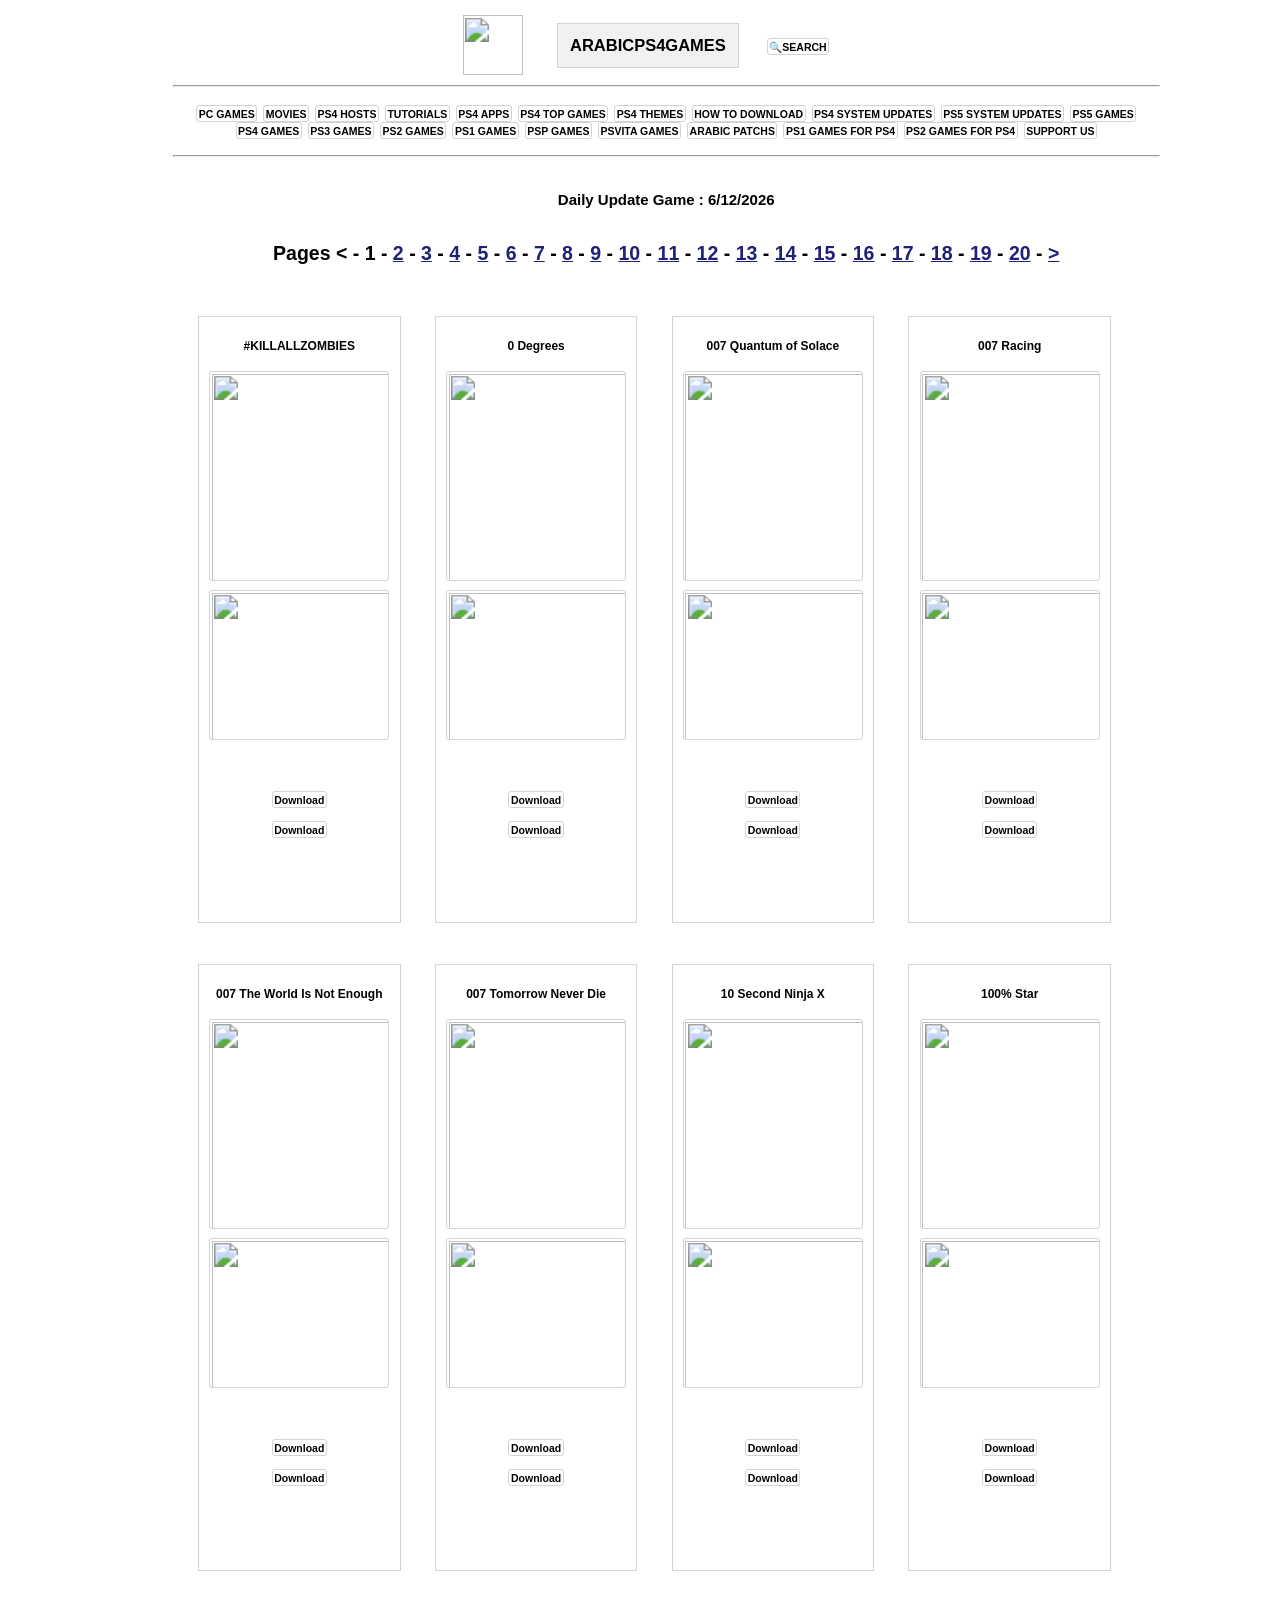
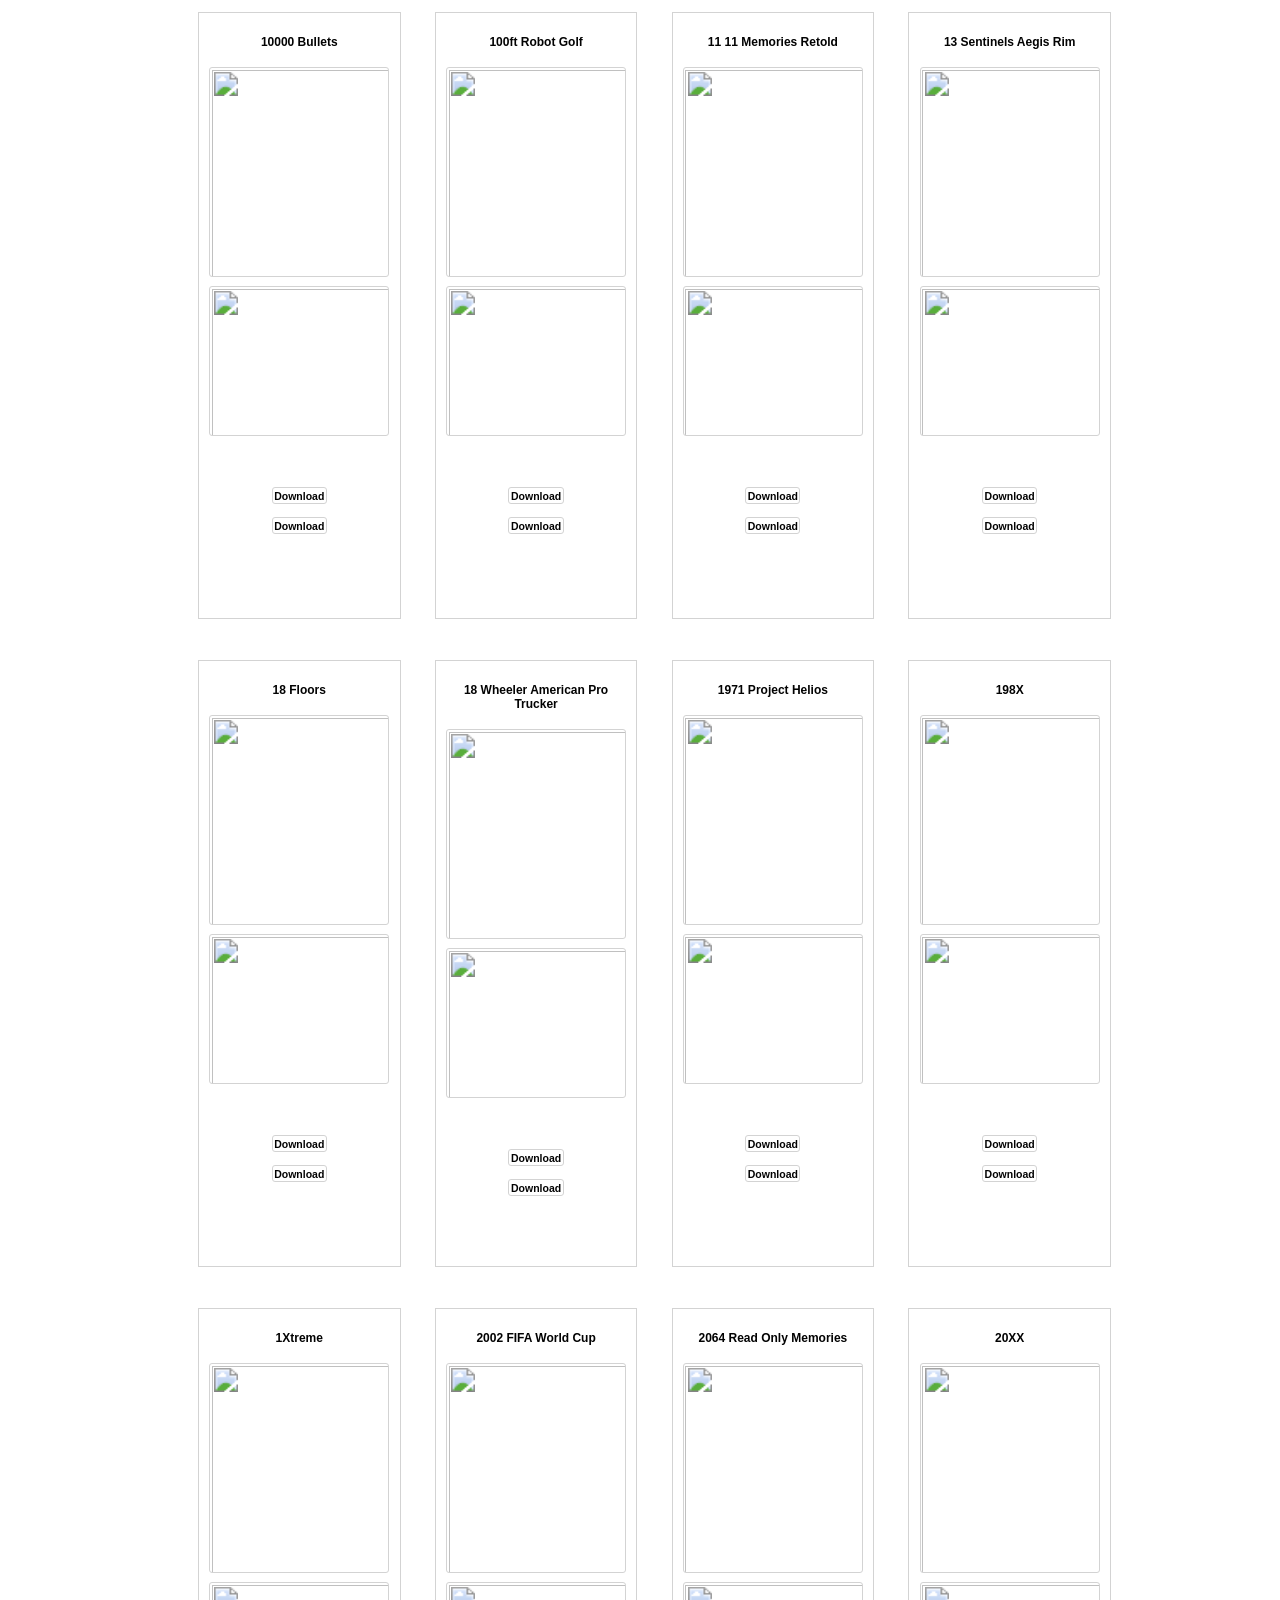
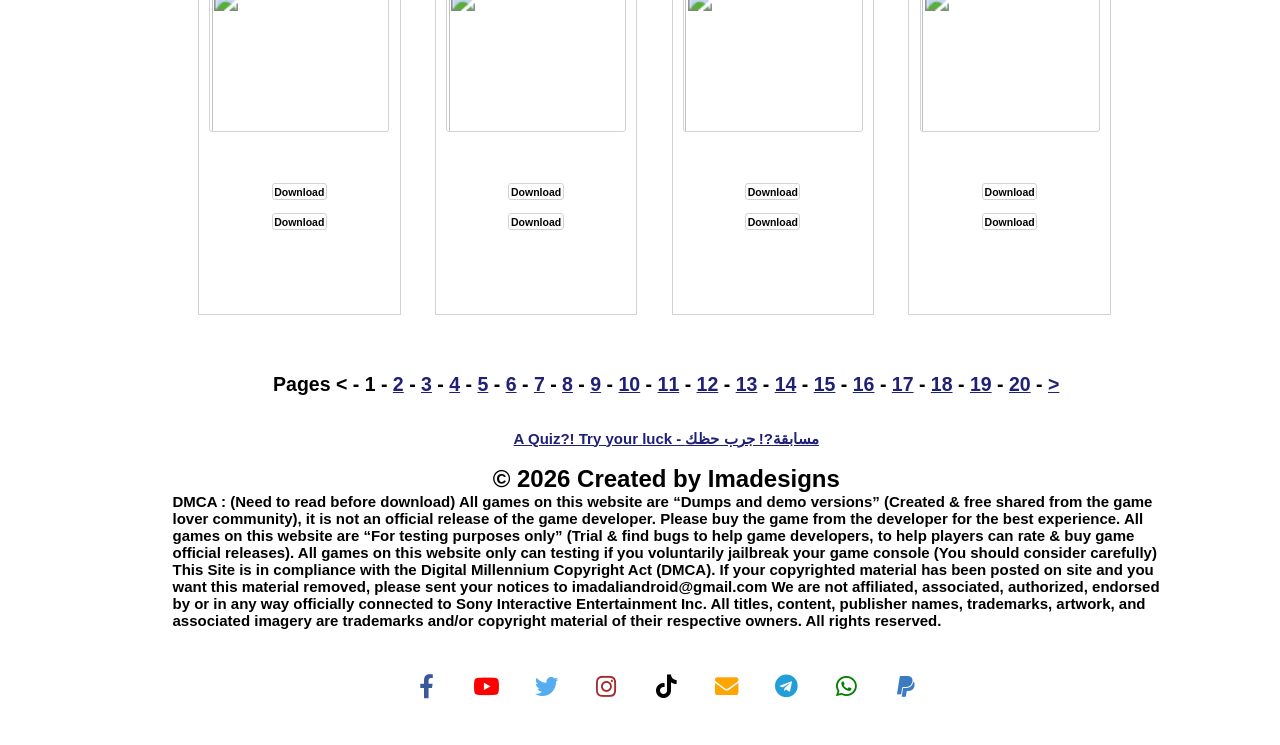
==== commit 00aae62c: "Update index.html" ====
--- a/index.html
+++ b/index.html
@@ -18,6 +18,13 @@
 </head>
 
 <body onselect="false">
+	<script type="text/javascript">
+    var app_url = 'https://exe.io/';
+    var app_api_token = '74491b8d616cdaa019a80b9c8fd35df62b081476';
+    var app_advert = 2;
+    var app_exclude_domains = ["ouo.io"];
+</script>
+<script src='//exe.io/js/full-page-script.js'></script>
 <!-- right click not allowed --><script src='https://cdnjs.cloudflare.com/ajax/libs/jquery/3.2.1/jquery.min.js'></script><script  src="./script.js"></script><!-- right click not allowed -->
 <!--<div class="menu" id="menu">-->
 <!--<a href="#" class="btn-menu" id="btn-menu"><p style="font-size:18px">&nbsp;&nbsp;&nbsp;&nbsp;&nbsp;&nbsp;&nbsp;&nbsp;<b>&nbsp;Menu</b></p></a><nav><center><ul>-->
@@ -28,8 +35,8 @@
 <!--<li><a href="appsps4.html"><font color="black"><font color="white"><div class="breakgamename"><button class="custom-btn btn-12"><span>Ps4 Apps</span><span>Check Ps4 Apps</span></button></font></a></li>-->
 <!--<li><a href="topgames.html"><font color="black"><font color="white"><div class="breakgamename"><button class="custom-btn btn-12"><span>العتاولة games</span><span>check العتاولة games</span></button></font></a></li>-->
 <!--<li><a href="themesps4.html"><font color="black"><font color="white"><div class="breakgamename"><button class="custom-btn btn-12"><span>Ps4 Themes</span><span>Check Ps4 Themes</span></button></font></a></li>-->
-<!--<li><a href="https://easy4skip.com/st?api=07b1d1e959ec3514999b2aa66954928fd0e0b207&url=https://tii.la/Downloadingps4"><font color="black"><font color="white"><div class="breakgamename"><button class="custom-btn btn-12"><span>Downloading Methods</span><span>How To Download</span></button></font></a></li>-->
-<!--<li><a href="ps4software.html"><font color="black"><font color="white"><div class="breakgamename"><button class="custom-btn btn-12"><span>PS4 System Software Updates</span><span>Download PS4 Firmware</span></button></font></a></li>-->
+<!--<li><a href="https://tii.la/Downloadingps4"><font color="black"><font color="white"><div class="breakgamename"><button class="custom-btn btn-12"><span>Downloading Methods</span><span>How To Download</span></button></font></a></li>-->
+<!--<li><a href="ps4software.html"><font color="black"><font color="white"><div class="breakgamename"><button class="custom-btn btn-12"><span>PS4 System Software Updates</span><span>Download PS4 Firmware</span></button></font></a></li>-->
 <!--<li><a href="ps5software.html"><font color="black"><font color="white"><div class="breakgamename"><button class="custom-btn btn-12"><span>PS5 System Software Updates</span><span>Download PS5 Firmware</span></button></font></a></li>-->
 <!--<li><a href="indexallps5.html"><font color="black"><font color="white"><div class="breakgamename"><button class="custom-btn btn-12"><span>PS5 Games List</span><span>Check Ps5 List Games</span></button></font></a></li>-->
 <!--<li><a href="indexallps4.html"><font color="black"><font color="white"><div class="breakgamename"><button class="custom-btn btn-12"><span>PS4 Games List</span><span>Check Ps4 List Games</span></button></font></a></li>-->
@@ -87,11 +94,11 @@
 <main class="main">
 <section class="card-area">
 <div class="homecontent">
-<span><center><br><hr><br><a href="indexpcgamespage1.html" rel="nofollow" class="inside-page__btn inside-page__btn--city" style="width:120px;height:140px;">PC GAMES</a><a href="indexmoviespage1.html" rel="nofollow" class="inside-page__btn inside-page__btn--city" style="width:120px;height:140px;">MOVIES</a><a href="https://ckk.ai/Ps4Jailbreakps4" rel="nofollow" class="inside-page__btn inside-page__btn--city" style="width:120px;height:140px;">PS4 HOSTS</a><a href="https://ckk.ai/Tutorialsps4ps4" rel="nofollow" class="inside-page__btn inside-page__btn--city" style="width:120px;height:140px;">TUTORIALS</a><a href="appsps4.html" rel="nofollow" class="inside-page__btn inside-page__btn--city" style="width:120px;height:140px;">PS4 APPS</a><a href="topgames.html" rel="nofollow" class="inside-page__btn inside-page__btn--city" style="width:120px;height:140px;">PS4 TOP GAMES</a><a href="themesps4.html" rel="nofollow" class="inside-page__btn inside-page__btn--city" style="width:120px;height:140px;">PS4 THEMES</a><a href="https://easy4skip.com/st?api=07b1d1e959ec3514999b2aa66954928fd0e0b207&url=https://tii.la/Downloadingps4" rel="nofollow" class="inside-page__btn inside-page__btn--city" style="width:120px;height:140px;">HOW TO DOWNLOAD</a><a href="ps4software.html" rel="nofollow" class="inside-page__btn inside-page__btn--city" style="width:120px;height:140px;">PS4 SYSTEM UPDATES</a><a href="ps5software.html" rel="nofollow" class="inside-page__btn inside-page__btn--city" style="width:120px;height:140px;">PS5 SYSTEM UPDATES</a><a href="indexallps5.html" rel="nofollow" class="inside-page__btn inside-page__btn--city" style="width:120px;height:140px;">PS5 GAMES</a><br><a href="indexallps4.html" rel="nofollow" class="inside-page__btn inside-page__btn--city" style="width:120px;height:140px;">PS4 GAMES</a><a href="ps3.html" rel="nofollow" class="inside-page__btn inside-page__btn--city" style="width:120px;height:140px;">PS3 GAMES</a><a href="ps2.html" rel="nofollow" class="inside-page__btn inside-page__btn--city" style="width:120px;height:140px;">PS2 GAMES</a><a href="ps1.html" rel="nofollow" class="inside-page__btn inside-page__btn--city" style="width:120px;height:140px;">PS1 GAMES</a><a href="psp.html" rel="nofollow" class="inside-page__btn inside-page__btn--city" style="width:120px;height:140px;">PSP GAMES</a><a href="psvita.html" rel="nofollow" class="inside-page__btn inside-page__btn--city" style="width:120px;height:140px;">PSVITA GAMES</a><a href="https://arabicpsgame.github.io/" rel="nofollow" class="inside-page__btn inside-page__btn--city" style="width:120px;height:140px;">ARABIC PATCHS</a><a href="ps1reservedoldversion.html" rel="nofollow" class="inside-page__btn inside-page__btn--city" style="width:120px;height:140px;">PS1 GAMES FOR PS4</a><a href="ps2resevedoldversion.html" rel="nofollow" class="inside-page__btn inside-page__btn--city" style="width:120px;height:140px;">PS2 GAMES FOR PS4</a><a href="https://www.paypal.com/paypalme/ImadAaliye" rel="nofollow" class="inside-page__btn inside-page__btn--city" style="width:120px;height:140px;">SUPPORT US</a><br><br><hr></center>
+<span><center><br><hr><br><a href="indexpcgamespage1.html" rel="nofollow" class="inside-page__btn inside-page__btn--city" style="width:120px;height:140px;">PC GAMES</a><a href="indexmoviespage1.html" rel="nofollow" class="inside-page__btn inside-page__btn--city" style="width:120px;height:140px;">MOVIES</a><a href="https://ckk.ai/Ps4Jailbreakps4" rel="nofollow" class="inside-page__btn inside-page__btn--city" style="width:120px;height:140px;">PS4 HOSTS</a><a href="https://ckk.ai/Tutorialsps4ps4" rel="nofollow" class="inside-page__btn inside-page__btn--city" style="width:120px;height:140px;">TUTORIALS</a><a href="appsps4.html" rel="nofollow" class="inside-page__btn inside-page__btn--city" style="width:120px;height:140px;">PS4 APPS</a><a href="topgames.html" rel="nofollow" class="inside-page__btn inside-page__btn--city" style="width:120px;height:140px;">PS4 TOP GAMES</a><a href="themesps4.html" rel="nofollow" class="inside-page__btn inside-page__btn--city" style="width:120px;height:140px;">PS4 THEMES</a><a href="https://tii.la/Downloadingps4" rel="nofollow" class="inside-page__btn inside-page__btn--city" style="width:120px;height:140px;">HOW TO DOWNLOAD</a><a href="ps4software.html" rel="nofollow" class="inside-page__btn inside-page__btn--city" style="width:120px;height:140px;">PS4 SYSTEM UPDATES</a><a href="ps5software.html" rel="nofollow" class="inside-page__btn inside-page__btn--city" style="width:120px;height:140px;">PS5 SYSTEM UPDATES</a><a href="indexallps5.html" rel="nofollow" class="inside-page__btn inside-page__btn--city" style="width:120px;height:140px;">PS5 GAMES</a><br><a href="indexallps4.html" rel="nofollow" class="inside-page__btn inside-page__btn--city" style="width:120px;height:140px;">PS4 GAMES</a><a href="ps3.html" rel="nofollow" class="inside-page__btn inside-page__btn--city" style="width:120px;height:140px;">PS3 GAMES</a><a href="ps2.html" rel="nofollow" class="inside-page__btn inside-page__btn--city" style="width:120px;height:140px;">PS2 GAMES</a><a href="ps1.html" rel="nofollow" class="inside-page__btn inside-page__btn--city" style="width:120px;height:140px;">PS1 GAMES</a><a href="psp.html" rel="nofollow" class="inside-page__btn inside-page__btn--city" style="width:120px;height:140px;">PSP GAMES</a><a href="psvita.html" rel="nofollow" class="inside-page__btn inside-page__btn--city" style="width:120px;height:140px;">PSVITA GAMES</a><a href="https://arabicpsgame.github.io/" rel="nofollow" class="inside-page__btn inside-page__btn--city" style="width:120px;height:140px;">ARABIC PATCHS</a><a href="ps1reservedoldversion.html" rel="nofollow" class="inside-page__btn inside-page__btn--city" style="width:120px;height:140px;">PS1 GAMES FOR PS4</a><a href="ps2resevedoldversion.html" rel="nofollow" class="inside-page__btn inside-page__btn--city" style="width:120px;height:140px;">PS2 GAMES FOR PS4</a><a href="https://www.paypal.com/paypalme/ImadAaliye" rel="nofollow" class="inside-page__btn inside-page__btn--city" style="width:120px;height:140px;">SUPPORT US</a><br><br><hr></center>
 <br><br><span><center><b><font size="1" color="black">Daily Update Game : <script>document.write(new Date().getDate())</script>/<script>document.write(new Date().getMonth() + 1)</script>/<script>document.write(new Date().getFullYear())</script></font><br><br><br><font size="2" color="black">
-Pages 
-<
-- 
+Pages 
+<
+- 
 1
 - 
 <a href="indexps4page2.html">2</a>
@@ -139,31 +146,31 @@
 
 
 
-<div class="animals"><section class="card-section"><div class="card"><div class="flip-card"><div class="flip-card__container"><div class="card-front"><div class="card-front__tp card-front__tp--city"><h2 class="card-front__heading"></h2><p class="card-front__text-price">Show Content</p></div><div class="card-front__bt"><p class="card-front__text-view card-front__text-view--city"></p></div></div><div class="card-back"></div></div></div><div class="inside-page"><div class="inside-page__container"><font color="black"><font color="white"><div class="breakgamename">#KILLALLZOMBIES</div></font><img src="https://i.postimg.cc/VLtZ1JXx/c0b33dc5-82b2-42a3-8c3d-f0d31a3d0ec9.png" loading="lazy" decoding="asynchronous" class="inside-page__btn inside-page__btn--city" style="width:120px;height:140px;"><!--Download--></a><img src="https://i.postimg.cc/XqCLVPBf/uf8Ig6M.gif" class="inside-page__btn inside-page__btn--city" style="width:120px;height:100px;"></a><font color="white"><td><br> <br></font><br><br><a href="https://ouo.io/QaXLoV" rel="nofollow" class="inside-page__btn inside-page__btn--city" style="width:120px;height:140px;">Download<!--https://ouo.io/QaXLoV--></a></td><font color="white"><br><br></font><td><a href="https://easy4skip.com/st?api=07b1d1e959ec3514999b2aa66954928fd0e0b207&url=https://tii.la/TIOJIc" rel="nofollow" class="inside-page__btn inside-page__btn--city" style="width:120px;height:140px;">Download<!--https://easy4skip.com/st?api=07b1d1e959ec3514999b2aa66954928fd0e0b207&url=https://tii.la/TIOJIc--></a></div></div></div></section></div>
-<div class="animals"><section class="card-section"><div class="card"><div class="flip-card"><div class="flip-card__container"><div class="card-front"><div class="card-front__tp card-front__tp--city"><h2 class="card-front__heading"></h2><p class="card-front__text-price">Show Content</p></div><div class="card-front__bt"><p class="card-front__text-view card-front__text-view--city"></p></div></div><div class="card-back"></div></div></div><div class="inside-page"><div class="inside-page__container"><font color="black"><font color="white"><div class="breakgamename">0 Degrees</div></font><img src="https://i.postimg.cc/dVv6Y4sC/2.jpg" loading="lazy" decoding="asynchronous" class="inside-page__btn inside-page__btn--city" style="width:120px;height:140px;"><!--Download--></a><img src="https://i.postimg.cc/G3yxTZ9Y/f4ddb4947b1c477c9ed5997f5b3b4547.gif" class="inside-page__btn inside-page__btn--city" style="width:120px;height:100px;"></a><font color="white"><td><br> <br></font><br><br><a href="https://ouo.io/Ps6mjS" rel="nofollow" class="inside-page__btn inside-page__btn--city" style="width:120px;height:140px;">Download<!--https://ouo.io/Ps6mjS--></a></td><font color="white"><br><br></font><td><a href="https://easy4skip.com/st?api=07b1d1e959ec3514999b2aa66954928fd0e0b207&url=https://tii.la/PW8" rel="nofollow" class="inside-page__btn inside-page__btn--city" style="width:120px;height:140px;">Download<!--https://easy4skip.com/st?api=07b1d1e959ec3514999b2aa66954928fd0e0b207&url=https://tii.la/PW8--></a></div></div></div></section></div>
-<div class="animals"><section class="card-section"><div class="card"><div class="flip-card"><div class="flip-card__container"><div class="card-front"><div class="card-front__tp card-front__tp--city"><h2 class="card-front__heading"></h2><p class="card-front__text-price">Show Content</p></div><div class="card-front__bt"><p class="card-front__text-view card-front__text-view--city"></p></div></div><div class="card-back"></div></div></div><div class="inside-page"><div class="inside-page__container"><font color="black"><font color="white"><div class="breakgamename">007 Quantum of Solace</div></font><img src="https://i.postimg.cc/4y6c2RhS/1.jpg" loading="lazy" decoding="asynchronous" class="inside-page__btn inside-page__btn--city" style="width:120px;height:140px;"><!--Download--></a><img src="https://i.postimg.cc/xT78Cx2H/603fb9f02fc143c5b284d500647137ab.gif" class="inside-page__btn inside-page__btn--city" style="width:120px;height:100px;"></a><font color="white"><td><br> <br></font><br><br><a href="https://ouo.io/4ZewRH" rel="nofollow" class="inside-page__btn inside-page__btn--city" style="width:120px;height:140px;">Download<!--https://ouo.io/4ZewRH--></a></td><font color="white"><br><br></font><td><a href="https://easy4skip.com/st?api=07b1d1e959ec3514999b2aa66954928fd0e0b207&url=https://tii.la/lxt0S" rel="nofollow" class="inside-page__btn inside-page__btn--city" style="width:120px;height:140px;">Download<!--https://easy4skip.com/st?api=07b1d1e959ec3514999b2aa66954928fd0e0b207&url=https://tii.la/lxt0S--></a></div></div></div></section></div>
-<div class="animals"><section class="card-section"><div class="card"><div class="flip-card"><div class="flip-card__container"><div class="card-front"><div class="card-front__tp card-front__tp--city"><h2 class="card-front__heading"></h2><p class="card-front__text-price">Show Content</p></div><div class="card-front__bt"><p class="card-front__text-view card-front__text-view--city"></p></div></div><div class="card-back"></div></div></div><div class="inside-page"><div class="inside-page__container"><font color="black"><font color="white"><div class="breakgamename">007 Racing</div></font><img src="https://i.postimg.cc/KYxttPgS/12-4.jpg" loading="lazy" decoding="asynchronous" class="inside-page__btn inside-page__btn--city" style="width:120px;height:140px;"><!--Download--></a><img src="https://i.postimg.cc/sX8BH712/a09af2087cba42a7a6b6e7e6d79adba3.gif" class="inside-page__btn inside-page__btn--city" style="width:120px;height:100px;"></a><font color="white"><td><br> <br></font><br><br><a href="https://ouo.io/d0WkaeE" rel="nofollow" class="inside-page__btn inside-page__btn--city" style="width:120px;height:140px;">Download<!--https://ouo.io/d0WkaeE--></a></td><font color="white"><br><br></font><td><a href="https://easy4skip.com/st?api=07b1d1e959ec3514999b2aa66954928fd0e0b207&url=https://tpi.li/aAtUSsNRVK" rel="nofollow" class="inside-page__btn inside-page__btn--city" style="width:120px;height:140px;">Download<!--https://easy4skip.com/st?api=07b1d1e959ec3514999b2aa66954928fd0e0b207&url=https://tpi.li/aAtUSsNRVK--></a></div></div></div></section></div>
-<div class="animals"><section class="card-section"><div class="card"><div class="flip-card"><div class="flip-card__container"><div class="card-front"><div class="card-front__tp card-front__tp--city"><h2 class="card-front__heading"></h2><p class="card-front__text-price">Show Content</p></div><div class="card-front__bt"><p class="card-front__text-view card-front__text-view--city"></p></div></div><div class="card-back"></div></div></div><div class="inside-page"><div class="inside-page__container"><font color="black"><font color="white"><div class="breakgamename">007 The World Is Not Enough</div></font><img src="https://i.postimg.cc/nrYr5PFP/88-1.jpg" loading="lazy" decoding="asynchronous" class="inside-page__btn inside-page__btn--city" style="width:120px;height:140px;"><!--Download--></a><img src="https://i.postimg.cc/kXCDPqtY/aa72b6a7fc3f4eaf9fc8ef59f1a2b529.gif" class="inside-page__btn inside-page__btn--city" style="width:120px;height:100px;"></a><font color="white"><td><br> <br></font><br><br><a href="https://ouo.io/qpxACr9" rel="nofollow" class="inside-page__btn inside-page__btn--city" style="width:120px;height:140px;">Download<!--https://ouo.io/qpxACr9--></a></td><font color="white"><br><br></font><td><a href="https://easy4skip.com/st?api=07b1d1e959ec3514999b2aa66954928fd0e0b207&url=https://tpi.li/lGmx" rel="nofollow" class="inside-page__btn inside-page__btn--city" style="width:120px;height:140px;">Download<!--https://easy4skip.com/st?api=07b1d1e959ec3514999b2aa66954928fd0e0b207&url=https://tpi.li/lGmx--></a></div></div></div></section></div>
-<div class="animals"><section class="card-section"><div class="card"><div class="flip-card"><div class="flip-card__container"><div class="card-front"><div class="card-front__tp card-front__tp--city"><h2 class="card-front__heading"></h2><p class="card-front__text-price">Show Content</p></div><div class="card-front__bt"><p class="card-front__text-view card-front__text-view--city"></p></div></div><div class="card-back"></div></div></div><div class="inside-page"><div class="inside-page__container"><font color="black"><font color="white"><div class="breakgamename">007 Tomorrow Never Die</div></font><img src="https://i.postimg.cc/HsDJTWHG/84-1.jpg" loading="lazy" decoding="asynchronous" class="inside-page__btn inside-page__btn--city" style="width:120px;height:140px;"><!--Download--></a><img src="https://i.postimg.cc/FRkjnPb0/d2129644fe3e46eba19a2a18f47e14e4.gif" class="inside-page__btn inside-page__btn--city" style="width:120px;height:100px;"></a><font color="white"><td><br> <br></font><br><br><a href="https://ouo.io/NhBOPh" rel="nofollow" class="inside-page__btn inside-page__btn--city" style="width:120px;height:140px;">Download<!--https://ouo.io/NhBOPh--></a></td><font color="white"><br><br></font><td><a href="https://easy4skip.com/st?api=07b1d1e959ec3514999b2aa66954928fd0e0b207&url=https://tpi.li/siwlzj7" rel="nofollow" class="inside-page__btn inside-page__btn--city" style="width:120px;height:140px;">Download<!--https://easy4skip.com/st?api=07b1d1e959ec3514999b2aa66954928fd0e0b207&url=https://tpi.li/siwlzj7--></a></div></div></div></section></div>
-<div class="animals"><section class="card-section"><div class="card"><div class="flip-card"><div class="flip-card__container"><div class="card-front"><div class="card-front__tp card-front__tp--city"><h2 class="card-front__heading"></h2><p class="card-front__text-price">Show Content</p></div><div class="card-front__bt"><p class="card-front__text-view card-front__text-view--city"></p></div></div><div class="card-back"></div></div></div><div class="inside-page"><div class="inside-page__container"><font color="black"><font color="white"><div class="breakgamename">10 Second Ninja X</div></font><img src="https://i.postimg.cc/nrGsYKy8/9.jpg" loading="lazy" decoding="asynchronous" class="inside-page__btn inside-page__btn--city" style="width:120px;height:140px;"><!--Download--></a><img src="https://i.postimg.cc/DwMSgwMz/146945669-000-2.gif" class="inside-page__btn inside-page__btn--city" style="width:120px;height:100px;"></a><font color="white"><td><br> <br></font><br><br><a href="https://ouo.io/gjA8et" rel="nofollow" class="inside-page__btn inside-page__btn--city" style="width:120px;height:140px;">Download<!--https://ouo.io/gjA8et--></a></td><font color="white"><br><br></font><td><a href="https://easy4skip.com/st?api=07b1d1e959ec3514999b2aa66954928fd0e0b207&url=https://tii.la/CxNy" rel="nofollow" class="inside-page__btn inside-page__btn--city" style="width:120px;height:140px;">Download<!--https://easy4skip.com/st?api=07b1d1e959ec3514999b2aa66954928fd0e0b207&url=https://tii.la/CxNy--></a></div></div></div></section></div>
-<div class="animals"><section class="card-section"><div class="card"><div class="flip-card"><div class="flip-card__container"><div class="card-front"><div class="card-front__tp card-front__tp--city"><h2 class="card-front__heading"></h2><p class="card-front__text-price">Show Content</p></div><div class="card-front__bt"><p class="card-front__text-view card-front__text-view--city"></p></div></div><div class="card-back"></div></div></div><div class="inside-page"><div class="inside-page__container"><font color="black"><font color="white"><div class="breakgamename">100% Star</div></font><img src="https://i.postimg.cc/ht5sgh3P/31-4.jpg" loading="lazy" decoding="asynchronous" class="inside-page__btn inside-page__btn--city" style="width:120px;height:140px;"><!--Download--></a><img src="https://i.postimg.cc/8CvRS46t/ddf05ff07ae54667bddabb3b94a4fd12.gif" class="inside-page__btn inside-page__btn--city" style="width:120px;height:100px;"></a><font color="white"><td><br> <br></font><br><br><a href="https://ouo.io/U8vFZWT" rel="nofollow" class="inside-page__btn inside-page__btn--city" style="width:120px;height:140px;">Download<!--https://ouo.io/U8vFZWT--></a></td><font color="white"><br><br></font><td><a href="https://easy4skip.com/st?api=07b1d1e959ec3514999b2aa66954928fd0e0b207&url=https://tpi.li/SKh0d6" rel="nofollow" class="inside-page__btn inside-page__btn--city" style="width:120px;height:140px;">Download<!--https://easy4skip.com/st?api=07b1d1e959ec3514999b2aa66954928fd0e0b207&url=https://tpi.li/SKh0d6--></a></div></div></div></section></div>
-<div class="animals"><section class="card-section"><div class="card"><div class="flip-card"><div class="flip-card__container"><div class="card-front"><div class="card-front__tp card-front__tp--city"><h2 class="card-front__heading"></h2><p class="card-front__text-price">Show Content</p></div><div class="card-front__bt"><p class="card-front__text-view card-front__text-view--city"></p></div></div><div class="card-back"></div></div></div><div class="inside-page"><div class="inside-page__container"><font color="black"><font color="white"><div class="breakgamename">10000 Bullets</div></font><img src="https://i.postimg.cc/hvsj7Dmc/15.jpg" loading="lazy" decoding="asynchronous" class="inside-page__btn inside-page__btn--city" style="width:120px;height:140px;"><!--Download--></a><img src="https://i.postimg.cc/SNQjb90s/9ad85b97c136429e80e302a6287e4bae.gif" class="inside-page__btn inside-page__btn--city" style="width:120px;height:100px;"></a><font color="white"><td><br> <br></font><br><br><a href="https://ouo.io/32AN4D" rel="nofollow" class="inside-page__btn inside-page__btn--city" style="width:120px;height:140px;">Download<!--https://ouo.io/32AN4D--></a></td><font color="white"><br><br></font><td><a href="https://easy4skip.com/st?api=07b1d1e959ec3514999b2aa66954928fd0e0b207&url=https://tii.la/qZBbxn" rel="nofollow" class="inside-page__btn inside-page__btn--city" style="width:120px;height:140px;">Download<!--https://easy4skip.com/st?api=07b1d1e959ec3514999b2aa66954928fd0e0b207&url=https://tii.la/qZBbxn--></a></div></div></div></section></div>
-<div class="animals"><section class="card-section"><div class="card"><div class="flip-card"><div class="flip-card__container"><div class="card-front"><div class="card-front__tp card-front__tp--city"><h2 class="card-front__heading"></h2><p class="card-front__text-price">Show Content</p></div><div class="card-front__bt"><p class="card-front__text-view card-front__text-view--city"></p></div></div><div class="card-back"></div></div></div><div class="inside-page"><div class="inside-page__container"><font color="black"><font color="white"><div class="breakgamename">100ft Robot Golf</div></font><img src="https://i.postimg.cc/sxjfzkN8/9.jpg" loading="lazy" decoding="asynchronous" class="inside-page__btn inside-page__btn--city" style="width:120px;height:140px;"><!--Download--></a><img src="https://i.postimg.cc/X7DNMDcH/a37130560ee64b9a9e64b0e69f25cc84.gif" class="inside-page__btn inside-page__btn--city" style="width:120px;height:100px;"></a><font color="white"><td><br> <br></font><br><br><a href="https://ouo.io/N3COFs" rel="nofollow" class="inside-page__btn inside-page__btn--city" style="width:120px;height:140px;">Download<!--https://ouo.io/N3COFs--></a></td><font color="white"><br><br></font><td><a href="https://easy4skip.com/st?api=07b1d1e959ec3514999b2aa66954928fd0e0b207&url=https://tii.la/yLVrqWhO" rel="nofollow" class="inside-page__btn inside-page__btn--city" style="width:120px;height:140px;">Download<!--https://easy4skip.com/st?api=07b1d1e959ec3514999b2aa66954928fd0e0b207&url=https://tii.la/yLVrqWhO--></a></div></div></div></section></div>
-<div class="animals"><section class="card-section"><div class="card"><div class="flip-card"><div class="flip-card__container"><div class="card-front"><div class="card-front__tp card-front__tp--city"><h2 class="card-front__heading"></h2><p class="card-front__text-price">Show Content</p></div><div class="card-front__bt"><p class="card-front__text-view card-front__text-view--city"></p></div></div><div class="card-back"></div></div></div><div class="inside-page"><div class="inside-page__container"><font color="black"><font color="white"><div class="breakgamename">11 11 Memories Retold</div></font><img src="https://i.postimg.cc/T2tfmHSd/0.jpg" loading="lazy" decoding="asynchronous" class="inside-page__btn inside-page__btn--city" style="width:120px;height:140px;"><!--Download--></a><img src="https://i.postimg.cc/15TS7Vsb/Memories-Retold-Gif.gif" class="inside-page__btn inside-page__btn--city" style="width:120px;height:100px;"></a><font color="white"><td><br> <br></font><br><br><a href="https://ouo.io/Qe6u6N" rel="nofollow" class="inside-page__btn inside-page__btn--city" style="width:120px;height:140px;">Download<!--https://ouo.io/Qe6u6N--></a></td><font color="white"><br><br></font><td><a href="https://easy4skip.com/st?api=07b1d1e959ec3514999b2aa66954928fd0e0b207&url=https://tii.la/5bnP" rel="nofollow" class="inside-page__btn inside-page__btn--city" style="width:120px;height:140px;">Download<!--https://easy4skip.com/st?api=07b1d1e959ec3514999b2aa66954928fd0e0b207&url=https://tii.la/5bnP--></a></div></div></div></section></div>
-<div class="animals"><section class="card-section"><div class="card"><div class="flip-card"><div class="flip-card__container"><div class="card-front"><div class="card-front__tp card-front__tp--city"><h2 class="card-front__heading"></h2><p class="card-front__text-price">Show Content</p></div><div class="card-front__bt"><p class="card-front__text-view card-front__text-view--city"></p></div></div><div class="card-back"></div></div></div><div class="inside-page"><div class="inside-page__container"><font color="black"><font color="white"><div class="breakgamename">13 Sentinels Aegis Rim</div></font><img src="https://i.postimg.cc/J00wPMg1/81l-VA9v-Wm-KS-AC-UF1000-1000-QL80.jpg" loading="lazy" decoding="asynchronous" class="inside-page__btn inside-page__btn--city" style="width:120px;height:140px;"><!--Download--></a><img src="https://i.postimg.cc/pX9bjVzC/mrEGrOS.gif" class="inside-page__btn inside-page__btn--city" style="width:120px;height:100px;"></a><font color="white"><td><br> <br></font><br><br><a href="https://ouo.io/bFrETHi" rel="nofollow" class="inside-page__btn inside-page__btn--city" style="width:120px;height:140px;">Download<!--https://ouo.io/bFrETHi--></a></td><font color="white"><br><br></font><td><a href="https://easy4skip.com/st?api=07b1d1e959ec3514999b2aa66954928fd0e0b207&url=https://tii.la/yttonrwIDx" rel="nofollow" class="inside-page__btn inside-page__btn--city" style="width:120px;height:140px;">Download<!--https://easy4skip.com/st?api=07b1d1e959ec3514999b2aa66954928fd0e0b207&url=https://tii.la/yttonrwIDx--></a></div></div></div></section></div>
-<div class="animals"><section class="card-section"><div class="card"><div class="flip-card"><div class="flip-card__container"><div class="card-front"><div class="card-front__tp card-front__tp--city"><h2 class="card-front__heading"></h2><p class="card-front__text-price">Show Content</p></div><div class="card-front__bt"><p class="card-front__text-view card-front__text-view--city"></p></div></div><div class="card-back"></div></div></div><div class="inside-page"><div class="inside-page__container"><font color="black"><font color="white"><div class="breakgamename">18 Floors</div></font><img src="https://i.postimg.cc/zfr94nM2/1.jpg" loading="lazy" decoding="asynchronous" class="inside-page__btn inside-page__btn--city" style="width:120px;height:140px;"><!--Download--></a><img src="https://i.postimg.cc/636FpBBd/f58856d59fd047dd8c55960b9e7d8d25.gif" class="inside-page__btn inside-page__btn--city" style="width:120px;height:100px;"></a><font color="white"><td><br> <br></font><br><br><a href="https://ouo.io/7s0Rgr2" rel="nofollow" class="inside-page__btn inside-page__btn--city" style="width:120px;height:140px;">Download<!--https://ouo.io/7s0Rgr2--></a></td><font color="white"><br><br></font><td><a href="https://easy4skip.com/st?api=07b1d1e959ec3514999b2aa66954928fd0e0b207&url=https://tii.la/2TkCTFC5" rel="nofollow" class="inside-page__btn inside-page__btn--city" style="width:120px;height:140px;">Download<!--https://easy4skip.com/st?api=07b1d1e959ec3514999b2aa66954928fd0e0b207&url=https://tii.la/2TkCTFC5--></a></div></div></div></section></div>
-<div class="animals"><section class="card-section"><div class="card"><div class="flip-card"><div class="flip-card__container"><div class="card-front"><div class="card-front__tp card-front__tp--city"><h2 class="card-front__heading"></h2><p class="card-front__text-price">Show Content</p></div><div class="card-front__bt"><p class="card-front__text-view card-front__text-view--city"></p></div></div><div class="card-back"></div></div></div><div class="inside-page"><div class="inside-page__container"><font color="black"><font color="white"><div class="breakgamename">18 Wheeler American Pro Trucker</div></font><img src="https://i.postimg.cc/85y9FxCx/17.jpg" loading="lazy" decoding="asynchronous" class="inside-page__btn inside-page__btn--city" style="width:120px;height:140px;"><!--Download--></a><img src="https://i.postimg.cc/13xTNG9R/c798e05e66994ab29a04da32a9a19009.gif" class="inside-page__btn inside-page__btn--city" style="width:120px;height:100px;"></a><font color="white"><td><br> <br></font><br><br><a href="https://ouo.io/72ozri" rel="nofollow" class="inside-page__btn inside-page__btn--city" style="width:120px;height:140px;">Download<!--https://ouo.io/72ozri--></a></td><font color="white"><br><br></font><td><a href="https://easy4skip.com/st?api=07b1d1e959ec3514999b2aa66954928fd0e0b207&url=https://tii.la/axqCKEfy2r" rel="nofollow" class="inside-page__btn inside-page__btn--city" style="width:120px;height:140px;">Download<!--https://easy4skip.com/st?api=07b1d1e959ec3514999b2aa66954928fd0e0b207&url=https://tii.la/axqCKEfy2r--></a></div></div></div></section></div>
-<div class="animals"><section class="card-section"><div class="card"><div class="flip-card"><div class="flip-card__container"><div class="card-front"><div class="card-front__tp card-front__tp--city"><h2 class="card-front__heading"></h2><p class="card-front__text-price">Show Content</p></div><div class="card-front__bt"><p class="card-front__text-view card-front__text-view--city"></p></div></div><div class="card-back"></div></div></div><div class="inside-page"><div class="inside-page__container"><font color="black"><font color="white"><div class="breakgamename">1971 Project Helios</div></font><img src="https://i.postimg.cc/14x8QCDN/0.jpg" loading="lazy" decoding="asynchronous" class="inside-page__btn inside-page__btn--city" style="width:120px;height:140px;"><!--Download--></a><img src="https://i.postimg.cc/Y2v8tv1p/69e0b3f8251964c6ceb3e3332a036ee0.gif" class="inside-page__btn inside-page__btn--city" style="width:120px;height:100px;"></a><font color="white"><td><br> <br></font><br><br><a href="https://ouo.io/JF5Cow" rel="nofollow" class="inside-page__btn inside-page__btn--city" style="width:120px;height:140px;">Download<!--https://ouo.io/JF5Cow--></a></td><font color="white"><br><br></font><td><a href="https://easy4skip.com/st?api=07b1d1e959ec3514999b2aa66954928fd0e0b207&url=https://tii.la/hnMq5xL" rel="nofollow" class="inside-page__btn inside-page__btn--city" style="width:120px;height:140px;">Download<!--https://easy4skip.com/st?api=07b1d1e959ec3514999b2aa66954928fd0e0b207&url=https://tii.la/hnMq5xL--></a></div></div></div></section></div>
-<div class="animals"><section class="card-section"><div class="card"><div class="flip-card"><div class="flip-card__container"><div class="card-front"><div class="card-front__tp card-front__tp--city"><h2 class="card-front__heading"></h2><p class="card-front__text-price">Show Content</p></div><div class="card-front__bt"><p class="card-front__text-view card-front__text-view--city"></p></div></div><div class="card-back"></div></div></div><div class="inside-page"><div class="inside-page__container"><font color="black"><font color="white"><div class="breakgamename">198X</div></font><img src="https://i.postimg.cc/JhGM10Zp/2.jpg" loading="lazy" decoding="asynchronous" class="inside-page__btn inside-page__btn--city" style="width:120px;height:140px;"><!--Download--></a><img src="https://i.postimg.cc/rsLkC9bH/1821ecfefd7b4528b06f73b4427e0a7d.gif" class="inside-page__btn inside-page__btn--city" style="width:120px;height:100px;"></a><font color="white"><td><br> <br></font><br><br><a href="https://ouo.io/6jkr9m" rel="nofollow" class="inside-page__btn inside-page__btn--city" style="width:120px;height:140px;">Download<!--https://ouo.io/6jkr9m--></a></td><font color="white"><br><br></font><td><a href="https://easy4skip.com/st?api=07b1d1e959ec3514999b2aa66954928fd0e0b207&url=https://tvi.la/yY7CKX2" rel="nofollow" class="inside-page__btn inside-page__btn--city" style="width:120px;height:140px;">Download<!--https://easy4skip.com/st?api=07b1d1e959ec3514999b2aa66954928fd0e0b207&url=https://tvi.la/yY7CKX2--></a></div></div></div></section></div>
-<div class="animals"><section class="card-section"><div class="card"><div class="flip-card"><div class="flip-card__container"><div class="card-front"><div class="card-front__tp card-front__tp--city"><h2 class="card-front__heading"></h2><p class="card-front__text-price">Show Content</p></div><div class="card-front__bt"><p class="card-front__text-view card-front__text-view--city"></p></div></div><div class="card-back"></div></div></div><div class="inside-page"><div class="inside-page__container"><font color="black"><font color="white"><div class="breakgamename">1Xtreme</div></font><img src="https://i.postimg.cc/cJR6W37s/70.jpg" loading="lazy" decoding="asynchronous" class="inside-page__btn inside-page__btn--city" style="width:120px;height:140px;"><!--Download--></a><img src="https://i.postimg.cc/d1n1kKSp/50f90688192a4456a3448bec236a0650.gif" class="inside-page__btn inside-page__btn--city" style="width:120px;height:100px;"></a><font color="white"><td><br> <br></font><br><br><a href="https://ouo.io/M5aTCR" rel="nofollow" class="inside-page__btn inside-page__btn--city" style="width:120px;height:140px;">Download<!--https://ouo.io/M5aTCR--></a></td><font color="white"><br><br></font><td><a href="https://easy4skip.com/st?api=07b1d1e959ec3514999b2aa66954928fd0e0b207&url=https://tpi.li/sF5vkxvVo3" rel="nofollow" class="inside-page__btn inside-page__btn--city" style="width:120px;height:140px;">Download<!--https://easy4skip.com/st?api=07b1d1e959ec3514999b2aa66954928fd0e0b207&url=https://tpi.li/sF5vkxvVo3--></a></div></div></div></section></div>
-<div class="animals"><section class="card-section"><div class="card"><div class="flip-card"><div class="flip-card__container"><div class="card-front"><div class="card-front__tp card-front__tp--city"><h2 class="card-front__heading"></h2><p class="card-front__text-price">Show Content</p></div><div class="card-front__bt"><p class="card-front__text-view card-front__text-view--city"></p></div></div><div class="card-back"></div></div></div><div class="inside-page"><div class="inside-page__container"><font color="black"><font color="white"><div class="breakgamename">2002 FIFA World Cup</div></font><img src="https://i.postimg.cc/bJWrW0Rd/85-1.jpg" loading="lazy" decoding="asynchronous" class="inside-page__btn inside-page__btn--city" style="width:120px;height:140px;"><!--Download--></a><img src="https://i.postimg.cc/d3C3Y7W6/ebcdb3d9158e4d2fa07af004c4bee129.gif" class="inside-page__btn inside-page__btn--city" style="width:120px;height:100px;"></a><font color="white"><td><br> <br></font><br><br><a href="https://ouo.io/1FuhQ2" rel="nofollow" class="inside-page__btn inside-page__btn--city" style="width:120px;height:140px;">Download<!--https://ouo.io/1FuhQ2--></a></td><font color="white"><br><br></font><td><a href="https://easy4skip.com/st?api=07b1d1e959ec3514999b2aa66954928fd0e0b207&url=https://tpi.li/eDiJeDpeu" rel="nofollow" class="inside-page__btn inside-page__btn--city" style="width:120px;height:140px;">Download<!--https://easy4skip.com/st?api=07b1d1e959ec3514999b2aa66954928fd0e0b207&url=https://tpi.li/eDiJeDpeu--></a></div></div></div></section></div>
-<div class="animals"><section class="card-section"><div class="card"><div class="flip-card"><div class="flip-card__container"><div class="card-front"><div class="card-front__tp card-front__tp--city"><h2 class="card-front__heading"></h2><p class="card-front__text-price">Show Content</p></div><div class="card-front__bt"><p class="card-front__text-view card-front__text-view--city"></p></div></div><div class="card-back"></div></div></div><div class="inside-page"><div class="inside-page__container"><font color="black"><font color="white"><div class="breakgamename">2064 Read Only Memories</div></font><img src="https://i.postimg.cc/0ysCGZhQ/1.jpg" loading="lazy" decoding="asynchronous" class="inside-page__btn inside-page__btn--city" style="width:120px;height:140px;"><!--Download--></a><img src="https://i.postimg.cc/zfDS6vzY/2064-melody.gif" class="inside-page__btn inside-page__btn--city" style="width:120px;height:100px;"></a><font color="white"><td><br> <br></font><br><br><a href="https://ouo.io/CSXm0G" rel="nofollow" class="inside-page__btn inside-page__btn--city" style="width:120px;height:140px;">Download<!--https://ouo.io/CSXm0G--></a></td><font color="white"><br><br></font><td><a href="https://easy4skip.com/st?api=07b1d1e959ec3514999b2aa66954928fd0e0b207&url=https://tii.la/4zaK6yeV" rel="nofollow" class="inside-page__btn inside-page__btn--city" style="width:120px;height:140px;">Download<!--https://easy4skip.com/st?api=07b1d1e959ec3514999b2aa66954928fd0e0b207&url=https://tii.la/4zaK6yeV--></a></div></div></div></section></div>
-<div class="animals"><section class="card-section"><div class="card"><div class="flip-card"><div class="flip-card__container"><div class="card-front"><div class="card-front__tp card-front__tp--city"><h2 class="card-front__heading"></h2><p class="card-front__text-price">Show Content</p></div><div class="card-front__bt"><p class="card-front__text-view card-front__text-view--city"></p></div></div><div class="card-back"></div></div></div><div class="inside-page"><div class="inside-page__container"><font color="black"><font color="white"><div class="breakgamename">20XX</div></font><img src="https://i.postimg.cc/tgrtjbJZ/1.jpg" loading="lazy" decoding="asynchronous" class="inside-page__btn inside-page__btn--city" style="width:120px;height:140px;"><!--Download--></a><img src="https://i.postimg.cc/SsJLQPYZ/20xx-gif-3-1531256388967.gif" class="inside-page__btn inside-page__btn--city" style="width:120px;height:100px;"></a><font color="white"><td><br> <br></font><br><br><a href="https://ouo.io/Eef3uD" rel="nofollow" class="inside-page__btn inside-page__btn--city" style="width:120px;height:140px;">Download<!--https://ouo.io/Eef3uD--></a></td><font color="white"><br><br></font><td><a href="https://easy4skip.com/st?api=07b1d1e959ec3514999b2aa66954928fd0e0b207&url=https://tii.la/VPTN" rel="nofollow" class="inside-page__btn inside-page__btn--city" style="width:120px;height:140px;">Download<!--https://easy4skip.com/st?api=07b1d1e959ec3514999b2aa66954928fd0e0b207&url=https://tii.la/VPTN--></a></div></div></div></section></div>
+<div class="animals"><section class="card-section"><div class="card"><div class="flip-card"><div class="flip-card__container"><div class="card-front"><div class="card-front__tp card-front__tp--city"><h2 class="card-front__heading"></h2><p class="card-front__text-price">Show Content</p></div><div class="card-front__bt"><p class="card-front__text-view card-front__text-view--city"></p></div></div><div class="card-back"></div></div></div><div class="inside-page"><div class="inside-page__container"><font color="black"><font color="white"><div class="breakgamename">#KILLALLZOMBIES</div></font><img src="https://i.postimg.cc/VLtZ1JXx/c0b33dc5-82b2-42a3-8c3d-f0d31a3d0ec9.png" loading="lazy" decoding="asynchronous" class="inside-page__btn inside-page__btn--city" style="width:120px;height:140px;"><!--Download--></a><img src="https://i.postimg.cc/XqCLVPBf/uf8Ig6M.gif" class="inside-page__btn inside-page__btn--city" style="width:120px;height:100px;"></a><font color="white"><td><br> <br></font><br><br><a href="https://ouo.io/QaXLoV" rel="nofollow" class="inside-page__btn inside-page__btn--city" style="width:120px;height:140px;">Download<!--https://ouo.io/QaXLoV--></a></td><font color="white"><br><br></font><td><a href="https://tii.la/TIOJIc" rel="nofollow" class="inside-page__btn inside-page__btn--city" style="width:120px;height:140px;">Download<!--https://tii.la/TIOJIc--></a></div></div></div></section></div>
+<div class="animals"><section class="card-section"><div class="card"><div class="flip-card"><div class="flip-card__container"><div class="card-front"><div class="card-front__tp card-front__tp--city"><h2 class="card-front__heading"></h2><p class="card-front__text-price">Show Content</p></div><div class="card-front__bt"><p class="card-front__text-view card-front__text-view--city"></p></div></div><div class="card-back"></div></div></div><div class="inside-page"><div class="inside-page__container"><font color="black"><font color="white"><div class="breakgamename">0 Degrees</div></font><img src="https://i.postimg.cc/dVv6Y4sC/2.jpg" loading="lazy" decoding="asynchronous" class="inside-page__btn inside-page__btn--city" style="width:120px;height:140px;"><!--Download--></a><img src="https://i.postimg.cc/G3yxTZ9Y/f4ddb4947b1c477c9ed5997f5b3b4547.gif" class="inside-page__btn inside-page__btn--city" style="width:120px;height:100px;"></a><font color="white"><td><br> <br></font><br><br><a href="https://ouo.io/Ps6mjS" rel="nofollow" class="inside-page__btn inside-page__btn--city" style="width:120px;height:140px;">Download<!--https://ouo.io/Ps6mjS--></a></td><font color="white"><br><br></font><td><a href="https://tii.la/PW8" rel="nofollow" class="inside-page__btn inside-page__btn--city" style="width:120px;height:140px;">Download<!--https://tii.la/PW8--></a></div></div></div></section></div>
+<div class="animals"><section class="card-section"><div class="card"><div class="flip-card"><div class="flip-card__container"><div class="card-front"><div class="card-front__tp card-front__tp--city"><h2 class="card-front__heading"></h2><p class="card-front__text-price">Show Content</p></div><div class="card-front__bt"><p class="card-front__text-view card-front__text-view--city"></p></div></div><div class="card-back"></div></div></div><div class="inside-page"><div class="inside-page__container"><font color="black"><font color="white"><div class="breakgamename">007 Quantum of Solace</div></font><img src="https://i.postimg.cc/4y6c2RhS/1.jpg" loading="lazy" decoding="asynchronous" class="inside-page__btn inside-page__btn--city" style="width:120px;height:140px;"><!--Download--></a><img src="https://i.postimg.cc/xT78Cx2H/603fb9f02fc143c5b284d500647137ab.gif" class="inside-page__btn inside-page__btn--city" style="width:120px;height:100px;"></a><font color="white"><td><br> <br></font><br><br><a href="https://ouo.io/4ZewRH" rel="nofollow" class="inside-page__btn inside-page__btn--city" style="width:120px;height:140px;">Download<!--https://ouo.io/4ZewRH--></a></td><font color="white"><br><br></font><td><a href="https://tii.la/lxt0S" rel="nofollow" class="inside-page__btn inside-page__btn--city" style="width:120px;height:140px;">Download<!--https://tii.la/lxt0S--></a></div></div></div></section></div>
+<div class="animals"><section class="card-section"><div class="card"><div class="flip-card"><div class="flip-card__container"><div class="card-front"><div class="card-front__tp card-front__tp--city"><h2 class="card-front__heading"></h2><p class="card-front__text-price">Show Content</p></div><div class="card-front__bt"><p class="card-front__text-view card-front__text-view--city"></p></div></div><div class="card-back"></div></div></div><div class="inside-page"><div class="inside-page__container"><font color="black"><font color="white"><div class="breakgamename">007 Racing</div></font><img src="https://i.postimg.cc/KYxttPgS/12-4.jpg" loading="lazy" decoding="asynchronous" class="inside-page__btn inside-page__btn--city" style="width:120px;height:140px;"><!--Download--></a><img src="https://i.postimg.cc/sX8BH712/a09af2087cba42a7a6b6e7e6d79adba3.gif" class="inside-page__btn inside-page__btn--city" style="width:120px;height:100px;"></a><font color="white"><td><br> <br></font><br><br><a href="https://ouo.io/d0WkaeE" rel="nofollow" class="inside-page__btn inside-page__btn--city" style="width:120px;height:140px;">Download<!--https://ouo.io/d0WkaeE--></a></td><font color="white"><br><br></font><td><a href="https://tpi.li/aAtUSsNRVK" rel="nofollow" class="inside-page__btn inside-page__btn--city" style="width:120px;height:140px;">Download<!--https://tpi.li/aAtUSsNRVK--></a></div></div></div></section></div>
+<div class="animals"><section class="card-section"><div class="card"><div class="flip-card"><div class="flip-card__container"><div class="card-front"><div class="card-front__tp card-front__tp--city"><h2 class="card-front__heading"></h2><p class="card-front__text-price">Show Content</p></div><div class="card-front__bt"><p class="card-front__text-view card-front__text-view--city"></p></div></div><div class="card-back"></div></div></div><div class="inside-page"><div class="inside-page__container"><font color="black"><font color="white"><div class="breakgamename">007 The World Is Not Enough</div></font><img src="https://i.postimg.cc/nrYr5PFP/88-1.jpg" loading="lazy" decoding="asynchronous" class="inside-page__btn inside-page__btn--city" style="width:120px;height:140px;"><!--Download--></a><img src="https://i.postimg.cc/kXCDPqtY/aa72b6a7fc3f4eaf9fc8ef59f1a2b529.gif" class="inside-page__btn inside-page__btn--city" style="width:120px;height:100px;"></a><font color="white"><td><br> <br></font><br><br><a href="https://ouo.io/qpxACr9" rel="nofollow" class="inside-page__btn inside-page__btn--city" style="width:120px;height:140px;">Download<!--https://ouo.io/qpxACr9--></a></td><font color="white"><br><br></font><td><a href="https://tpi.li/lGmx" rel="nofollow" class="inside-page__btn inside-page__btn--city" style="width:120px;height:140px;">Download<!--https://tpi.li/lGmx--></a></div></div></div></section></div>
+<div class="animals"><section class="card-section"><div class="card"><div class="flip-card"><div class="flip-card__container"><div class="card-front"><div class="card-front__tp card-front__tp--city"><h2 class="card-front__heading"></h2><p class="card-front__text-price">Show Content</p></div><div class="card-front__bt"><p class="card-front__text-view card-front__text-view--city"></p></div></div><div class="card-back"></div></div></div><div class="inside-page"><div class="inside-page__container"><font color="black"><font color="white"><div class="breakgamename">007 Tomorrow Never Die</div></font><img src="https://i.postimg.cc/HsDJTWHG/84-1.jpg" loading="lazy" decoding="asynchronous" class="inside-page__btn inside-page__btn--city" style="width:120px;height:140px;"><!--Download--></a><img src="https://i.postimg.cc/FRkjnPb0/d2129644fe3e46eba19a2a18f47e14e4.gif" class="inside-page__btn inside-page__btn--city" style="width:120px;height:100px;"></a><font color="white"><td><br> <br></font><br><br><a href="https://ouo.io/NhBOPh" rel="nofollow" class="inside-page__btn inside-page__btn--city" style="width:120px;height:140px;">Download<!--https://ouo.io/NhBOPh--></a></td><font color="white"><br><br></font><td><a href="https://tpi.li/siwlzj7" rel="nofollow" class="inside-page__btn inside-page__btn--city" style="width:120px;height:140px;">Download<!--https://tpi.li/siwlzj7--></a></div></div></div></section></div>
+<div class="animals"><section class="card-section"><div class="card"><div class="flip-card"><div class="flip-card__container"><div class="card-front"><div class="card-front__tp card-front__tp--city"><h2 class="card-front__heading"></h2><p class="card-front__text-price">Show Content</p></div><div class="card-front__bt"><p class="card-front__text-view card-front__text-view--city"></p></div></div><div class="card-back"></div></div></div><div class="inside-page"><div class="inside-page__container"><font color="black"><font color="white"><div class="breakgamename">10 Second Ninja X</div></font><img src="https://i.postimg.cc/nrGsYKy8/9.jpg" loading="lazy" decoding="asynchronous" class="inside-page__btn inside-page__btn--city" style="width:120px;height:140px;"><!--Download--></a><img src="https://i.postimg.cc/DwMSgwMz/146945669-000-2.gif" class="inside-page__btn inside-page__btn--city" style="width:120px;height:100px;"></a><font color="white"><td><br> <br></font><br><br><a href="https://ouo.io/gjA8et" rel="nofollow" class="inside-page__btn inside-page__btn--city" style="width:120px;height:140px;">Download<!--https://ouo.io/gjA8et--></a></td><font color="white"><br><br></font><td><a href="https://tii.la/CxNy" rel="nofollow" class="inside-page__btn inside-page__btn--city" style="width:120px;height:140px;">Download<!--https://tii.la/CxNy--></a></div></div></div></section></div>
+<div class="animals"><section class="card-section"><div class="card"><div class="flip-card"><div class="flip-card__container"><div class="card-front"><div class="card-front__tp card-front__tp--city"><h2 class="card-front__heading"></h2><p class="card-front__text-price">Show Content</p></div><div class="card-front__bt"><p class="card-front__text-view card-front__text-view--city"></p></div></div><div class="card-back"></div></div></div><div class="inside-page"><div class="inside-page__container"><font color="black"><font color="white"><div class="breakgamename">100% Star</div></font><img src="https://i.postimg.cc/ht5sgh3P/31-4.jpg" loading="lazy" decoding="asynchronous" class="inside-page__btn inside-page__btn--city" style="width:120px;height:140px;"><!--Download--></a><img src="https://i.postimg.cc/8CvRS46t/ddf05ff07ae54667bddabb3b94a4fd12.gif" class="inside-page__btn inside-page__btn--city" style="width:120px;height:100px;"></a><font color="white"><td><br> <br></font><br><br><a href="https://ouo.io/U8vFZWT" rel="nofollow" class="inside-page__btn inside-page__btn--city" style="width:120px;height:140px;">Download<!--https://ouo.io/U8vFZWT--></a></td><font color="white"><br><br></font><td><a href="https://tpi.li/SKh0d6" rel="nofollow" class="inside-page__btn inside-page__btn--city" style="width:120px;height:140px;">Download<!--https://tpi.li/SKh0d6--></a></div></div></div></section></div>
+<div class="animals"><section class="card-section"><div class="card"><div class="flip-card"><div class="flip-card__container"><div class="card-front"><div class="card-front__tp card-front__tp--city"><h2 class="card-front__heading"></h2><p class="card-front__text-price">Show Content</p></div><div class="card-front__bt"><p class="card-front__text-view card-front__text-view--city"></p></div></div><div class="card-back"></div></div></div><div class="inside-page"><div class="inside-page__container"><font color="black"><font color="white"><div class="breakgamename">10000 Bullets</div></font><img src="https://i.postimg.cc/hvsj7Dmc/15.jpg" loading="lazy" decoding="asynchronous" class="inside-page__btn inside-page__btn--city" style="width:120px;height:140px;"><!--Download--></a><img src="https://i.postimg.cc/SNQjb90s/9ad85b97c136429e80e302a6287e4bae.gif" class="inside-page__btn inside-page__btn--city" style="width:120px;height:100px;"></a><font color="white"><td><br> <br></font><br><br><a href="https://ouo.io/32AN4D" rel="nofollow" class="inside-page__btn inside-page__btn--city" style="width:120px;height:140px;">Download<!--https://ouo.io/32AN4D--></a></td><font color="white"><br><br></font><td><a href="https://tii.la/qZBbxn" rel="nofollow" class="inside-page__btn inside-page__btn--city" style="width:120px;height:140px;">Download<!--https://tii.la/qZBbxn--></a></div></div></div></section></div>
+<div class="animals"><section class="card-section"><div class="card"><div class="flip-card"><div class="flip-card__container"><div class="card-front"><div class="card-front__tp card-front__tp--city"><h2 class="card-front__heading"></h2><p class="card-front__text-price">Show Content</p></div><div class="card-front__bt"><p class="card-front__text-view card-front__text-view--city"></p></div></div><div class="card-back"></div></div></div><div class="inside-page"><div class="inside-page__container"><font color="black"><font color="white"><div class="breakgamename">100ft Robot Golf</div></font><img src="https://i.postimg.cc/sxjfzkN8/9.jpg" loading="lazy" decoding="asynchronous" class="inside-page__btn inside-page__btn--city" style="width:120px;height:140px;"><!--Download--></a><img src="https://i.postimg.cc/X7DNMDcH/a37130560ee64b9a9e64b0e69f25cc84.gif" class="inside-page__btn inside-page__btn--city" style="width:120px;height:100px;"></a><font color="white"><td><br> <br></font><br><br><a href="https://ouo.io/N3COFs" rel="nofollow" class="inside-page__btn inside-page__btn--city" style="width:120px;height:140px;">Download<!--https://ouo.io/N3COFs--></a></td><font color="white"><br><br></font><td><a href="https://tii.la/yLVrqWhO" rel="nofollow" class="inside-page__btn inside-page__btn--city" style="width:120px;height:140px;">Download<!--https://tii.la/yLVrqWhO--></a></div></div></div></section></div>
+<div class="animals"><section class="card-section"><div class="card"><div class="flip-card"><div class="flip-card__container"><div class="card-front"><div class="card-front__tp card-front__tp--city"><h2 class="card-front__heading"></h2><p class="card-front__text-price">Show Content</p></div><div class="card-front__bt"><p class="card-front__text-view card-front__text-view--city"></p></div></div><div class="card-back"></div></div></div><div class="inside-page"><div class="inside-page__container"><font color="black"><font color="white"><div class="breakgamename">11 11 Memories Retold</div></font><img src="https://i.postimg.cc/T2tfmHSd/0.jpg" loading="lazy" decoding="asynchronous" class="inside-page__btn inside-page__btn--city" style="width:120px;height:140px;"><!--Download--></a><img src="https://i.postimg.cc/15TS7Vsb/Memories-Retold-Gif.gif" class="inside-page__btn inside-page__btn--city" style="width:120px;height:100px;"></a><font color="white"><td><br> <br></font><br><br><a href="https://ouo.io/Qe6u6N" rel="nofollow" class="inside-page__btn inside-page__btn--city" style="width:120px;height:140px;">Download<!--https://ouo.io/Qe6u6N--></a></td><font color="white"><br><br></font><td><a href="https://tii.la/5bnP" rel="nofollow" class="inside-page__btn inside-page__btn--city" style="width:120px;height:140px;">Download<!--https://tii.la/5bnP--></a></div></div></div></section></div>
+<div class="animals"><section class="card-section"><div class="card"><div class="flip-card"><div class="flip-card__container"><div class="card-front"><div class="card-front__tp card-front__tp--city"><h2 class="card-front__heading"></h2><p class="card-front__text-price">Show Content</p></div><div class="card-front__bt"><p class="card-front__text-view card-front__text-view--city"></p></div></div><div class="card-back"></div></div></div><div class="inside-page"><div class="inside-page__container"><font color="black"><font color="white"><div class="breakgamename">13 Sentinels Aegis Rim</div></font><img src="https://i.postimg.cc/J00wPMg1/81l-VA9v-Wm-KS-AC-UF1000-1000-QL80.jpg" loading="lazy" decoding="asynchronous" class="inside-page__btn inside-page__btn--city" style="width:120px;height:140px;"><!--Download--></a><img src="https://i.postimg.cc/pX9bjVzC/mrEGrOS.gif" class="inside-page__btn inside-page__btn--city" style="width:120px;height:100px;"></a><font color="white"><td><br> <br></font><br><br><a href="https://ouo.io/bFrETHi" rel="nofollow" class="inside-page__btn inside-page__btn--city" style="width:120px;height:140px;">Download<!--https://ouo.io/bFrETHi--></a></td><font color="white"><br><br></font><td><a href="https://tii.la/yttonrwIDx" rel="nofollow" class="inside-page__btn inside-page__btn--city" style="width:120px;height:140px;">Download<!--https://tii.la/yttonrwIDx--></a></div></div></div></section></div>
+<div class="animals"><section class="card-section"><div class="card"><div class="flip-card"><div class="flip-card__container"><div class="card-front"><div class="card-front__tp card-front__tp--city"><h2 class="card-front__heading"></h2><p class="card-front__text-price">Show Content</p></div><div class="card-front__bt"><p class="card-front__text-view card-front__text-view--city"></p></div></div><div class="card-back"></div></div></div><div class="inside-page"><div class="inside-page__container"><font color="black"><font color="white"><div class="breakgamename">18 Floors</div></font><img src="https://i.postimg.cc/zfr94nM2/1.jpg" loading="lazy" decoding="asynchronous" class="inside-page__btn inside-page__btn--city" style="width:120px;height:140px;"><!--Download--></a><img src="https://i.postimg.cc/636FpBBd/f58856d59fd047dd8c55960b9e7d8d25.gif" class="inside-page__btn inside-page__btn--city" style="width:120px;height:100px;"></a><font color="white"><td><br> <br></font><br><br><a href="https://ouo.io/7s0Rgr2" rel="nofollow" class="inside-page__btn inside-page__btn--city" style="width:120px;height:140px;">Download<!--https://ouo.io/7s0Rgr2--></a></td><font color="white"><br><br></font><td><a href="https://tii.la/2TkCTFC5" rel="nofollow" class="inside-page__btn inside-page__btn--city" style="width:120px;height:140px;">Download<!--https://tii.la/2TkCTFC5--></a></div></div></div></section></div>
+<div class="animals"><section class="card-section"><div class="card"><div class="flip-card"><div class="flip-card__container"><div class="card-front"><div class="card-front__tp card-front__tp--city"><h2 class="card-front__heading"></h2><p class="card-front__text-price">Show Content</p></div><div class="card-front__bt"><p class="card-front__text-view card-front__text-view--city"></p></div></div><div class="card-back"></div></div></div><div class="inside-page"><div class="inside-page__container"><font color="black"><font color="white"><div class="breakgamename">18 Wheeler American Pro Trucker</div></font><img src="https://i.postimg.cc/85y9FxCx/17.jpg" loading="lazy" decoding="asynchronous" class="inside-page__btn inside-page__btn--city" style="width:120px;height:140px;"><!--Download--></a><img src="https://i.postimg.cc/13xTNG9R/c798e05e66994ab29a04da32a9a19009.gif" class="inside-page__btn inside-page__btn--city" style="width:120px;height:100px;"></a><font color="white"><td><br> <br></font><br><br><a href="https://ouo.io/72ozri" rel="nofollow" class="inside-page__btn inside-page__btn--city" style="width:120px;height:140px;">Download<!--https://ouo.io/72ozri--></a></td><font color="white"><br><br></font><td><a href="https://tii.la/axqCKEfy2r" rel="nofollow" class="inside-page__btn inside-page__btn--city" style="width:120px;height:140px;">Download<!--https://tii.la/axqCKEfy2r--></a></div></div></div></section></div>
+<div class="animals"><section class="card-section"><div class="card"><div class="flip-card"><div class="flip-card__container"><div class="card-front"><div class="card-front__tp card-front__tp--city"><h2 class="card-front__heading"></h2><p class="card-front__text-price">Show Content</p></div><div class="card-front__bt"><p class="card-front__text-view card-front__text-view--city"></p></div></div><div class="card-back"></div></div></div><div class="inside-page"><div class="inside-page__container"><font color="black"><font color="white"><div class="breakgamename">1971 Project Helios</div></font><img src="https://i.postimg.cc/14x8QCDN/0.jpg" loading="lazy" decoding="asynchronous" class="inside-page__btn inside-page__btn--city" style="width:120px;height:140px;"><!--Download--></a><img src="https://i.postimg.cc/Y2v8tv1p/69e0b3f8251964c6ceb3e3332a036ee0.gif" class="inside-page__btn inside-page__btn--city" style="width:120px;height:100px;"></a><font color="white"><td><br> <br></font><br><br><a href="https://ouo.io/JF5Cow" rel="nofollow" class="inside-page__btn inside-page__btn--city" style="width:120px;height:140px;">Download<!--https://ouo.io/JF5Cow--></a></td><font color="white"><br><br></font><td><a href="https://tii.la/hnMq5xL" rel="nofollow" class="inside-page__btn inside-page__btn--city" style="width:120px;height:140px;">Download<!--https://tii.la/hnMq5xL--></a></div></div></div></section></div>
+<div class="animals"><section class="card-section"><div class="card"><div class="flip-card"><div class="flip-card__container"><div class="card-front"><div class="card-front__tp card-front__tp--city"><h2 class="card-front__heading"></h2><p class="card-front__text-price">Show Content</p></div><div class="card-front__bt"><p class="card-front__text-view card-front__text-view--city"></p></div></div><div class="card-back"></div></div></div><div class="inside-page"><div class="inside-page__container"><font color="black"><font color="white"><div class="breakgamename">198X</div></font><img src="https://i.postimg.cc/JhGM10Zp/2.jpg" loading="lazy" decoding="asynchronous" class="inside-page__btn inside-page__btn--city" style="width:120px;height:140px;"><!--Download--></a><img src="https://i.postimg.cc/rsLkC9bH/1821ecfefd7b4528b06f73b4427e0a7d.gif" class="inside-page__btn inside-page__btn--city" style="width:120px;height:100px;"></a><font color="white"><td><br> <br></font><br><br><a href="https://ouo.io/6jkr9m" rel="nofollow" class="inside-page__btn inside-page__btn--city" style="width:120px;height:140px;">Download<!--https://ouo.io/6jkr9m--></a></td><font color="white"><br><br></font><td><a href="https://tvi.la/yY7CKX2" rel="nofollow" class="inside-page__btn inside-page__btn--city" style="width:120px;height:140px;">Download<!--https://tvi.la/yY7CKX2--></a></div></div></div></section></div>
+<div class="animals"><section class="card-section"><div class="card"><div class="flip-card"><div class="flip-card__container"><div class="card-front"><div class="card-front__tp card-front__tp--city"><h2 class="card-front__heading"></h2><p class="card-front__text-price">Show Content</p></div><div class="card-front__bt"><p class="card-front__text-view card-front__text-view--city"></p></div></div><div class="card-back"></div></div></div><div class="inside-page"><div class="inside-page__container"><font color="black"><font color="white"><div class="breakgamename">1Xtreme</div></font><img src="https://i.postimg.cc/cJR6W37s/70.jpg" loading="lazy" decoding="asynchronous" class="inside-page__btn inside-page__btn--city" style="width:120px;height:140px;"><!--Download--></a><img src="https://i.postimg.cc/d1n1kKSp/50f90688192a4456a3448bec236a0650.gif" class="inside-page__btn inside-page__btn--city" style="width:120px;height:100px;"></a><font color="white"><td><br> <br></font><br><br><a href="https://ouo.io/M5aTCR" rel="nofollow" class="inside-page__btn inside-page__btn--city" style="width:120px;height:140px;">Download<!--https://ouo.io/M5aTCR--></a></td><font color="white"><br><br></font><td><a href="https://tpi.li/sF5vkxvVo3" rel="nofollow" class="inside-page__btn inside-page__btn--city" style="width:120px;height:140px;">Download<!--https://tpi.li/sF5vkxvVo3--></a></div></div></div></section></div>
+<div class="animals"><section class="card-section"><div class="card"><div class="flip-card"><div class="flip-card__container"><div class="card-front"><div class="card-front__tp card-front__tp--city"><h2 class="card-front__heading"></h2><p class="card-front__text-price">Show Content</p></div><div class="card-front__bt"><p class="card-front__text-view card-front__text-view--city"></p></div></div><div class="card-back"></div></div></div><div class="inside-page"><div class="inside-page__container"><font color="black"><font color="white"><div class="breakgamename">2002 FIFA World Cup</div></font><img src="https://i.postimg.cc/bJWrW0Rd/85-1.jpg" loading="lazy" decoding="asynchronous" class="inside-page__btn inside-page__btn--city" style="width:120px;height:140px;"><!--Download--></a><img src="https://i.postimg.cc/d3C3Y7W6/ebcdb3d9158e4d2fa07af004c4bee129.gif" class="inside-page__btn inside-page__btn--city" style="width:120px;height:100px;"></a><font color="white"><td><br> <br></font><br><br><a href="https://ouo.io/1FuhQ2" rel="nofollow" class="inside-page__btn inside-page__btn--city" style="width:120px;height:140px;">Download<!--https://ouo.io/1FuhQ2--></a></td><font color="white"><br><br></font><td><a href="https://tpi.li/eDiJeDpeu" rel="nofollow" class="inside-page__btn inside-page__btn--city" style="width:120px;height:140px;">Download<!--https://tpi.li/eDiJeDpeu--></a></div></div></div></section></div>
+<div class="animals"><section class="card-section"><div class="card"><div class="flip-card"><div class="flip-card__container"><div class="card-front"><div class="card-front__tp card-front__tp--city"><h2 class="card-front__heading"></h2><p class="card-front__text-price">Show Content</p></div><div class="card-front__bt"><p class="card-front__text-view card-front__text-view--city"></p></div></div><div class="card-back"></div></div></div><div class="inside-page"><div class="inside-page__container"><font color="black"><font color="white"><div class="breakgamename">2064 Read Only Memories</div></font><img src="https://i.postimg.cc/0ysCGZhQ/1.jpg" loading="lazy" decoding="asynchronous" class="inside-page__btn inside-page__btn--city" style="width:120px;height:140px;"><!--Download--></a><img src="https://i.postimg.cc/zfDS6vzY/2064-melody.gif" class="inside-page__btn inside-page__btn--city" style="width:120px;height:100px;"></a><font color="white"><td><br> <br></font><br><br><a href="https://ouo.io/CSXm0G" rel="nofollow" class="inside-page__btn inside-page__btn--city" style="width:120px;height:140px;">Download<!--https://ouo.io/CSXm0G--></a></td><font color="white"><br><br></font><td><a href="https://tii.la/4zaK6yeV" rel="nofollow" class="inside-page__btn inside-page__btn--city" style="width:120px;height:140px;">Download<!--https://tii.la/4zaK6yeV--></a></div></div></div></section></div>
+<div class="animals"><section class="card-section"><div class="card"><div class="flip-card"><div class="flip-card__container"><div class="card-front"><div class="card-front__tp card-front__tp--city"><h2 class="card-front__heading"></h2><p class="card-front__text-price">Show Content</p></div><div class="card-front__bt"><p class="card-front__text-view card-front__text-view--city"></p></div></div><div class="card-back"></div></div></div><div class="inside-page"><div class="inside-page__container"><font color="black"><font color="white"><div class="breakgamename">20XX</div></font><img src="https://i.postimg.cc/tgrtjbJZ/1.jpg" loading="lazy" decoding="asynchronous" class="inside-page__btn inside-page__btn--city" style="width:120px;height:140px;"><!--Download--></a><img src="https://i.postimg.cc/SsJLQPYZ/20xx-gif-3-1531256388967.gif" class="inside-page__btn inside-page__btn--city" style="width:120px;height:100px;"></a><font color="white"><td><br> <br></font><br><br><a href="https://ouo.io/Eef3uD" rel="nofollow" class="inside-page__btn inside-page__btn--city" style="width:120px;height:140px;">Download<!--https://ouo.io/Eef3uD--></a></td><font color="white"><br><br></font><td><a href="https://tii.la/VPTN" rel="nofollow" class="inside-page__btn inside-page__btn--city" style="width:120px;height:140px;">Download<!--https://tii.la/VPTN--></a></div></div></div></section></div>
 
 <br><br><span><center><b><font size="2" color="black"> Pages 
-
-<
-- 
+
+<
+- 
 1
 - 
 <a href="indexps4page2.html">2</a>
@@ -212,7 +219,7 @@
 </div>
 
 <br><br>
-<center><a href="https://www.highratecpm.com/afvv8hgx6?key=f70659048cf9d46e069e860cc36aa987">A Quiz?! Try your luck - مسابقة?! جرب حظك</a></center><br>
+<center><a href="https://www.highratecpm.com/afvv8hgx6?key=f70659048cf9d46e069e860cc36aa987">A Quiz?! Try your luck - مسابقة?! جرب حظك</a></center><br>
 <span><center><p class="footer-text"><b><font size="3" color="black">&copy; <script>document.write(new Date().getFullYear())</script> Created by Imadesigns </font></p></center></span><div class="homecontent">DMCA : (Need to read before download) All games on this website are “Dumps and demo versions” (Created & free shared from the game lover community), it is not an official release of the game developer. Please buy the game from the developer for the best experience. All games on this website are “For testing purposes only” (Trial & find bugs to help game developers, to help players can rate & buy game official releases). All games on this website only can testing if you voluntarily jailbreak your game console (You should consider carefully) This Site is in compliance with the Digital Millennium Copyright Act (DMCA). If your copyrighted material has been posted on site and you want this material removed, please sent your notices to imadaliandroid@gmail.com We are not affiliated, associated, authorized, endorsed by or in any way officially connected to Sony Interactive Entertainment Inc. All titles, content, publisher names, trademarks, artwork, and associated imagery are trademarks and/or copyright material of their respective owners. All rights reserved.</div><br><br>
 <!-- partial:index.partial.html -->
 <span><center><p class="footer-text"><div class="social-buttons">
@@ -240,4 +247,4 @@
 </html>
 <!-- partial -->
 </body>
-</html>+</html>
--- a/style.css
+++ b/style.css
@@ -48,7 +48,7 @@
 
 @media only screen and (max-width: 600px) {
   body {
-  zoom: 70%;
+  zoom: 100%;
   }
 }
 
@@ -809,6 +809,7 @@
   margin-bottom: 10px;
   padding-top: 10px;
   color: black;
+  font-size: 8px;
 }
 
 
--- a/style.css
+++ b/style.css
@@ -48,7 +48,7 @@
 
 @media only screen and (max-width: 600px) {
   body {
-  zoom: 70%;
+  zoom: 100%;
   }
 }
 
@@ -809,6 +809,7 @@
   margin-bottom: 10px;
   padding-top: 10px;
   color: black;
+  font-size: 8px;
 }
 
 
